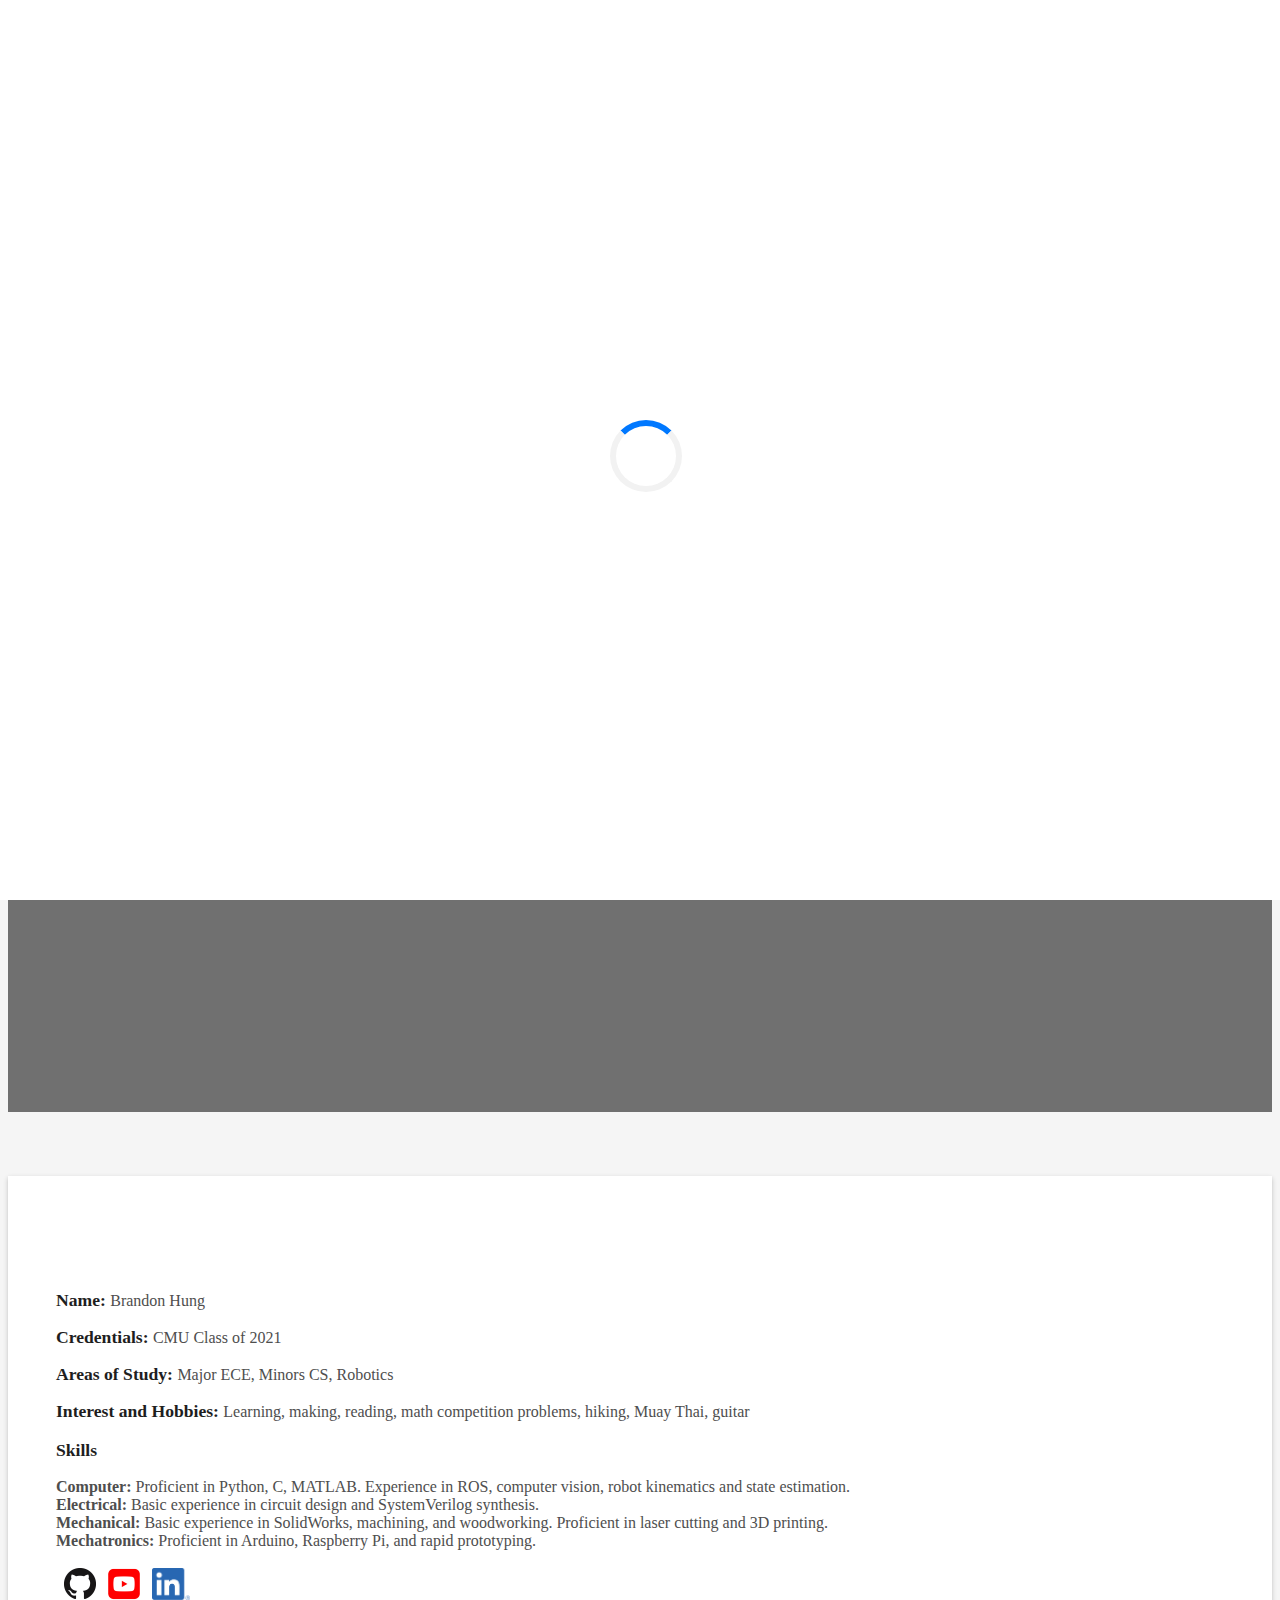
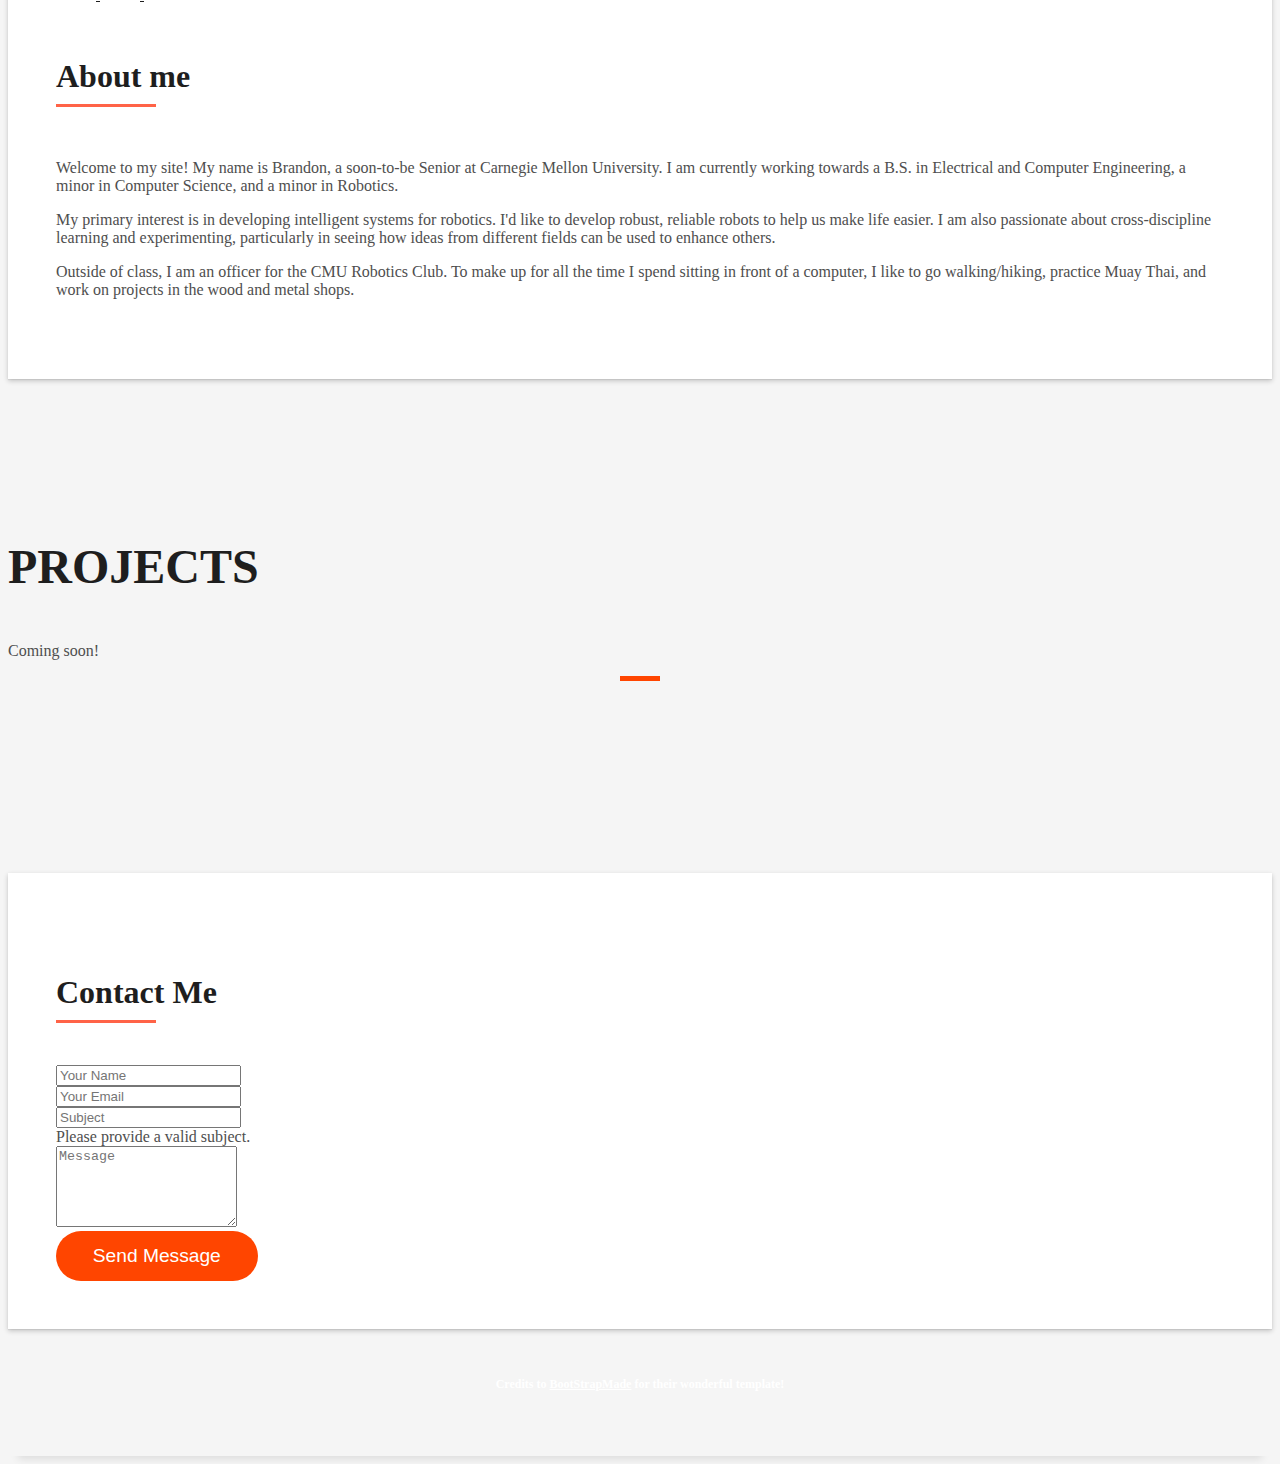
==== index.html @ 5e4ec2a9 "Get rd of alert" ====
<!DOCTYPE html>
<html lang="en">
<head>
  <meta charset="utf-8">
  <title>Brandon Hung's Website</title>
  <meta content="width=device-width, initial-scale=1.0" name="viewport">
  <meta content="" name="keywords">
  <meta content="" name="description">

  <!-- Favicons -->
  <link href="img/robot.png" rel="icon">

  <!-- Bootstrap CSS File -->
  <link href="lib/bootstrap/css/bootstrap.min.css" rel="stylesheet">

  <!-- Libraries CSS Files -->
  <link href="lib/font-awesome/css/font-awesome.min.css" rel="stylesheet">
  <link href="lib/animate/animate.min.css" rel="stylesheet">
  <link href="lib/ionicons/css/ionicons.min.css" rel="stylesheet">
  <link href="lib/owlcarousel/assets/owl.carousel.min.css" rel="stylesheet">
  <link href="lib/lightbox/css/lightbox.min.css" rel="stylesheet">

  <!-- Main Stylesheet File -->
  <link href="css/style.css" rel="stylesheet">

  <!-- =======================================================
    Theme Name: DevFolio
    Theme URL: https://bootstrapmade.com/devfolio-bootstrap-portfolio-html-template/
    Author: BootstrapMade.com
    License: https://bootstrapmade.com/license/
  ======================================================= -->
  <script src="sanitizer/HtmlSanitizer.js"></script>
</head>

<body id="page-top">

  <!--/ Nav Star /-->
  <nav class="navbar navbar-b navbar-trans navbar-expand-md fixed-top" id="mainNav">
    <div class="container">
      <button class="navbar-toggler collapsed" type="button" data-toggle="collapse" data-target="#navbarDefault"
        aria-controls="navbarDefault" aria-expanded="false" aria-label="Toggle navigation">
        <span></span>
        <span></span>
        <span></span>
      </button>
      <div class="navbar-collapse collapse justify-content-end" id="navbarDefault">
        <ul class="navbar-nav">
          <li class="nav-item">
            <a class="nav-link js-scroll active" href="#home">Home</a>
          </li>
          <li class="nav-item">
            <a class="nav-link js-scroll" href="#about">About Me</a>
          </li>
          <li class="nav-item">
            <a class="nav-link js-scroll" href="#work">Projects</a>
          </li>
          <li class="nav-item">
            <a class="nav-link js-scroll" href="#contact">Contact</a>
          </li>
          <li class="nav-item">
            <a class="nav-link js-scroll" href="http://brandonh.dev/myresume.pdf">Resume</a>
          </li>
        </ul>
      </div>
    </div>
  </nav>
  <!--/ Nav End /-->

  <!--/ Intro Skew Star /-->
  <div id="home" class="intro route bg-image" style="background-image: url(img/better-me.jpg)">
    <div class="overlay-itro"></div>
    <div class="intro-content display-table">
      <div class="table-cell">
        <div class="container">
          <!--<p class="display-6 color-d">Hello, world!</p>-->
          <h1 class="intro-title mb-4">Brandon Hung</h1>
          <p class="intro-subtitle-2"> Carnegie Mellon University ECE, Class of 2021</p>
          <p class="intro-subtitle"><span class="text-slider-items">Student,Maker,Robot Lover,Recreational Math Do-er</span><strong class="text-slider"></strong></p>
          <!-- <p class="pt-3"><a class="btn btn-primary btn js-scroll px-4" href="#about" role="button">Learn More</a></p> -->
        </div>
      </div>
    </div>
  </div>
  <!--/ Intro Skew End /-->

  <section id="about" class="about-mf sect-pt4 route">
    <div class="container">
      <div class="row">
        <div class="col-sm-12">
          <div class="box-shadow-full">
            <div class="row">
              <div class="col-md-6">
                <div class="row">
                  <div class="col-sm-6 col-md-5">
                    <div class="about-img">
                      <img src="img/profile-me.jpg" class="img-fluid rounded b-shadow-a" alt="">
                    </div>
                  </div>
                  <div class="col-sm-6 col-md-7">
                    <div class="about-info">
                      <p><span class="title-s">Name: </span> <span>Brandon Hung</span></p>
                      <p><span class="title-s">Credentials: </span><span>CMU Class of 2021</span></p>
                      <p><span class="title-s">Areas of Study: </span> <span> Major ECE, Minors CS, Robotics</span></p>
                      <p><span class="title-s">Interest and Hobbies: </span> Learning, making, reading, math competition problems, hiking, Muay Thai, guitar</p>
                    </div>
                  </div>
                </div>
                <div class="skill-mf">
                  <p class="title-s">Skills</p>
                  <span style="font-weight:bold">Computer: </span> <span> Proficient in Python, C, MATLAB. Experience in ROS, computer vision, robot kinematics and state estimation. </span> <br>
                  <span style="font-weight:bold">Electrical: </span> <span> Basic experience in circuit design and SystemVerilog synthesis. </span><br>
                  <span style="font-weight:bold">Mechanical: </span> <span>Basic experience in SolidWorks, machining, and woodworking. Proficient in laser cutting and 3D printing.</span><br>
                  <span style="font-weight:bold">Mechatronics: </span> <span>Proficient in Arduino, Raspberry Pi, and rapid prototyping.</span><br><br>
                  <a href="https://github.com/BrandonHung343" target="_blank">
                    <img src="img/github.png" style="max-height: 32px; padding-left: 8px;" alt="GitHub">
                  </a>
                  <a href="https://www.youtube.com/channel/UCEioczHubkxTnr8YZyNMptA" target=_blank">
                    <img src="img/yt.png" style="max-height: 32px; padding-left: 8px;" alt="YouTube">
                  </a>
                  <a href="https://www.linkedin.com/in/brandon-hung-580301138/" target=_blank">
                    <img src="img/lin.png" style="max-height: 32px; padding-left: 8px;" alt="LinkedIn">
                  </a>

                </div>
              </div>
              <div class="col-md-6">
                <div class="about-me pt-4 pt-md-0">
                  <div class="title-box">
                    <h5 class="title-left">
                      About me
                    </h5>
                  </div>
                  <p class="lead">
                    Welcome to my site! My name is Brandon, a soon-to-be Senior at Carnegie Mellon University. I am currently working towards a B.S. in Electrical and Computer Engineering, a minor in Computer Science, and a minor in Robotics.
                  </p>
                  <p class="lead">
                    My primary interest is in developing intelligent systems for robotics. I'd like to develop robust, reliable robots to help us make life easier. I am also passionate about cross-discipline learning and experimenting, particularly in seeing how ideas from different fields can be used to enhance others. 
                  </p>
                  <p class="lead">
                    Outside of class, I am an officer for the CMU Robotics Club. To make up for all the time I spend sitting in front of a computer, I like to go walking/hiking, practice Muay Thai, and work on projects in the wood and metal shops.  
                  </p>
                </div>
              </div>
            </div>
          </div>
        </div>
      </div>
    </div>
  </section>

  <!--/ Section Portfolio Star /-->
  <section id="work" class="portfolio-mf sect-pt4 route">
    <div class="container">
      <div class="row">
        <div class="col-sm-12">
          <div class="title-box text-center">
            <h3 class="title-a">
              Projects
            </h3>
            <p class="subtitle-a">
              Coming soon!
            </p>
            <div class="line-mf"></div>
          </div>
        </div>
      </div>
      <!--TODO: put in however many projects I want to list on here-->
      <!--div class="row">
        <div class="col-md-4">
          <div class="work-box">
            <a href="img/work-1.jpg" data-lightbox="gallery-mf">
              <div class="work-img">
                <img src="img/work-1.jpg" alt="" class="img-fluid">
              </div>
              <div class="work-content">
                <div class="row">
                  <div class="col-sm-8">
                    <h2 class="w-title">Lorem impsum dolor</h2>
                    <div class="w-more">
                      <span class="w-ctegory">Web Design</span> / <span class="w-date">18 Sep. 2018</span>
                    </div>
                  </div>
                  <div class="col-sm-4">
                    <div class="w-like">
                      <span class="ion-ios-plus-outline"></span>
                    </div>
                  </div>
                </div>
              </div>
            </a>
          </div>
        </div>
        <div class="col-md-4">
          <div class="work-box">
            <a href="img/work-2.jpg" data-lightbox="gallery-mf">
              <div class="work-img">
                <img src="img/work-2.jpg" alt="" class="img-fluid">
              </div>
              <div class="work-content">
                <div class="row">
                  <div class="col-sm-8">
                    <h2 class="w-title">Loreda Cuno Nere</h2>
                    <div class="w-more">
                      <span class="w-ctegory">Web Design</span> / <span class="w-date">18 Sep. 2018</span>
                    </div>
                  </div>
                  <div class="col-sm-4">
                    <div class="w-like">
                      <span class="ion-ios-plus-outline"></span>
                    </div>
                  </div>
                </div>
              </div>
            </a>
          </div>
        </div>
        <div class="col-md-4">
          <div class="work-box">
            <a href="img/work-3.jpg" data-lightbox="gallery-mf">
              <div class="work-img">
                <img src="img/work-3.jpg" alt="" class="img-fluid">
              </div>
              <div class="work-content">
                <div class="row">
                  <div class="col-sm-8">
                    <h2 class="w-title">Mavrito Lana Dere</h2>
                    <div class="w-more">
                      <span class="w-ctegory">Web Design</span> / <span class="w-date">18 Sep. 2018</span>
                    </div>
                  </div>
                  <div class="col-sm-4">
                    <div class="w-like">
                      <span class="ion-ios-plus-outline"></span>
                    </div>
                  </div>
                </div>
              </div>
            </a>
          </div>
        </div>
        <div class="col-md-4">
          <div class="work-box">
            <a href="img/work-4.jpg" data-lightbox="gallery-mf">
              <div class="work-img">
                <img src="img/work-4.jpg" alt="" class="img-fluid">
              </div>
              <div class="work-content">
                <div class="row">
                  <div class="col-sm-8">
                    <h2 class="w-title">Bindo Laro Cado</h2>
                    <div class="w-more">
                      <span class="w-ctegory">Web Design</span> / <span class="w-date">18 Sep. 2018</span>
                    </div>
                  </div>
                  <div class="col-sm-4">
                    <div class="w-like">
                      <span class="ion-ios-plus-outline"></span>
                    </div>
                  </div>
                </div>
              </div>
            </a>
          </div>
        </div>
        <div class="col-md-4">
          <div class="work-box">
            <a href="img/work-5.jpg" data-lightbox="gallery-mf">
              <div class="work-img">
                <img src="img/work-5.jpg" alt="" class="img-fluid">
              </div>
              <div class="work-content">
                <div class="row">
                  <div class="col-sm-8">
                    <h2 class="w-title">Studio Lena Mado</h2>
                    <div class="w-more">
                      <span class="w-ctegory">Web Design</span> / <span class="w-date">18 Sep. 2018</span>
                    </div>
                  </div>
                  <div class="col-sm-4">
                    <div class="w-like">
                      <span class="ion-ios-plus-outline"></span>
                    </div>
                  </div>
                </div>
              </div>
            </a>
          </div>
        </div>
        <div class="col-md-4">
          <div class="work-box">
            <a href="img/work-6.jpg" data-lightbox="gallery-mf">
              <div class="work-img">
                <img src="img/work-6.jpg" alt="" class="img-fluid">
              </div>
              <div class="work-content">
                <div class="row">
                  <div class="col-sm-8">
                    <h2 class="w-title">Studio Big Bang</h2>
                    <div class="w-more">
                      <span class="w-ctegory">Web Design</span> / <span class="w-date">18 Sep. 2017</span>
                    </div>
                  </div>
                  <div class="col-sm-4">
                    <div class="w-like">
                      <span class="ion-ios-plus-outline"></span>
                    </div>
                  </div>
                </div>
              </div>
            </a>
          </div>
        </div>
        
      </div>
    </div-->
  </section>
  <!--/ Section Portfolio End /-->

  <!--/ Section Contact-Footer Star /-->
  <section class="paralax-mf footer-paralax bg-image sect-mt4 route" style="background-image: url(img/waterfall.jpg)">
    <div class="container">
      <div class="row justify-content-center">
        <div class="col-sm-8 align-self-center">
          <div class="contact-mf">
            <div id="contact" class="box-shadow-full">
              <div class="row align-items-center">
                <div class="col-md-12 align-self-center">
                  <div class="title-box-2">
                    <h5 class="title-left">
                      Contact Me
                    </h5>
                  </div>
                  <div>
                      <form action="https://formspree.io/mwkrokog" method="post" role="form" class="needs-validation">
                      <div id="sendmessage">Your message has been sent. Thank you!</div>
                      <div id="errormessage">Unfortunately your message was unable to be sent</div>
                      <div class="row">
                        <div class="col-md-12 mb-3">
                          <div class="form-group">
                            <input type="text" name="name" class="form-control" id="name" placeholder="Your Name" data-rule="minlen:1" data-msg="Please enter at least 1 char" />
                            <div class="validation"></div>
                          </div>
                        </div>
                        <div class="col-md-12 mb-3">
                          <div class="form-group">
                            <input type="email" class="form-control" name="email" id="email" placeholder="Your Email" data-rule="email" data-msg="Please enter a valid email" />
                            <div class="validation"></div>
                          </div>
                        </div>
                        <div class="col-md-12 mb-3">
                            <div class="form-group">
                              <input type="text" class="form-control" name="subject" id="subject" placeholder="Subject" data-rule="minlen:1" data-msg="Please enter at least 2 chars of subject" />
                              <div class="validation"></div>
                              <div class="invalid-feedback">
                                Please provide a valid subject.
                              </div>
                            </div>
                        </div>
                        <div class="col-md-12 mb-3">
                          <div class="form-group">
                            <textarea class="form-control" name="message" rows="5" data-rule="required" data-msg="Message" placeholder="Message"></textarea>
                            <div class="validation"></div>
                          </div>
                        </div>
                        <div class="col-md-12">
                          <button type="submit" class="button button-a button-big button-rouded" onclick="changeSubject()" onerror="emailInvalid()">Send Message</button>
                        </div>
                        <input type="hidden" name="_subject" value="New sub" id="emSubject"/>
                        <script language="javascript" type="text/javascript">
                          function changeSubject()
                          {
                            var input = document.getElementById('subject').value;
                            var result = HtmlSanitizer.SanitizeHtml(input);
                            document.getElementById("emSubject").value = result;
                          }
                          function emailInvalid()
                          {
                            alert("Email fields invalid!");
                          }
                        </script>
                        <input type="hidden" name="_next" value="/contactThanks.html"/>
                        <input type="text" name="_gotcha" style="display:none"/>
                      </div>
                    </form>
                  </div>
                </div>
              </div>
            </div>
          </div>
        </div>
      </div>
    </div>
    <footer>
      <div class="container">
        <div class="row">
          <div class="col-sm-12">
              <div class="credits">
                <!--
                  All the links in the footer should remain intact.
                  You can delete the links only if you purchased the pro version.
                  Licensing information: https://bootstrapmade.com/license/
                  Purchase the pro version with working PHP/AJAX contact form: https://bootstrapmade.com/buy/?theme=DevFolio
                -->
                
                Credits to <a href="https://bootstrapmade.com/" style="color:white"> BootStrapMade</a> for their wonderful template!
            </div>
          </div>
        </div>
      </div>
    </footer>
  </section>
  <!--/ Section Contact-footer End /-->

  <a href="#" class="back-to-top"><i class="fa fa-chevron-up"></i></a>
  <div id="preloader"></div>

  <!-- JavaScript Libraries -->
  <script src="lib/jquery/jquery.min.js"></script>
  <script src="lib/jquery/jquery-migrate.min.js"></script>
  <script src="lib/popper/popper.min.js"></script>
  <script src="lib/bootstrap/js/bootstrap.min.js"></script>
  <script src="lib/easing/easing.min.js"></script>
  <script src="lib/counterup/jquery.waypoints.min.js"></script>
  <script src="lib/counterup/jquery.counterup.js"></script>
  <script src="lib/owlcarousel/owl.carousel.min.js"></script>
  <script src="lib/lightbox/js/lightbox.min.js"></script>
  <script src="lib/typed/typed.min.js"></script>
  <!-- Contact Form JavaScript File -->
  <script src="contactform/contactform.js"></script>

  <!-- Template Main Javascript File -->
  <script src="js/main.js"></script>

</body>
</html>
---- css/style.css ----
/*
  Theme Name: DevFolio
  Theme URL: https://bootstrapmade.com/devfolio-bootstrap-portfolio-html-template/
  Author: BootstrapMade.com
  License: https://bootstrapmade.com/license/
*/

/*======================================
//--//-->   STYLES GENERALES
======================================*/

body {
  background-color: #f5f5f5;
  color: #4e4e4e;
}

h1,
h2,
h3,
h4,
h5,
h6 {
  color: #1e1e1e;
}

a {
  color: #1e1e1e;
  transition: all 0.5s ease-in-out;
}

a:hover {
  color: #0078ff;
  text-decoration: none;
  transition: all 0.5s ease-in-out;
}

.p-r {
  position: relative;
}

.color-a {
  color: #0078ff;
}

.color-d {
  color: #f5f5f5;
}

.color-text-a {
  color: #4e4e4e;
}

.box-shadow,
.paralax-mf,
.service-box,
.work-box,
.card-blog {
  box-shadow: 0 13px 8px -10px rgba(0, 0, 0, 0.1);
}

.box-shadow-a,
.button:hover {
  box-shadow: 0 0 0 4px #cde1f8;
}

.display-5 {
  font-size: 2.5rem;
  font-weight: 300;
  line-height: 1.1;
}

.display-6 {
  font-size: 2rem;
  font-weight: 300;
  line-height: 1.1;
}

.avatar {
  width: 32px;
  height: 32px;
  margin-right: 4px;
  overflow: hidden;
}

.bg-image {
  background-repeat: no-repeat;
  background-attachment: fixed;
  background-size: cover;
  background-position: center center;
}

.overlay-mf {
  background-color: #0078ff;
}

.overlay-mf {
  position: absolute;
  top: 0;
  left: 0px;
  padding: 0;
  height: 100%;
  width: 100%;
  opacity: .7;
}

.paralax-mf {
  position: relative;
  padding: 8rem 0;
}

.display-table {
  width: 100%;
  height: 100%;
  display: table;
}

.table-cell {
  display: table-cell;
  vertical-align: middle;
}

/*--/ Sections /--*/

.sect-4 {
  padding: 4rem 0;
}

.sect-pt4 {
  padding-top: 4rem;
}

.sect-mt4 {
  margin-top: 4rem;
}

/*--/ Title s /--*/

.title-s {
  font-weight: 600;
  color: #1e1e1e;
  font-size: 1.1rem;
}

/*--/ Title A /--*/

.title-box {
  margin-bottom: 4rem;
}

.title-a {
  font-size: 3rem;
  font-weight: bold;
  text-transform: uppercase;
}

.subtitle-a {
  color: #4e4e4e;
}

.line-mf {
  width: 40px;
  height: 5px;
  background-color: #ff4500;
  margin: 0 auto;
}

/*--/ Title Left /--*/

.title-box-2 {
  margin-bottom: 3rem;
}

.title-left {
  font-size: 2rem;
  position: relative;
}

.title-left:before {
  content: '';
  position: absolute;
  height: 3px;
  background-color: #ff6347;
  width: 100px;
  bottom: -12px;
}

.title-left-2 {
  font-size: 2rem;
  position: relative;
}

.title-left-2:before {
  content: '';
  position: absolute;
  height: 3px;
  background-color: #0078ff;
  width: 100px;
  bottom: -12px;
}

/*------/ Box /------*/

.box-pl2 {
  padding-left: 2rem;
}

.box-shadow-full {
  padding: 3rem 1.25rem;
  position: relative;
  background-color: #fff;
  margin-bottom: 3rem;
  z-index: 2;
  box-shadow: 0 1px 1px 0 rgba(0, 0, 0, 0.06), 0 2px 5px 0 rgba(0, 0, 0, 0.2);
}

/*------/ Socials /------*/

.socials {
  padding: 1.5rem 0;
}

.socials ul li {
  display: inline-block;
}

.socials .ico-circle {
  height: 40px;
  width: 40px;
  font-size: 1.7rem;
  border-radius: 50%;
  line-height: 1.4;
  margin: 0 15px 0 0;
  box-shadow: 0 0 0 3px #0078ff;
  transition: all 500ms ease;
}

.socials .ico-circle:hover {
  background-color: #0078ff;
  color: #fff;
  box-shadow: 0 0 0 3px #cde1f8;
  transition: all 500ms ease;
}

/*------/ Ul resect /------*/

.ul-resect,
.socials ul,
.list-ico,
.blog-wrapper .post-meta ul,
.box-comments .list-comments,
.widget-sidebar .list-sidebar,
.widget-tags ul {
  list-style: none;
  padding-left: 0;
  margin-bottom: 0;
}

.list-ico {
  line-height: 2;
}

.list-ico span {
  color: #0078ff;
  margin-right: 10px;
}

/*------/ Ico Circle /------*/

.ico-circle {
  height: 100px;
  width: 100px;
  font-size: 2rem;
  border-radius: 50%;
  line-height: 1.55;
  margin: 0 auto;
  text-align: center;
  box-shadow: 0 0 0 10px #0078ff;
  display: block;
}

/*------/ Owl Carousel /------*/

.owl-theme .owl-dots {
  text-align: center;
  margin-top: 18px;
}

.owl-theme .owl-dots .owl-dot {
  display: inline-block;
}

.owl-theme .owl-dots .owl-dot span {
  width: 18px;
  height: 7px;
  margin: 5px 5px;
  background: #cde1f8;
  border: 0px solid #cde1f8;
  display: block;
  transition: all 0.6s ease-in-out;
  cursor: pointer;
}

.owl-theme .owl-dots .owl-dot:hover span {
  background-color: #cde1f8;
}

.owl-theme .owl-dots .owl-dot.active span {
  background-color: #1B1B1B;
  width: 25px;
}

/*--/ Scrolltop s /--*/

.scrolltop-mf {
  position: relative;
  display: none;
}

.scrolltop-mf span {
  z-index: 999;
  position: fixed;
  width: 42px;
  height: 42px;
  background-color: #0078ff;
  opacity: .7;
  font-size: 1.6rem;
  line-height: 1.5;
  text-align: center;
  color: #fff;
  top: auto;
  left: auto;
  right: 30px;
  bottom: 50px;
  cursor: pointer;
  border-radius: 50%;
}

/* Back to top button */

.back-to-top {
  position: fixed;
  display: none;
  background: #ff4500;
  color: #fff;
  width: 44px;
  height: 44px;
  text-align: center;
  line-height: 1;
  font-size: 16px;
  border-radius: 50%;
  right: 15px;
  bottom: 15px;
  transition: background 0.5s;
  z-index: 11;
}

.back-to-top i {
  padding-top: 12px;
  color: #fff;
}

/* Prelaoder */

#preloader {
  position: fixed;
  top: 0;
  left: 0;
  right: 0;
  bottom: 0;
  z-index: 9999;
  overflow: hidden;
  background: #fff;
}

#preloader:before {
  content: "";
  position: fixed;
  top: calc(50% - 30px);
  left: calc(50% - 30px);
  border: 6px solid #f2f2f2;
  border-top: 6px solid #0078ff;
  border-radius: 50%;
  width: 60px;
  height: 60px;
  -webkit-animation: animate-preloader 1s linear infinite;
  animation: animate-preloader 1s linear infinite;
}

@-webkit-keyframes animate-preloader {
  0% {
    -webkit-transform: rotate(0deg);
    transform: rotate(0deg);
  }

  100% {
    -webkit-transform: rotate(360deg);
    transform: rotate(360deg);
  }
}

@keyframes animate-preloader {
  0% {
    -webkit-transform: rotate(0deg);
    transform: rotate(0deg);
  }

  100% {
    -webkit-transform: rotate(360deg);
    transform: rotate(360deg);
  }
}

/*======================================
//--//-->   NAVBAR
======================================*/

.navbar-b {
  transition: all .5s ease-in-out;
  background-color: transparent;
  padding-top: 1.563rem;
  padding-bottom: 1.563rem;
}

.navbar-b.navbar-reduce {
  box-shadow: 0px 6px 9px 0px rgba(0, 0, 0, 0.06);
}

.navbar-b.navbar-trans .nav-item,
.navbar-b.navbar-reduce .nav-item {
  position: relative;
  padding-right: 10px;
  padding-left: 0;
}

.navbar-b.navbar-trans .nav-link,
.navbar-b.navbar-reduce .nav-link {
  color: #fff;
  text-transform: uppercase;
  font-weight: 600;
}

.navbar-b.navbar-trans .nav-link:before,
.navbar-b.navbar-reduce .nav-link:before {
  content: '';
  position: absolute;
  margin-left: 0px;
  width: 0%;
  bottom: 0;
  left: 0;
  height: 2px;
  transition: all 500ms ease;
}

.navbar-b.navbar-trans .nav-link:hover,
.navbar-b.navbar-reduce .nav-link:hover {
  color: #1B1B1B;
}

.navbar-b.navbar-trans .nav-link:hover:before,
.navbar-b.navbar-reduce .nav-link:hover:before {
  width: 35px;
}

.navbar-b.navbar-trans .show > .nav-link:before,
.navbar-b.navbar-trans .active > .nav-link:before,
.navbar-b.navbar-trans .nav-link.show:before,
.navbar-b.navbar-trans .nav-link.active:before,
.navbar-b.navbar-reduce .show > .nav-link:before,
.navbar-b.navbar-reduce .active > .nav-link:before,
.navbar-b.navbar-reduce .nav-link.show:before,
.navbar-b.navbar-reduce .nav-link.active:before {
  width: 35px;
}

.navbar-b.navbar-trans .nav-link:before {
  background-color: #fff;
}

.navbar-b.navbar-trans .nav-link:hover {
  color: #fff;
}

.navbar-b.navbar-trans .show > .nav-link,
.navbar-b.navbar-trans .active > .nav-link,
.navbar-b.navbar-trans .nav-link.show,
.navbar-b.navbar-trans .nav-link.active {
  color: #fff;
}

.navbar-b.navbar-reduce {
  transition: all .5s ease-in-out;
  background-color: #fff;
  padding-top: 15px;
  padding-bottom: 15px;
}

.navbar-b.navbar-reduce .nav-link {
  color: #ff4500;
}

.navbar-b.navbar-reduce .nav-link:before {
  background-color: #ff4500;
}

.navbar-b.navbar-reduce .nav-link:hover {
  color: #ff4500;
}

.navbar-b.navbar-reduce .show > .nav-link,
.navbar-b.navbar-reduce .active > .nav-link,
.navbar-b.navbar-reduce .nav-link.show,
.navbar-b.navbar-reduce .nav-link.active {
  color: #ff4500;
}

.navbar-b.navbar-reduce .navbar-brand {
  color: #ff4500
}

.navbar-b.navbar-reduce .navbar-toggler span {
  background-color: #1B1B1B;
}

.navbar-b .navbar-brand {
  color: #fff;
  font-size: 1.6rem;
  font-weight: 600;
}

.navbar-b .navbar-nav .dropdown-item.show .dropdown-menu,
.navbar-b .dropdown.show .dropdown-menu,
.navbar-b .dropdown-btn.show .dropdown-menu {
  -webkit-transform: translate3d(0px, 0px, 0px);
  transform: translate3d(0px, 0px, 0px);
  visibility: visible !important;
}

.navbar-b .dropdown-menu {
  margin: 1.12rem 0 0;
  border-radius: 0;
}

.navbar-b .dropdown-menu .dropdown-item {
  padding: .7rem 1.7rem;
  transition: all 500ms ease;
}

.navbar-b .dropdown-menu .dropdown-item:hover {
  background-color: #0078ff;
  color: #fff;
  transition: all 500ms ease;
}

.navbar-b .dropdown-menu .dropdown-item.active {
  background-color: #0078ff;
}

/*--/ Hamburger Navbar /--*/

.navbar-toggler {
  position: relative;
}

.navbar-toggler:focus,
.navbar-toggler:active {
  outline: 0;
}

.navbar-toggler span {
  display: block;
  background-color: #fff;
  height: 3px;
  width: 25px;
  margin-top: 4px;
  margin-bottom: 4px;
  -webkit-transform: rotate(0deg);
  transform: rotate(0deg);
  left: 0;
  opacity: 1;
}

.navbar-toggler span:nth-child(1),
.navbar-toggler span:nth-child(3) {
  transition: -webkit-transform .35s ease-in-out;
  transition: transform .35s ease-in-out;
  transition: transform .35s ease-in-out, -webkit-transform .35s ease-in-out;
}

.navbar-toggler:not(.collapsed) span:nth-child(1) {
  position: absolute;
  left: 12px;
  top: 10px;
  -webkit-transform: rotate(135deg);
  transform: rotate(135deg);
  opacity: 0.9;
}

.navbar-toggler:not(.collapsed) span:nth-child(2) {
  height: 12px;
  visibility: hidden;
  background-color: transparent;
}

.navbar-toggler:not(.collapsed) span:nth-child(3) {
  position: absolute;
  left: 12px;
  top: 10px;
  -webkit-transform: rotate(-135deg);
  transform: rotate(-135deg);
  opacity: 0.9;
}

/*======================================
//--//-->   INTRO
======================================*/

.intro {
  height: 100vh;
  position: relative;
  color: #fff;
}

.intro .intro-content {
  text-align: center;
  position: absolute;
}

.intro .overlay-itro {
  background-color: rgba(0, 0, 0, 0.6);
  position: absolute;
  top: 0;
  left: 0px;
  padding: 0;
  height: 100%;
  width: 100%;
  opacity: .9;
}

.intro .intro-title {
  color: #fff;
  font-weight: 600;
  font-size: 3rem;
}

.intro .intro-subtitle {
  font-size: 1.5rem;
  font-weight: 300;
}

.intro .text-slider-items {
  display: none;
}

.intro-single {
  height: 350px;
}

.intro-single .intro-content {
  margin-top: 30px;
}

.intro-single .intro-title {
  text-transform: uppercase;
  font-size: 3rem;
}

.intro-single .breadcrumb {
  background-color: transparent;
  color: #0078ff;
}

.intro-single .breadcrumb .breadcrumb-item:before {
  color: #cde1f8;
}

.intro-single .breadcrumb .breadcrumb-item.active {
  color: #cde1f8;
}

.intro-single .breadcrumb a {
  color: #fff;
}

/*======================================
//--//-->   ABOUT
======================================*/

.about-mf .box-shadow-full {
  padding-top: 4rem;
  padding-bottom: 4rem;
}

.about-mf .about-img {
  margin-bottom: 2rem;
}

.about-mf .about-img img {
  margin-left: 10px;
}

.skill-mf span {
  color: #4e4e4e;
}


/*======================================
//--//-->   COUNTER
======================================*/

.counter-box {
  color: #fff;
  text-align: center;
}

.counter-ico {
  margin-bottom: 1rem;
}

.counter-ico .ico-circle {
  height: 60px;
  width: 60px;
  line-height: 1.8;
  box-shadow: 0 0 0 10px #cde1f8;
}

.counter-num .counter {
  font-size: 2rem;
  margin-bottom: 0;
}

/*======================================
//--//-->   PORTFOLIO
======================================*/

.work-box {
  margin-bottom: 3rem;
  -webkit-backface-visibility: hidden;
  backface-visibility: hidden;
  background-color: #fff;
}

.work-box:hover img {
  -webkit-transform: scale(1.3);
  transform: scale(1.3);
}

.work-img {
  display: block;
  overflow: hidden;
}

.work-img img {
  transition: all 1s;
}

.work-content {
  padding: 2rem 3% 1rem 4%;
}

.work-content .w-more {
  color: #4e4e4e;
  font-size: .8rem;
}

.work-content .w-more .w-ctegory {
  color: #0078ff;
}

.work-content .w-like {
  font-size: 2.5rem;
  color: #0078ff;
  float: right;
}

.work-content .w-like a {
  color: #0078ff;
}

.work-content .w-like .num-like {
  font-size: .7rem;
}

.w-title {
  font-size: 1.2rem;
}

/*======================================
//--//-->   TESTIMONIALS
======================================*/

.testimonials .owl-carousel .owl-item img {
  width: auto;
}

.testimonial-box {
  color: #fff;
  text-align: center;
}

.testimonial-box .author-test {
  margin-top: 1rem;
}

.testimonial-box .author-test img {
  margin: 0 auto;
}

.testimonial-box .author {
  color: #fff;
  text-transform: uppercase;
  font-weight: 600;
  margin: 1rem 0;
  display: block;
  font-size: 1.4rem;
}

.testimonial-box .comit {
  font-size: 2rem;
  color: #0078ff;
  background-color: #fff;
  width: 52px;
  height: 52px;
  display: block;
  margin: 0 auto;
  border-radius: 50%;
  line-height: 1.6;
}

/*======================================
//--//-->   BLOG
======================================*/

.card-blog .card-body {
  position: relative;
}

.card-blog .card-category-box {
  position: absolute;
  text-align: center;
  top: -16px;
  left: 15px;
  right: 15px;
  line-height: 25px;
  overflow: hidden;
}

.card-blog .card-category {
  display: inline-block;
  color: #fff;
  padding: 0 15px 5px;
  overflow: hidden;
  background-color: #0078ff;
  border-radius: 4px;
}

.card-blog .card-category .category {
  color: #fff;
  display: inline-block;
  text-transform: uppercase;
  font-size: .7rem;
  letter-spacing: .1px;
  margin-bottom: 0;
}

.card-blog .card-title {
  font-size: 1.3rem;
  margin-top: .6rem;
}

.card-blog .card-description {
  color: #4e4e4e;
}

.card-blog .post-author {
  display: inline-block;
}

.card-blog .post-date {
  color: #4e4e4e;
  display: inline-block;
  float: right;
}

/*------/ Comments /------*/

.box-comments .list-comments li {
  padding-bottom: 40px;
}

.box-comments .list-comments .comment-avatar {
  display: table-cell;
  vertical-align: top;
}

.box-comments .list-comments .comment-avatar img {
  width: 80px;
  height: 80px;
}

.box-comments .list-comments .comment-author {
  font-size: 1.3rem;
}

.box-comments .list-comments .comment-details {
  display: table-cell;
  vertical-align: top;
  padding-left: 25px;
}

.box-comments .list-comments a {
  color: #0078ff;
}

.box-comments .list-comments span {
  color: #1e1e1e;
  font-style: italic;
}

.box-comments .comment-children {
  margin-left: 40px;
}

/*------/ Sidebar /------*/

.widget-sidebar .sidebar-title {
  font-size: 1.6rem;
  font-weight: 600;
  border-left: 5px solid #0078ff;
  padding-left: 15px;
  text-transform: uppercase;
  margin-bottom: 1.5rem;
}

.widget-sidebar .list-sidebar li {
  position: relative;
  padding: 6px 0 6px 24px;
}

.widget-sidebar .list-sidebar li:before {
  position: absolute;
  content: "";
  width: 10px;
  height: 1px;
  left: 0;
  background-color: #0078ff;
  top: 20px;
}

.sidebar-search input {
  background-color: #fff;
  border-radius: 0;
  transition: all 0.5s ease-in-out;
}

.sidebar-search .btn-search {
  background-color: #0078ff;
  border-color: #0078ff;
  border-radius: 0;
  padding-left: 20px;
  padding-right: 20px;
}

.widget-tags ul li {
  display: inline-block;
  background-color: #0078ff;
  padding: .2rem .6rem;
  margin-bottom: .5rem;
  border-radius: 15px;
}

.widget-tags ul li a {
  color: #fff;
}

/*======================================
//--//-->   CONTACT
======================================*/

.footer-paralax {
  padding: 4rem 0 0 0;
}

.contact-mf {
  margin-top: 4rem;
}

/*======================================
//--//-->   FOOTER
======================================*/

footer {
  text-align: center;
  font-weight: bold;
  font-size: 12px;
  color: #fff;
  padding-bottom: 4rem;
}

footer .copyright {
  margin-bottom: .3rem;
}

footer .credits {
  margin-bottom: 0;
}

footer .credits a {
  color: #000;
}

/*======================================
//--//-->   CONtaCT FORM
======================================*/

#sendmessage {
  color: #ffa07a;
  border: 1px solid #ffa07a;
  display: none;
  text-align: center;
  padding: 15px;
  font-weight: 600;
  margin-bottom: 15px;
}

#errormessage {
  color: red;
  display: none;
  border: 1px solid red;
  text-align: center;
  padding: 15px;
  font-weight: 600;
  margin-bottom: 15px;
}

#sendmessage.show,
#errormessage.show,
.show {
  display: block;
}

.validation {
  color: red;
  display: none;
  margin: 0 0 20px;
  font-weight: 400;
  font-size: 13px;
}

/*======================================
//--//-->   BUTTON
======================================*/

.button {
  display: inline-block;
  padding: .3rem .6rem;
  text-align: center;
  vertical-align: middle;
  -webkit-user-select: none;
  -moz-user-select: none;
  -ms-user-select: none;
  user-select: none;
  font-size: 1rem;
  border-radius: .3rem;
  border: 0px solid transparent;
  transition: all 500ms ease;
  cursor: pointer;
}

.button:focus {
  outline: 0;
}

.button:hover {
  background-color: #fa8072;
  color: #fff;
  transition: all 500ms ease;
}

.button-a {
  background-color: #ff4500;
  color: #fff;
  border-color: #ffa07a;
}

.button-big {
  padding: .9rem 2.3rem;
  font-size: 1.2rem;
}

.button-rouded {
  border-radius: 5rem;
}

.btn-lg {
  padding: .5rem 1rem;
  font-size: 1.25rem;
  line-height: 1.5;
  border-radius: .3rem;
}

@media (min-width: 577px) {
  .counter-box {
    margin-bottom: 1.8rem;
  }
}

@media (min-width: 767px) {
  .about-mf .box-pl2 {
    margin-top: 3rem;
    padding-left: 0rem;
  }

  .card-blog {
    margin-bottom: 3rem;
  }

  .contact-mf .box-pl2 {
    margin-top: 3rem;
    padding-left: 0rem;
  }
}

@media (min-width: 768px) {
  .box-shadow-full {
    padding: 3rem;
  }

  .navbar-b.navbar-trans .nav-item,
  .navbar-b.navbar-reduce .nav-item {
    padding-left: 10px;
  }

  .navbar-b.navbar-trans .nav-link:before,
  .navbar-b.navbar-reduce .nav-link:before {
    margin-left: 18px;
  }

  .intro .intro-title {
    font-size: 4.5rem;
  }

  .intro .intro-subtitle {
    font-size: 1.5rem;
  }

  .intro .intro-subtitle-2 {
    font-size: 1.5rem;
    font-weight: 400;
  }

  .intro-single .intro-title {
    font-size: 3.5rem;
  }

  .testimonial-box .description {
    padding: 0 5rem;
  }

  .post-box,
  .form-comments,
  .box-comments,
  .widget-sidebar {
    padding: 3rem;
  }

  .blog-wrapper .article-title {
    font-size: 1.9rem;
  }

  .box-comments .list-comments .comment-author {
    font-size: 1.5rem;
  }
}

@media (min-width: 992px) {
  .testimonial-box .description {
    padding: 0 8rem;
  }
}

@media (min-width: 1200px) {
  .testimonial-box .description {
    padding: 0 13rem;
  }
}

@media (max-width: 1024px) {
  .bg-image {
    background-attachment: scroll;
  }
}

@media (max-width: 768px) {
  .back-to-top {
    bottom: 15px;
  }
}

/*==================
       Icons
  ==================*/
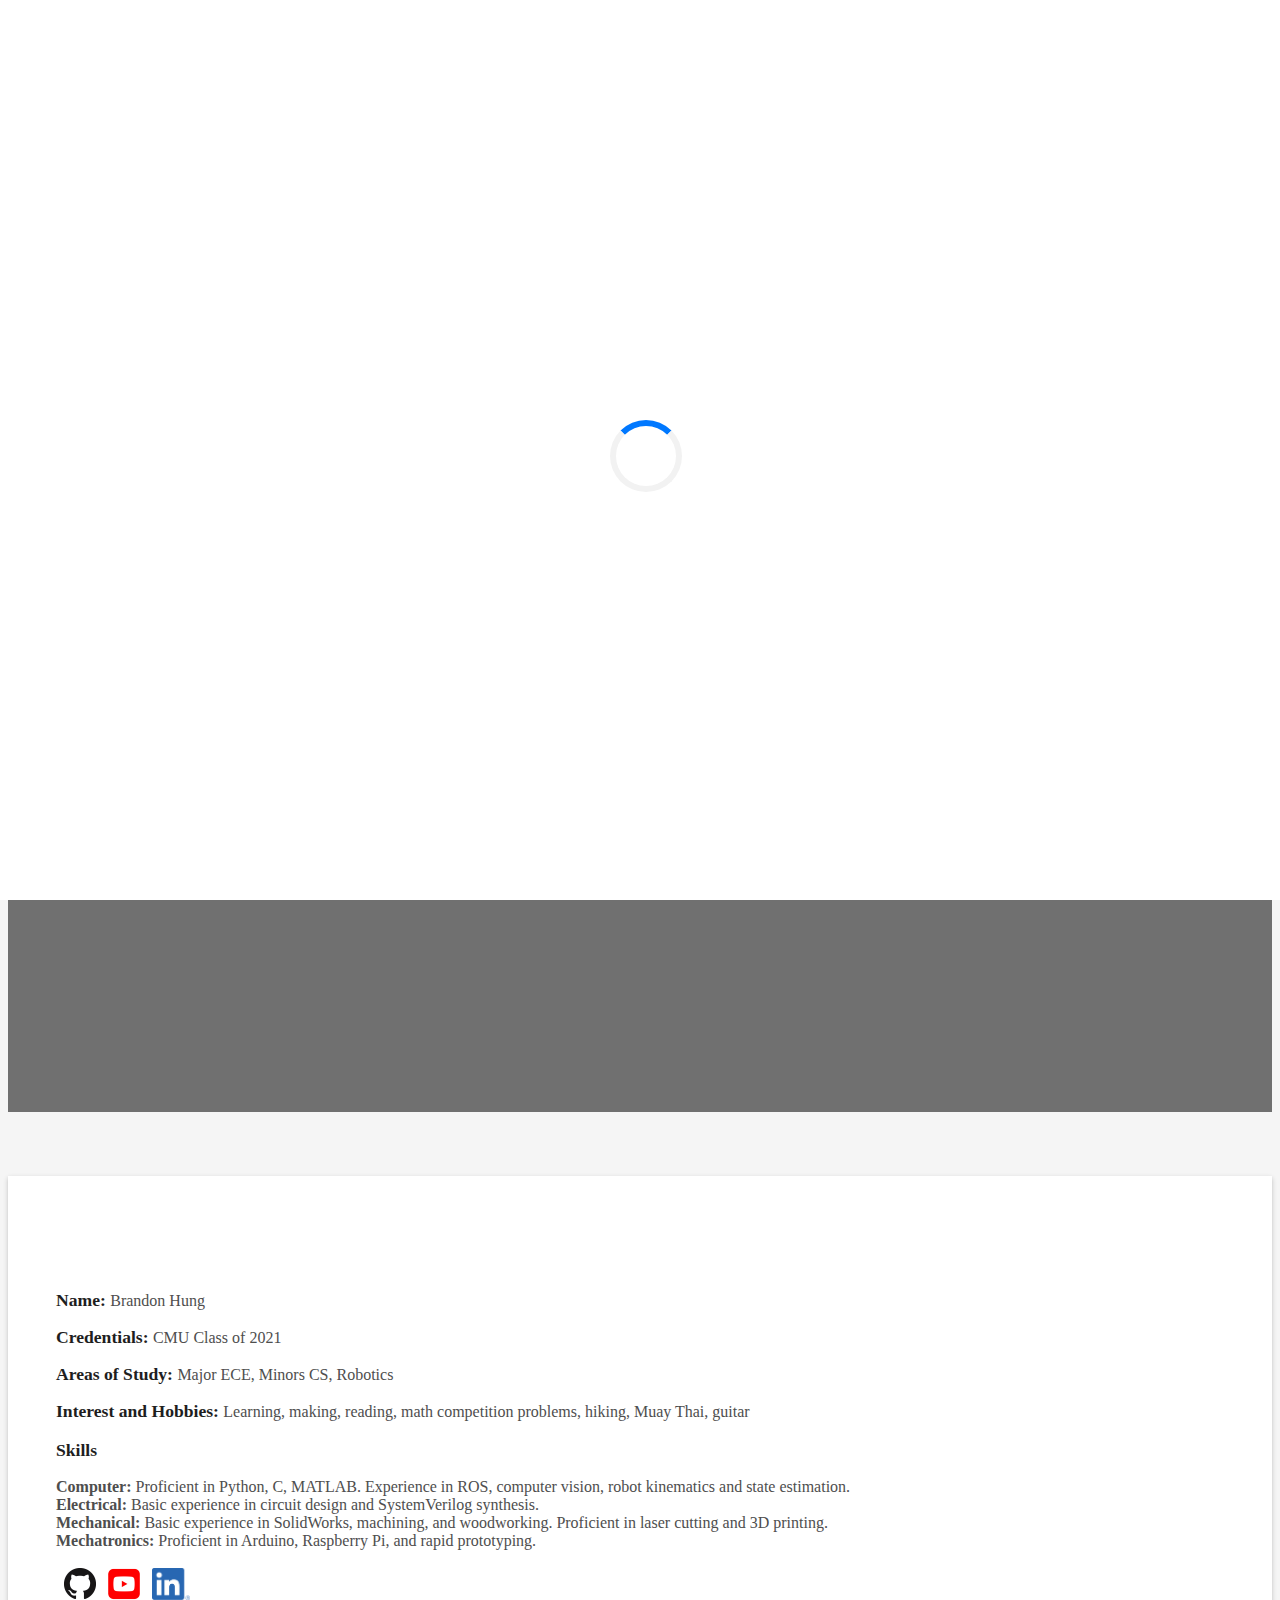
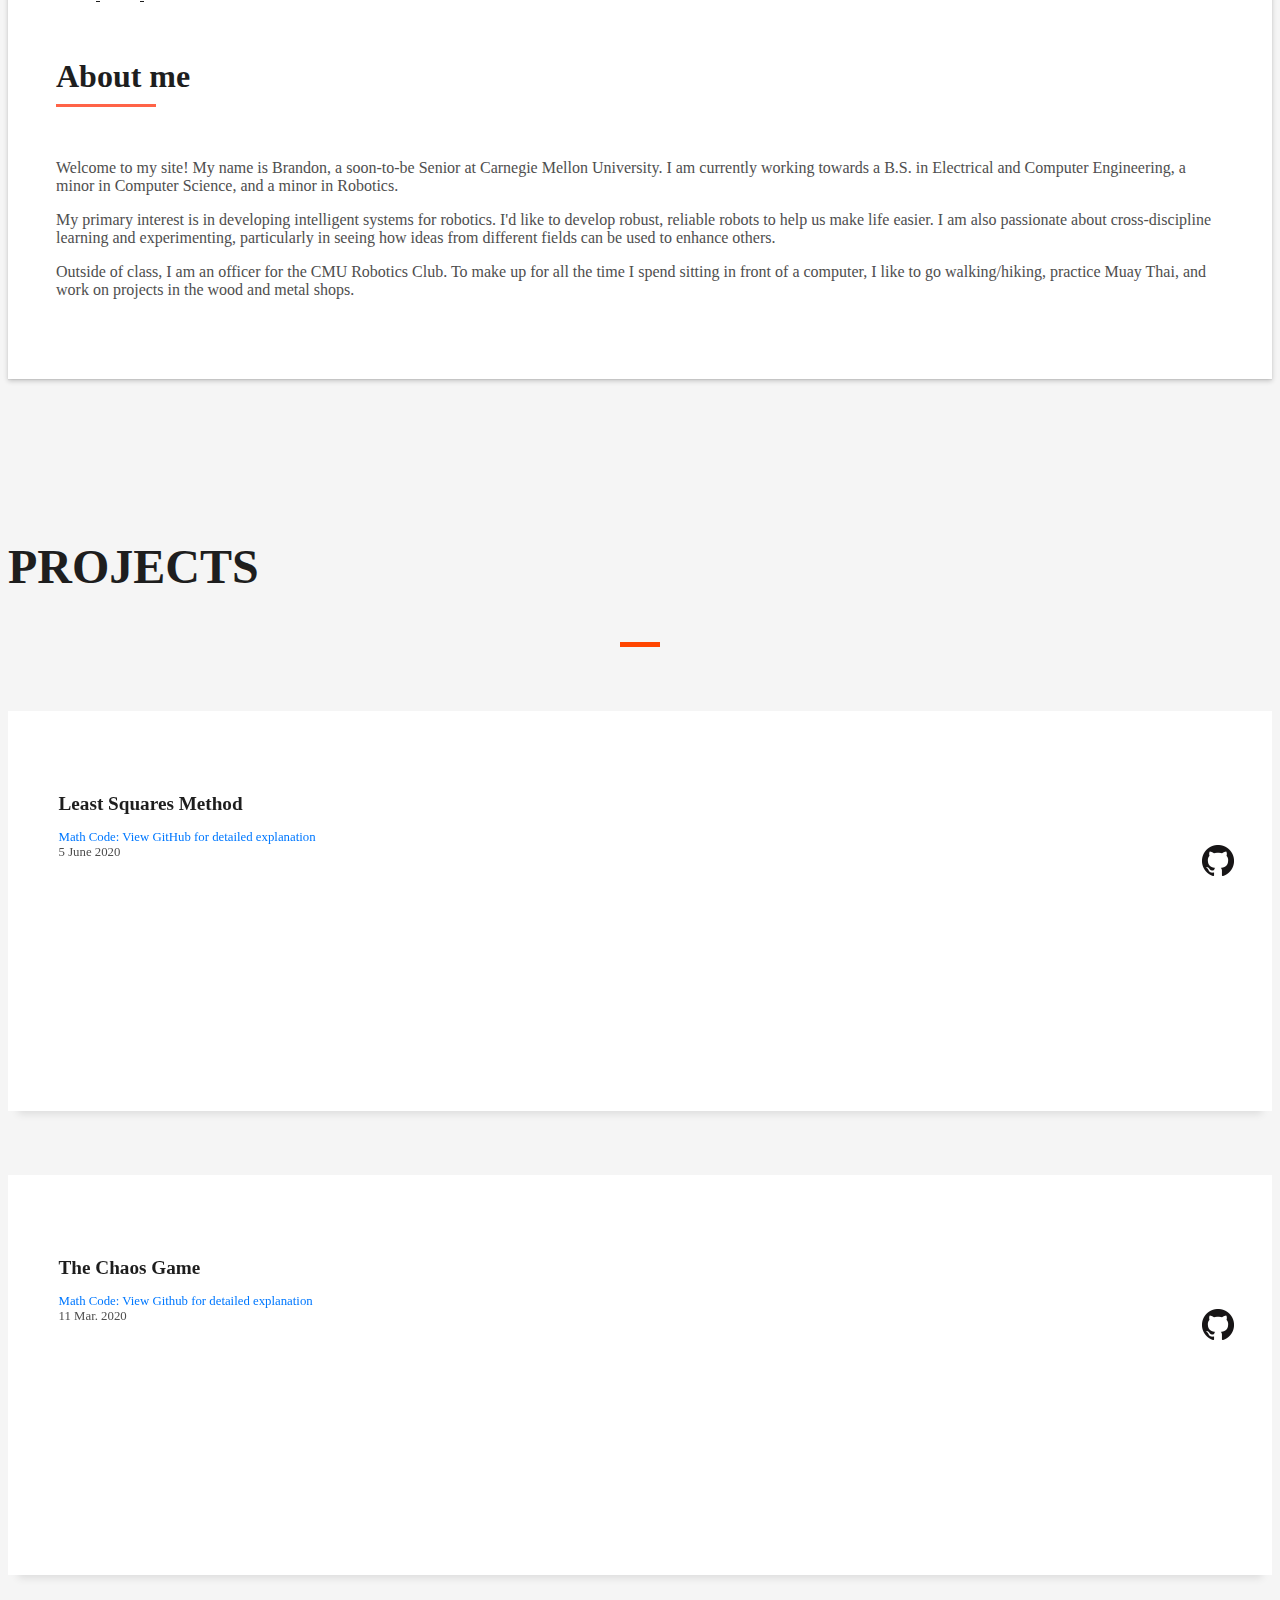
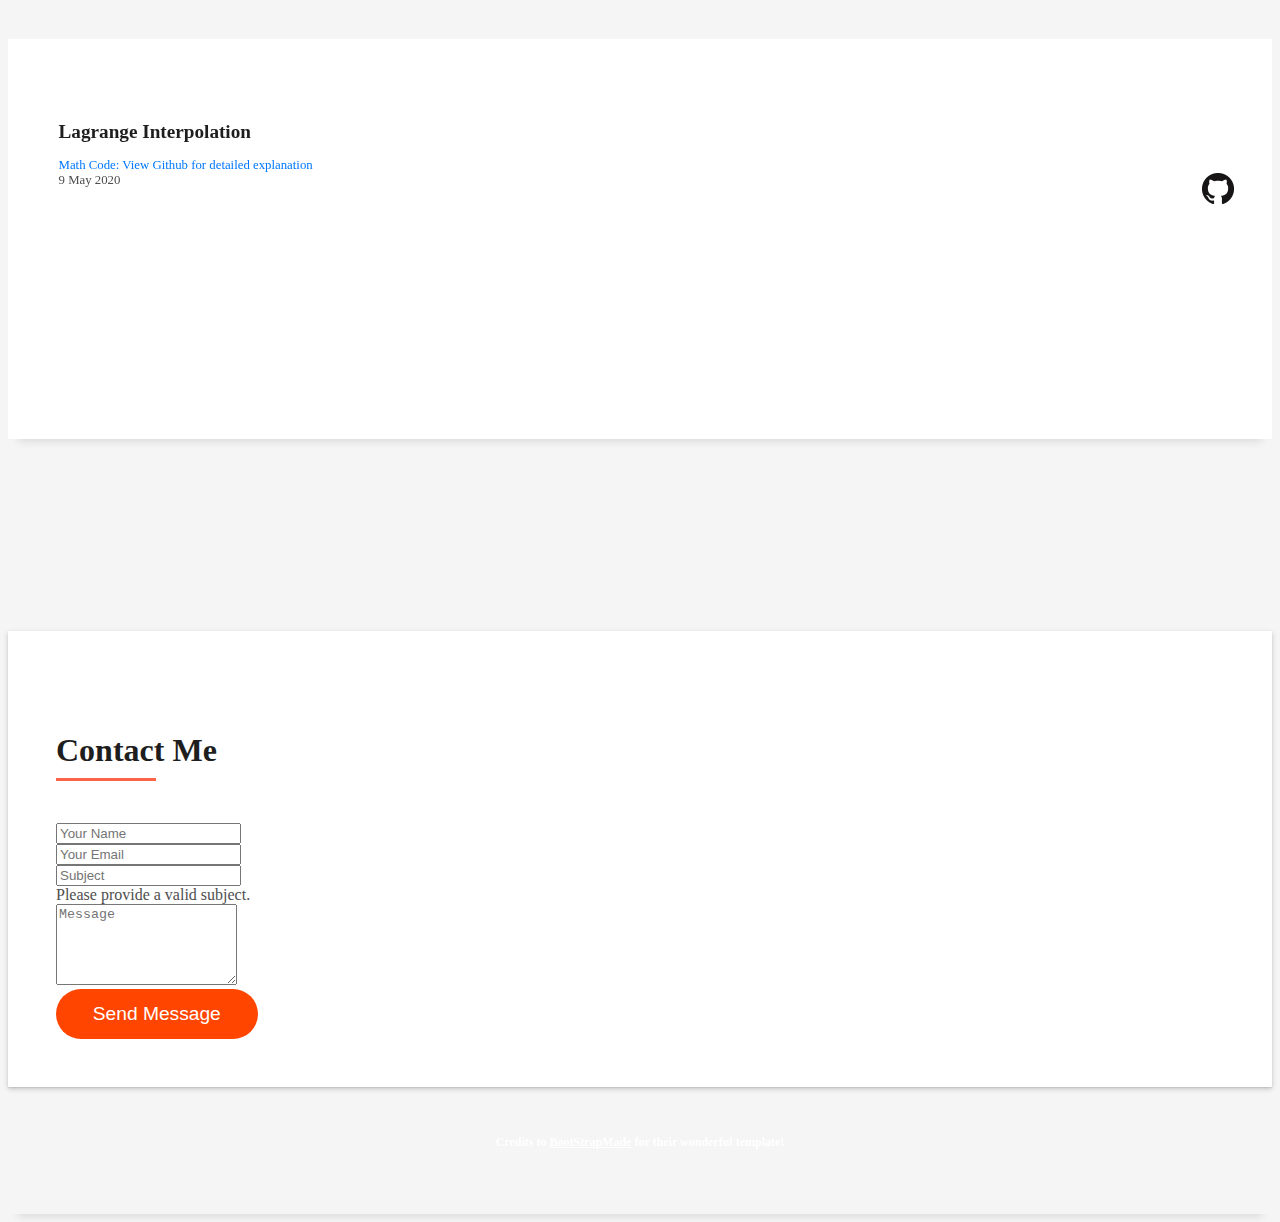
==== commit 864bc9cd: "Fixed formatting" ====
--- a/index.html
+++ b/index.html
@@ -67,7 +67,7 @@
   <!--/ Nav End /-->
 
   <!--/ Intro Skew Star /-->
-  <div id="home" class="intro route bg-image" style="background-image: url(img/better-me.jpg)">
+  <div id="home" class="intro route bg-image" style="background-image: url(img/lighthouse.jpg)">
     <div class="overlay-itro"></div>
     <div class="intro-content display-table">
       <div class="table-cell">
@@ -157,44 +157,104 @@
             <h3 class="title-a">
               Projects
             </h3>
-            <p class="subtitle-a">
+            <!--p class="subtitle-a">
               Coming soon!
-            </p>
+            </p-->
             <div class="line-mf"></div>
           </div>
         </div>
       </div>
       <!--TODO: put in however many projects I want to list on here-->
-      <!--div class="row">
-        <div class="col-md-4">
-          <div class="work-box">
-            <a href="img/work-1.jpg" data-lightbox="gallery-mf">
-              <div class="work-img">
-                <img src="img/work-1.jpg" alt="" class="img-fluid">
-              </div>
-              <div class="work-content">
-                <div class="row">
-                  <div class="col-sm-8">
-                    <h2 class="w-title">Lorem impsum dolor</h2>
-                    <div class="w-more">
-                      <span class="w-ctegory">Web Design</span> / <span class="w-date">18 Sep. 2018</span>
-                    </div>
-                  </div>
-                  <div class="col-sm-4">
-                    <div class="w-like">
-                      <span class="ion-ios-plus-outline"></span>
-                    </div>
-                  </div>
-                </div>
-              </div>
-            </a>
-          </div>
-        </div>
-        <div class="col-md-4">
-          <div class="work-box">
-            <a href="img/work-2.jpg" data-lightbox="gallery-mf">
-              <div class="work-img">
-                <img src="img/work-2.jpg" alt="" class="img-fluid">
+      <div class="row">
+        <div class="col-md-4">
+          <div class="work-box">
+            <a href="img/least_squares/parabola_fit.png" data-lightbox="least_squares" data-title="Since the problem is overdetermined, the pseudoinverse is taken to minimize the sum of squared distances.">
+              <div class="work-img">
+                <img src="img/least_squares/parabola_fit.png" alt="" class="img-fluid">
+              </div>
+            </a>
+            <a href="img/least_squares/line_fit.png" data-lightbox="least_squares" data-title="This problem is also overdetermined. So the algorithm uses the pseudoinverse to minimize the sum of squared distances."></a>
+            <a href="img/least_squares/cubic_fit.png" data-lightbox="least_squares" data-title="The problem is perfectly constrained; as a result, we get one polynomial solution that interpolates each of the given points."></a>
+            <a href="img/least_squares/degreeFour_fit.png" data-lightbox="least_squares" data-title="The problem is underconstrained; hence, an infinity of polynomials exists to fit the points."></a>
+            <div class="work-content">
+              <div class="row">
+                <div class="col-sm-12">
+                  <h2 class="w-title">Least Squares Method</h2>
+                  <div class="w-more">
+                    <span class="w-ctegory">Math Code: View GitHub for detailed explanation</span><br> 
+                    <span class="w-date">5 June 2020</span>
+                    <a href="https://github.com/BrandonHung343/Math-Stuff/blob/master/gaussianElimAndLeastSquares.py" target="_blank">
+                      <img src="img/github.png" style="max-height: 32px; float: right" alt="GitHub">
+                    </a>
+                  </div>
+                </div>
+              </div>
+            </div>
+          </div>
+        </div>
+
+        <div class="col-md-4">
+          <div class="work-box">
+            <a href="img/chaos_game/tri.png" data-lightbox="chaos_game" data-title="Sierpinski's triangle emerges!">
+              <div class="work-img">
+                <img src="img/chaos_game/tri.png" style="margin-left: auto; margin-right: auto" alt="" class="img-fluid">
+              </div>
+            </a>
+            <a href="img/chaos_game/square.png" data-lightbox="chaos_game" data-title="Fractal squares, closely spaced together"></a>
+            <a href="img/chaos_game/pent.png" data-lightbox="chaos_game" data-title="Pentagons, which we see are more distributed"></a>
+            <a href="img/chaos_game/chaos.png" data-lightbox="chaos_game" data-title="Chaos is just a factor away; merely by changing the step size scale factor, our once beautiful fractal squares descend into chaos."></a>
+            <a href="img/chaos_game/walk.png" data-lightbox="chaos_game" data-title="My personal favorite: since all the lefts and rights in the circle cancel out, there's only one route left: to the center!"></a>
+            <div class="work-content">
+              <div class="row">
+                <div class="col-sm-12">
+                  <h2 class="w-title">The Chaos Game</h2>
+                  <div class="w-more">
+                    <span class="w-ctegory">Math Code: View Github for detailed explanation</span><br> 
+                    <span class="w-date">11 Mar. 2020</span>
+                    <a href="https://github.com/BrandonHung343/Math-Stuff/blob/master/chaosGame.m" target="_blank">
+                      <img src="img/github.png" style="max-height: 32px; float: right" alt="GitHub">
+                    </a>
+                  </div>
+                </div>
+              </div>
+            </div>
+          </div>
+        </div>
+
+        <div class="col-md-4">
+          <div class="work-box">
+            <a href="img/l_interp/degreeSev.png" data-lightbox="l_int" data-title="Whatever this thing is, I just made up the points">
+              <div class="work-img">
+                <img src="img/l_interp/degreeSev.png" alt="" class="img-fluid">
+              </div>
+            </a>
+            <a href="img/l_interp/line.png" data-lightbox="l_int" data-title="Fits the line beautifully"></a>
+            <a href="img/l_interp/parab.png" data-lightbox="l_int" data-title="Classic x squared!"></a>
+            <a href="img/l_interp/cubic.png" data-lightbox="l_int" data-title="X cubed this time"></a>
+            <div class="work-content">
+              <div class="row">
+                <div class="col-sm-12">
+                  <h2 class="w-title">Lagrange Interpolation</h2>
+                  <div class="w-more">
+                    <span class="w-ctegory">Math Code: View Github for detailed explanation</span><br> 
+                    <span class="w-date">9 May 2020</span>
+                    <a href="https://github.com/BrandonHung343/Math-Stuff/blob/master/lagrangeInterpolation.py" target="_blank">
+                      <img src="img/github.png" style="max-height: 32px; float: right" alt="GitHub">
+                    </a>
+                  </div>
+                </div>
+              </div>
+            </div>
+          </div>
+        </div>
+
+      </div>
+        
+        <!--div class="col-md-4">
+          <div class="work-box">
+            <a href="img/least_squares/line_fit.png" data-lightbox="gallery-mf">
+              <div class="work-img">
+                <img src="img/least_squares/line_fit.png" alt="" class="img-fluid">
               </div>
               <div class="work-content">
                 <div class="row">
@@ -317,7 +377,7 @@
   <!--/ Section Portfolio End /-->
 
   <!--/ Section Contact-Footer Star /-->
-  <section class="paralax-mf footer-paralax bg-image sect-mt4 route" style="background-image: url(img/waterfall.jpg)">
+  <section class="paralax-mf footer-paralax bg-image sect-mt4 route" style="background-image: url(img/snowforest.jpg)">
     <div class="container">
       <div class="row justify-content-center">
         <div class="col-sm-8 align-self-center">
--- a/css/style.css
+++ b/css/style.css
@@ -733,20 +733,25 @@
 ======================================*/
 
 .work-box {
-  margin-bottom: 3rem;
+  margin-bottom: 4rem;
   -webkit-backface-visibility: hidden;
   backface-visibility: hidden;
   background-color: #fff;
+  height: 400px;
 }
 
 .work-box:hover img {
-  -webkit-transform: scale(1.3);
-  transform: scale(1.3);
+  -webkit-transform: scale(1.05);
+  transform: scale(1.05);
 }
 
 .work-img {
   display: block;
   overflow: hidden;
+  max-height: 250px;
+  width: auto;
+  height: auto;
+  float: center;
 }
 
 .work-img img {
@@ -782,6 +787,7 @@
 
 .w-title {
   font-size: 1.2rem;
+  padding-top: 1rem;
 }
 
 /*======================================
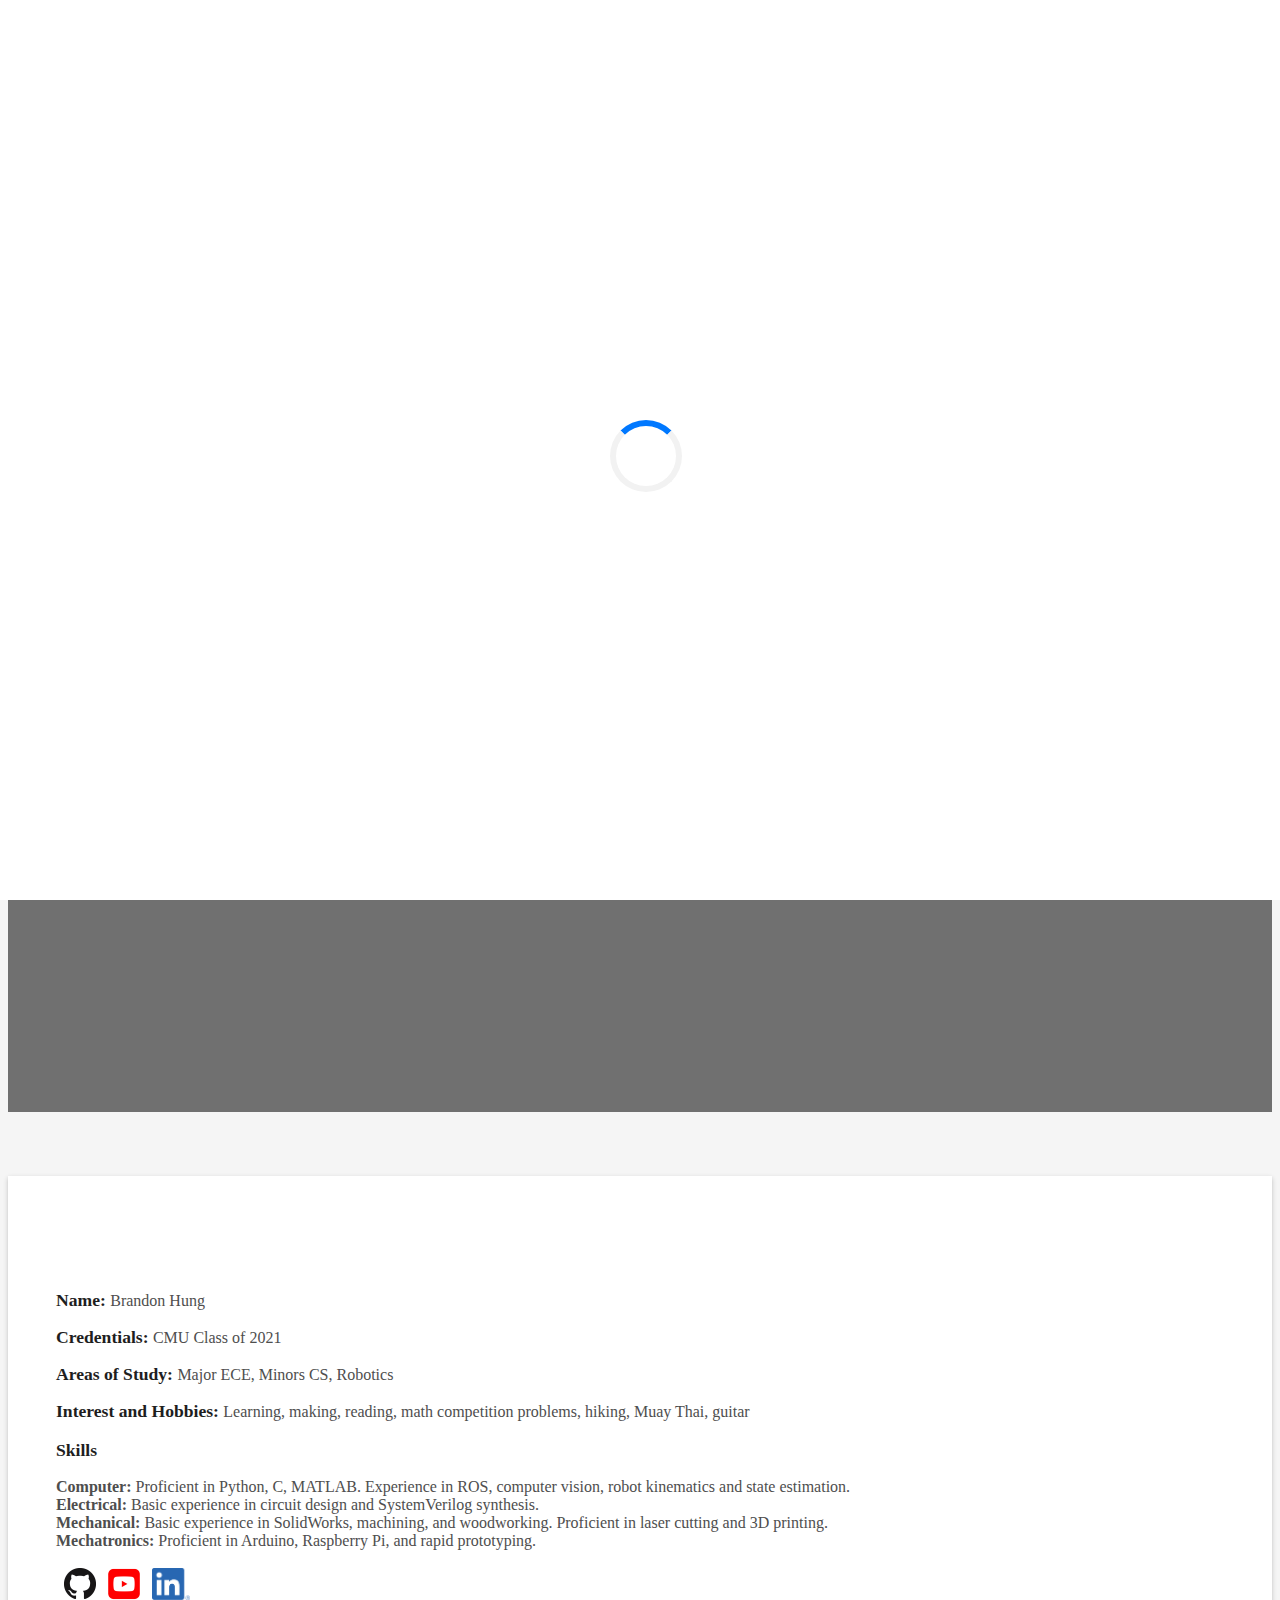
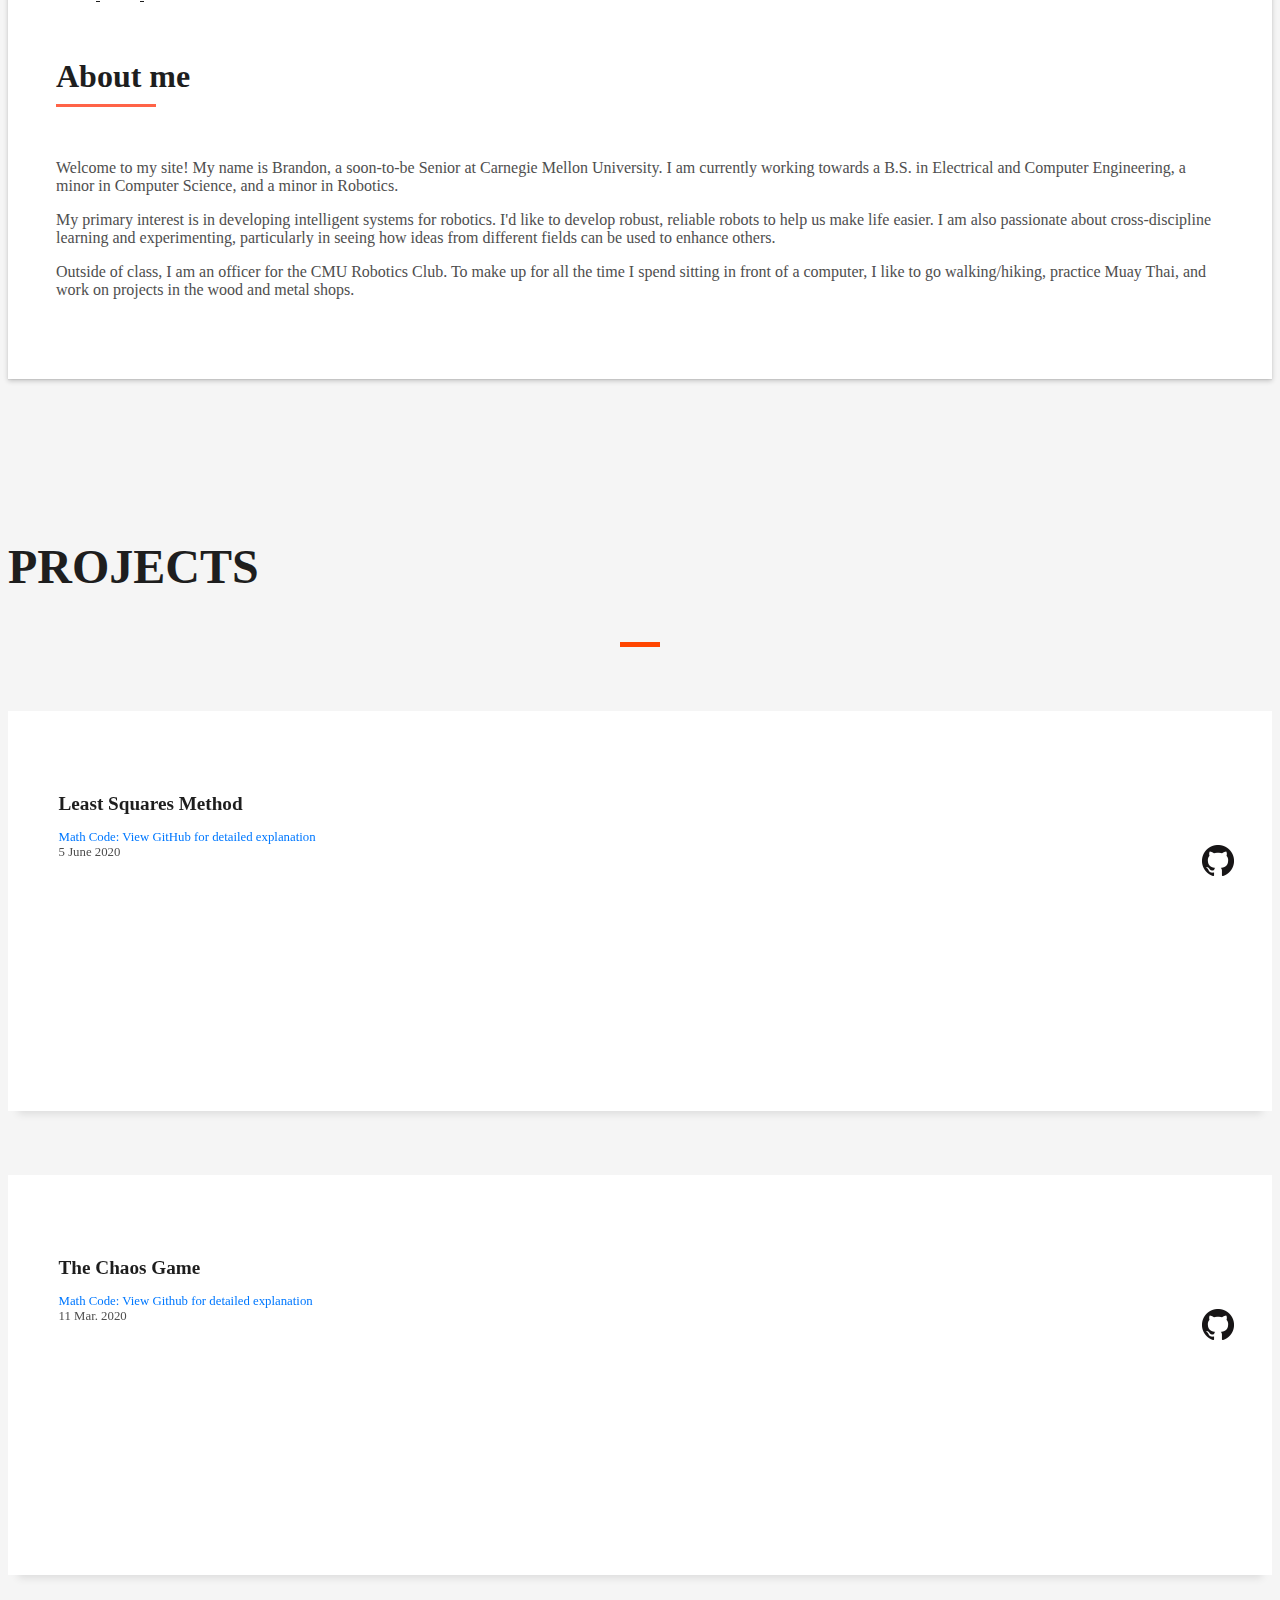
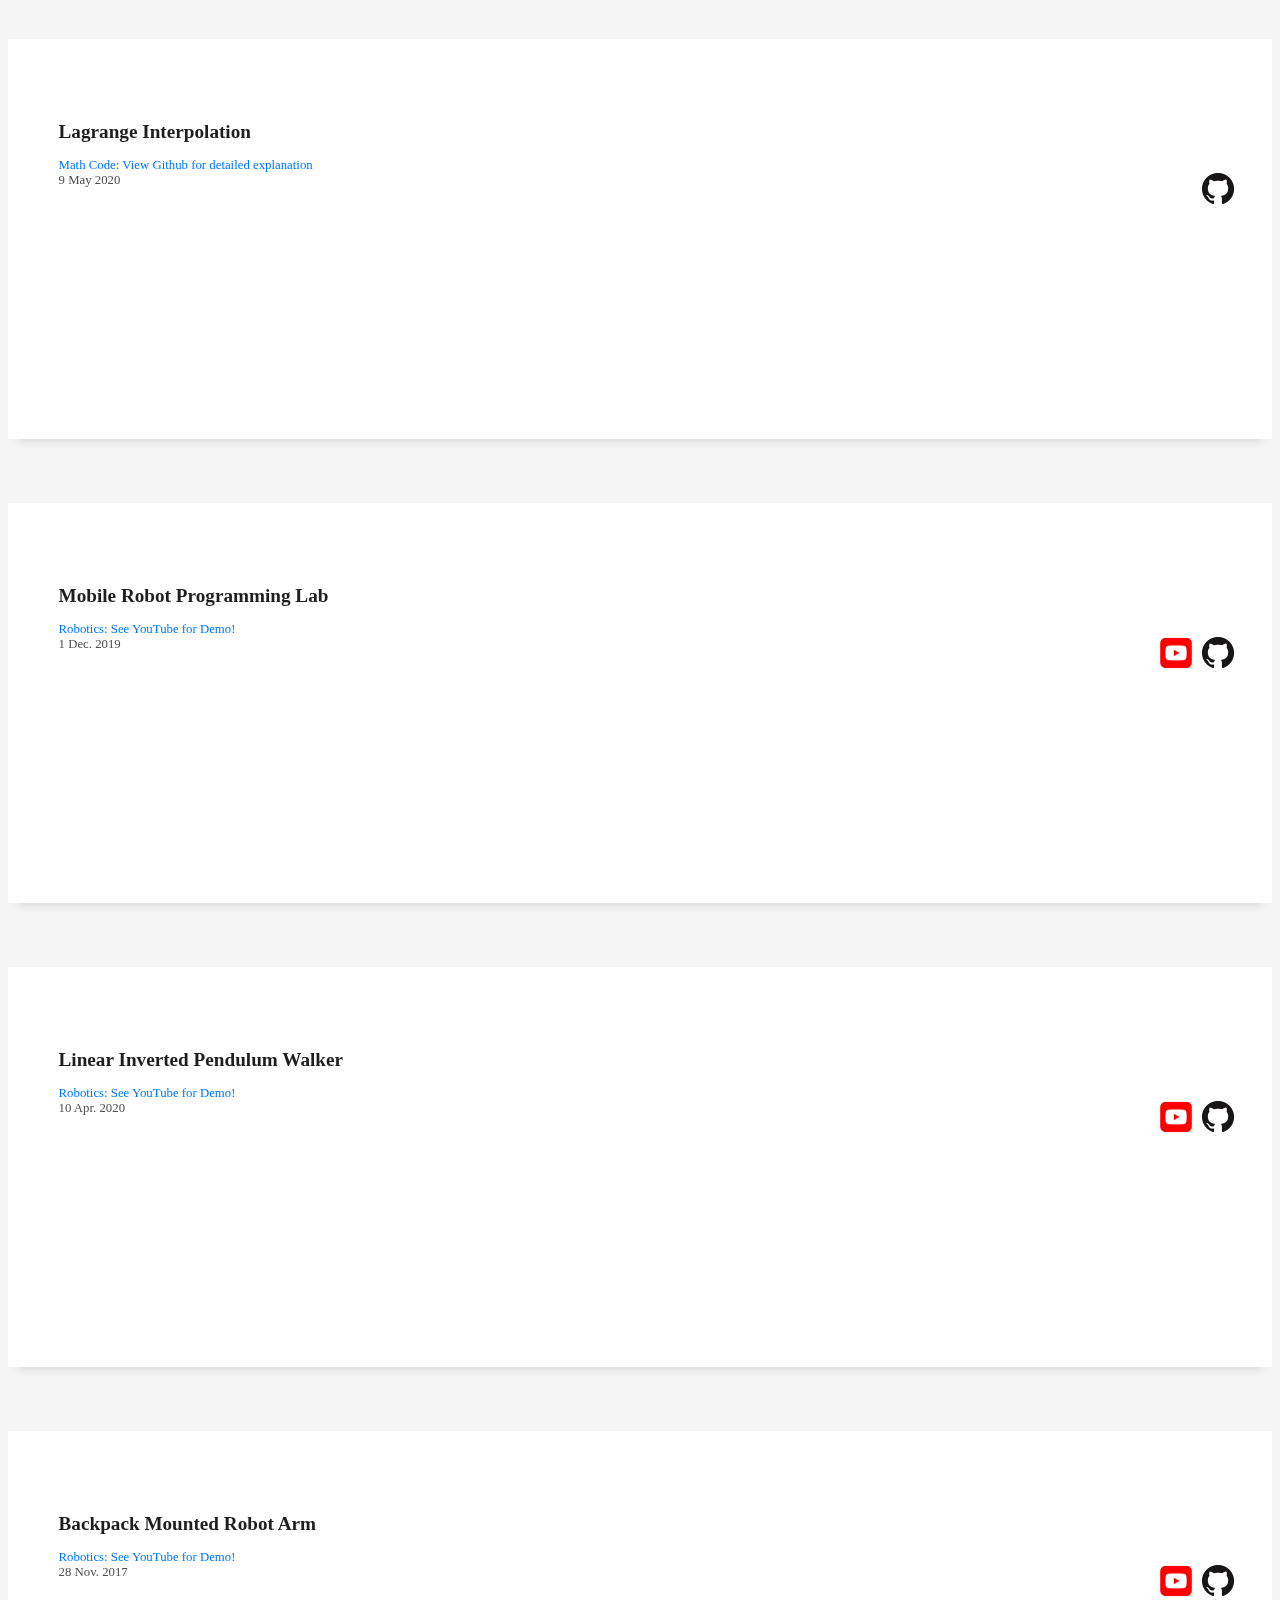
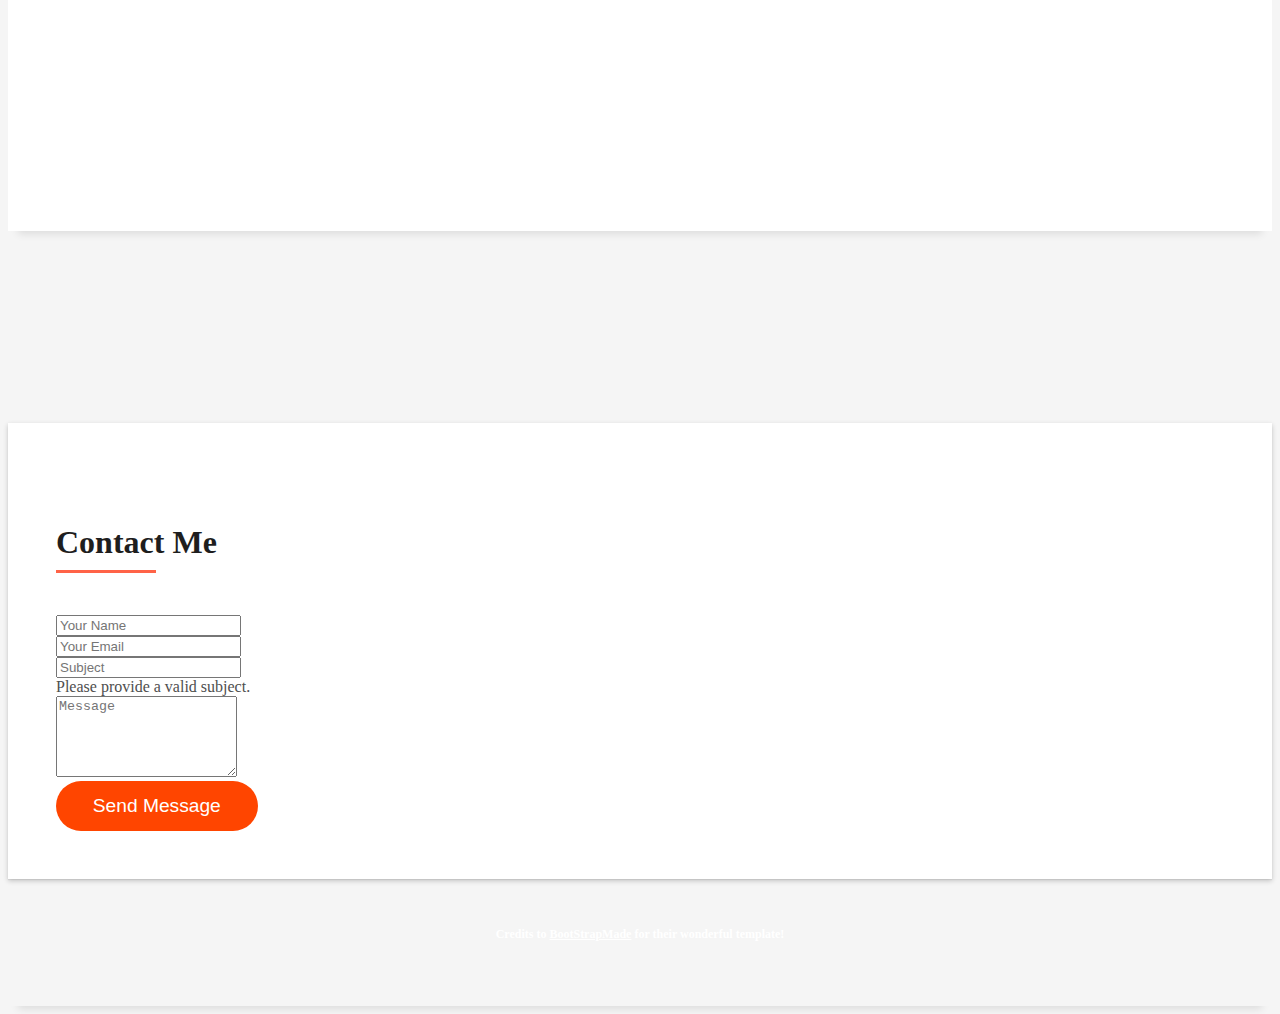
==== commit 29357fd2: "Fixed some working" ====
--- a/index.html
+++ b/index.html
@@ -248,18 +248,106 @@
           </div>
         </div>
 
-      </div>
-        
+        <div class="col-md-4">
+          <div class="work-box">
+            <a href="img/mrpl/robot.jpg" data-lightbox="mrpl" data-title="Robot carrying a model pallet for 16-362">
+              <div class="work-img">
+                <img src="img/mrpl/robot.jpg" alt="" class="img-fluid">
+              </div>
+            </a>
+              <div class="work-content">
+                <div class="row">
+                  <div class="col-sm-12">
+                    <h2 class="w-title">Mobile Robot Programming Lab</h2>
+                    <div class="w-more">
+                      <span class="w-ctegory">Robotics: See YouTube for Demo!</span><br> 
+                      <span class="w-date">1 Dec. 2019</span>
+                      <a href="https://github.com/joshuadurham/CMU16362" target="_blank">
+                        <img src="img/github.png" style="max-height: 32px; float: right" alt="GitHub">
+                      </a>
+                      <a href="https://youtu.be/L0OBLXS6TPo" target="_blank">
+                        <img src="img/yt.png" style="max-height: 32px; float: right; padding-right: 10px" alt="YouTube">
+                      </a>
+                    </div>
+                  </div>
+                </div>
+              </div>
+            <a href="img/mrpl/fig8.jpg" data-lightbox="mrpl" data-title="Real life figure 8 path of robot after running. Robots never quite work right in real life!. "></a>
+          </div>
+        </div>
+
+        <div class="col-md-4">
+          <div class="work-box">
+            <a href="img/lipm/robot.jpg" data-lightbox="lipm" data-title="Walking robot simulation for 16-311! Uses the linear inverted pendulum model to assume a fixed head height">
+              <div class="work-img">
+                <img src="img/lipm/robot.jpg" alt="" class="img-fluid">
+              </div>
+            </a>
+              <div class="work-content">
+                <div class="row">
+                  <div class="col-sm-12">
+                    <h2 class="w-title">Linear Inverted Pendulum Walker</h2>
+                    <div class="w-more">
+                      <span class="w-ctegory">Robotics: See YouTube for Demo!</span><br> 
+                      <span class="w-date">10 Apr. 2020</span>
+                      <a href="https://github.com/BrandonHung343/Intro-To-Robotics/blob/master/lab9/lipm.py" target="_blank">
+                        <img src="img/github.png" style="max-height: 32px; float: right" alt="GitHub">
+                      </a>
+                      <a href="https://youtu.be/yWmS0pYMtVQ" target="_blank">
+                        <img src="img/yt.png" style="max-height: 32px; float: right; padding-right: 10px" alt="YouTube">
+                      </a>
+                    </div>
+                  </div>
+                </div>
+              </div>
+            <a href="img/lipm/step1.JPG" data-lightbox="lipm" data-title="Takes a step calculated based on the current acceleration."></a>
+            <a href="img/lipm/step2.JPG" data-lightbox="lipm" data-title="Successfully makes it to a standing position!"></a>
+          </div>
+        </div>
+
+        <div class="col-md-4">
+          <div class="work-box">
+            <a href="img/tpArm/backArm.JPG" data-lightbox="tp" data-title="My term project for 15-112. 4 DOF backpack-mounted robot arm built by Julian Whitman of the CMU Biorobotics Lab!">
+              <div class="work-img">
+                <img src="img/tpArm/ballTrack.JPG" alt="" class="img-fluid">
+              </div>
+            </a>
+              <div class="work-content">
+                <div class="row">
+                  <div class="col-sm-12">
+                    <h2 class="w-title">Backpack Mounted Robot Arm</h2>
+                    <div class="w-more">
+                      <span class="w-ctegory">Robotics: See YouTube for Demo!</span><br> 
+                      <span class="w-date">28 Nov. 2017</span>
+                      <a href="https://github.com/BrandonHung343/15-112-Term-Project" target="_blank">
+                        <img src="img/github.png" style="max-height: 32px; float: right" alt="GitHub">
+                      </a>
+                      <a href="https://youtu.be/ydzbmCfADh0" target="_blank">
+                        <img src="img/yt.png" style="max-height: 32px; float: right; padding-right: 10px" alt="YouTube">
+                      </a>
+                    </div>
+                  </div>
+                </div>
+              </div>
+            <a href="img/tpArm/track.JPG" data-lightbox="tp" data-title="A camera running OpenCV masks, thresholds and segments the image to track the red ball."></a>
+            <a href="img/tpArm/ballTrack.JPG" data-lightbox="tp" data-title="All together: the camera tracks the ball's location, then sends 
+            its position. The ball location is converted to local arm coordinates and inverse kinematics is done to get the end effector to the location"></a>
+          </div>
+        </div>
+
+
+
+      </div>
         <!--div class="col-md-4">
           <div class="work-box">
-            <a href="img/least_squares/line_fit.png" data-lightbox="gallery-mf">
-              <div class="work-img">
-                <img src="img/least_squares/line_fit.png" alt="" class="img-fluid">
+            <a href="img/work-3.jpg" data-lightbox="gallery-mf">
+              <div class="work-img">
+                <img src="img/work-3.jpg" alt="" class="img-fluid">
               </div>
               <div class="work-content">
                 <div class="row">
                   <div class="col-sm-8">
-                    <h2 class="w-title">Loreda Cuno Nere</h2>
+                    <h2 class="w-title">Mavrito Lana Dere</h2>
                     <div class="w-more">
                       <span class="w-ctegory">Web Design</span> / <span class="w-date">18 Sep. 2018</span>
                     </div>
@@ -276,14 +364,14 @@
         </div>
         <div class="col-md-4">
           <div class="work-box">
-            <a href="img/work-3.jpg" data-lightbox="gallery-mf">
-              <div class="work-img">
-                <img src="img/work-3.jpg" alt="" class="img-fluid">
+            <a href="img/work-4.jpg" data-lightbox="gallery-mf">
+              <div class="work-img">
+                <img src="img/work-4.jpg" alt="" class="img-fluid">
               </div>
               <div class="work-content">
                 <div class="row">
                   <div class="col-sm-8">
-                    <h2 class="w-title">Mavrito Lana Dere</h2>
+                    <h2 class="w-title">Bindo Laro Cado</h2>
                     <div class="w-more">
                       <span class="w-ctegory">Web Design</span> / <span class="w-date">18 Sep. 2018</span>
                     </div>
@@ -300,14 +388,14 @@
         </div>
         <div class="col-md-4">
           <div class="work-box">
-            <a href="img/work-4.jpg" data-lightbox="gallery-mf">
-              <div class="work-img">
-                <img src="img/work-4.jpg" alt="" class="img-fluid">
+            <a href="img/work-5.jpg" data-lightbox="gallery-mf">
+              <div class="work-img">
+                <img src="img/work-5.jpg" alt="" class="img-fluid">
               </div>
               <div class="work-content">
                 <div class="row">
                   <div class="col-sm-8">
-                    <h2 class="w-title">Bindo Laro Cado</h2>
+                    <h2 class="w-title">Studio Lena Mado</h2>
                     <div class="w-more">
                       <span class="w-ctegory">Web Design</span> / <span class="w-date">18 Sep. 2018</span>
                     </div>
@@ -324,16 +412,16 @@
         </div>
         <div class="col-md-4">
           <div class="work-box">
-            <a href="img/work-5.jpg" data-lightbox="gallery-mf">
-              <div class="work-img">
-                <img src="img/work-5.jpg" alt="" class="img-fluid">
+            <a href="img/work-6.jpg" data-lightbox="gallery-mf">
+              <div class="work-img">
+                <img src="img/work-6.jpg" alt="" class="img-fluid">
               </div>
               <div class="work-content">
                 <div class="row">
                   <div class="col-sm-8">
-                    <h2 class="w-title">Studio Lena Mado</h2>
-                    <div class="w-more">
-                      <span class="w-ctegory">Web Design</span> / <span class="w-date">18 Sep. 2018</span>
+                    <h2 class="w-title">Studio Big Bang</h2>
+                    <div class="w-more">
+                      <span class="w-ctegory">Web Design</span> / <span class="w-date">18 Sep. 2017</span>
                     </div>
                   </div>
                   <div class="col-sm-4">
@@ -346,30 +434,6 @@
             </a>
           </div>
         </div>
-        <div class="col-md-4">
-          <div class="work-box">
-            <a href="img/work-6.jpg" data-lightbox="gallery-mf">
-              <div class="work-img">
-                <img src="img/work-6.jpg" alt="" class="img-fluid">
-              </div>
-              <div class="work-content">
-                <div class="row">
-                  <div class="col-sm-8">
-                    <h2 class="w-title">Studio Big Bang</h2>
-                    <div class="w-more">
-                      <span class="w-ctegory">Web Design</span> / <span class="w-date">18 Sep. 2017</span>
-                    </div>
-                  </div>
-                  <div class="col-sm-4">
-                    <div class="w-like">
-                      <span class="ion-ios-plus-outline"></span>
-                    </div>
-                  </div>
-                </div>
-              </div>
-            </a>
-          </div>
-        </div>
         
       </div>
     </div-->
@@ -377,7 +441,7 @@
   <!--/ Section Portfolio End /-->
 
   <!--/ Section Contact-Footer Star /-->
-  <section class="paralax-mf footer-paralax bg-image sect-mt4 route" style="background-image: url(img/snowforest.jpg)">
+  <section class="paralax-mf footer-paralax bg-image sect-mt4 route" style="background-image: url(img/snowtreecomp.jpg)">
     <div class="container">
       <div class="row justify-content-center">
         <div class="col-sm-8 align-self-center">
@@ -489,7 +553,7 @@
   <script src="contactform/contactform.js"></script>
 
   <!-- Template Main Javascript File -->
-  <script src="js/main.js"></script>
+  <script async src="js/main.js"></script>
 
 </body>
 </html>
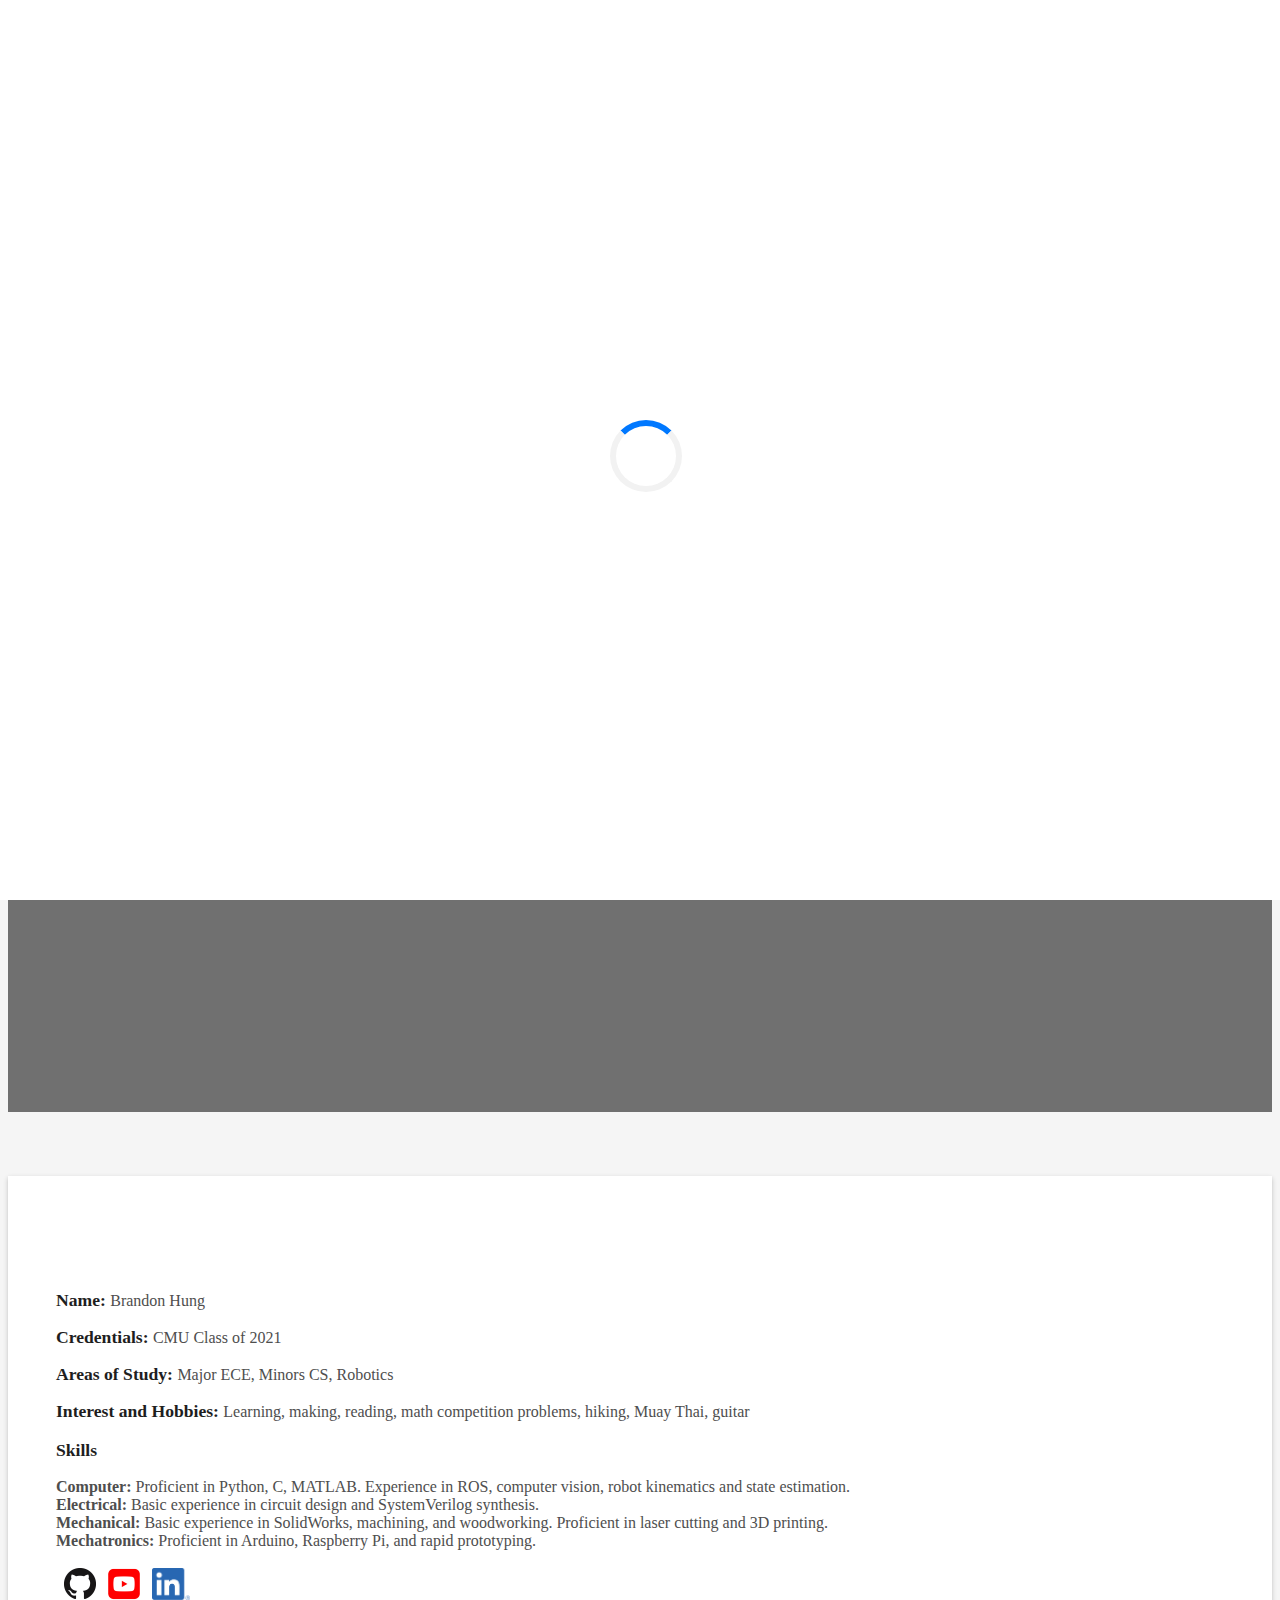
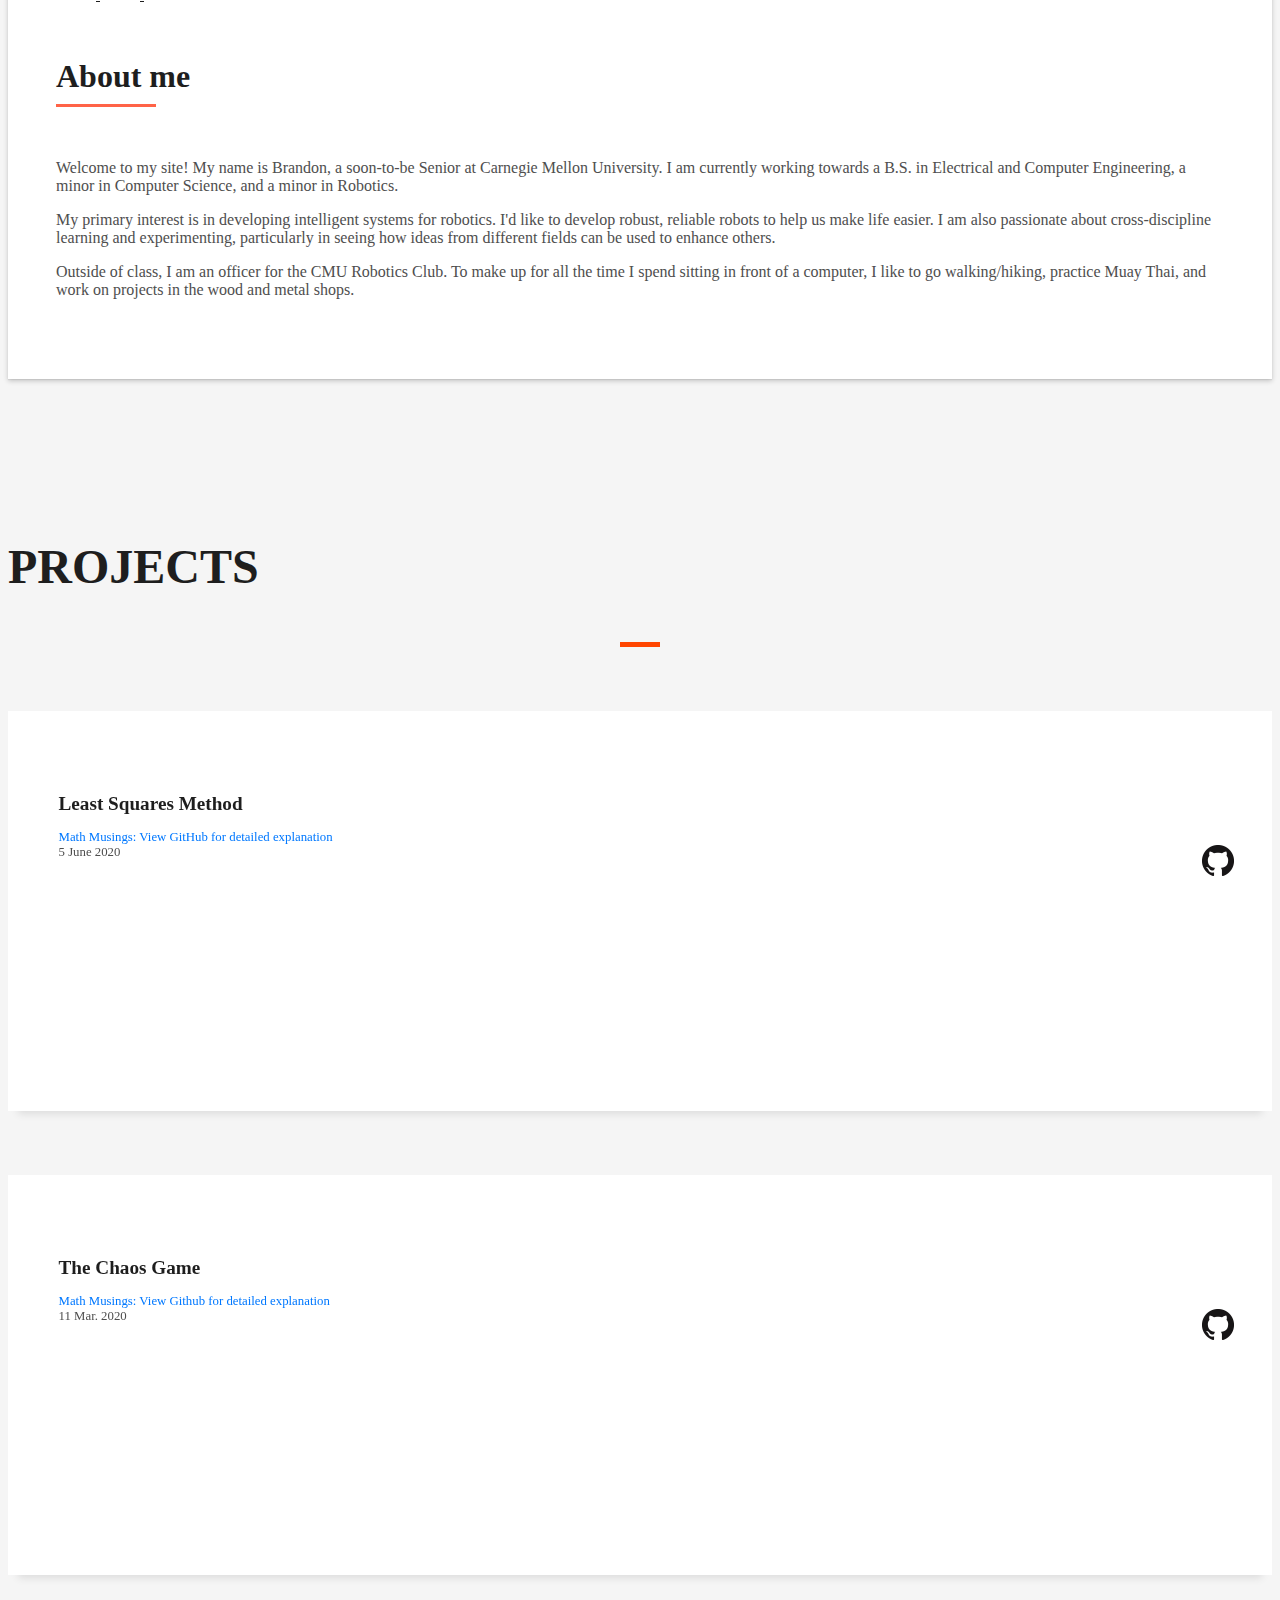
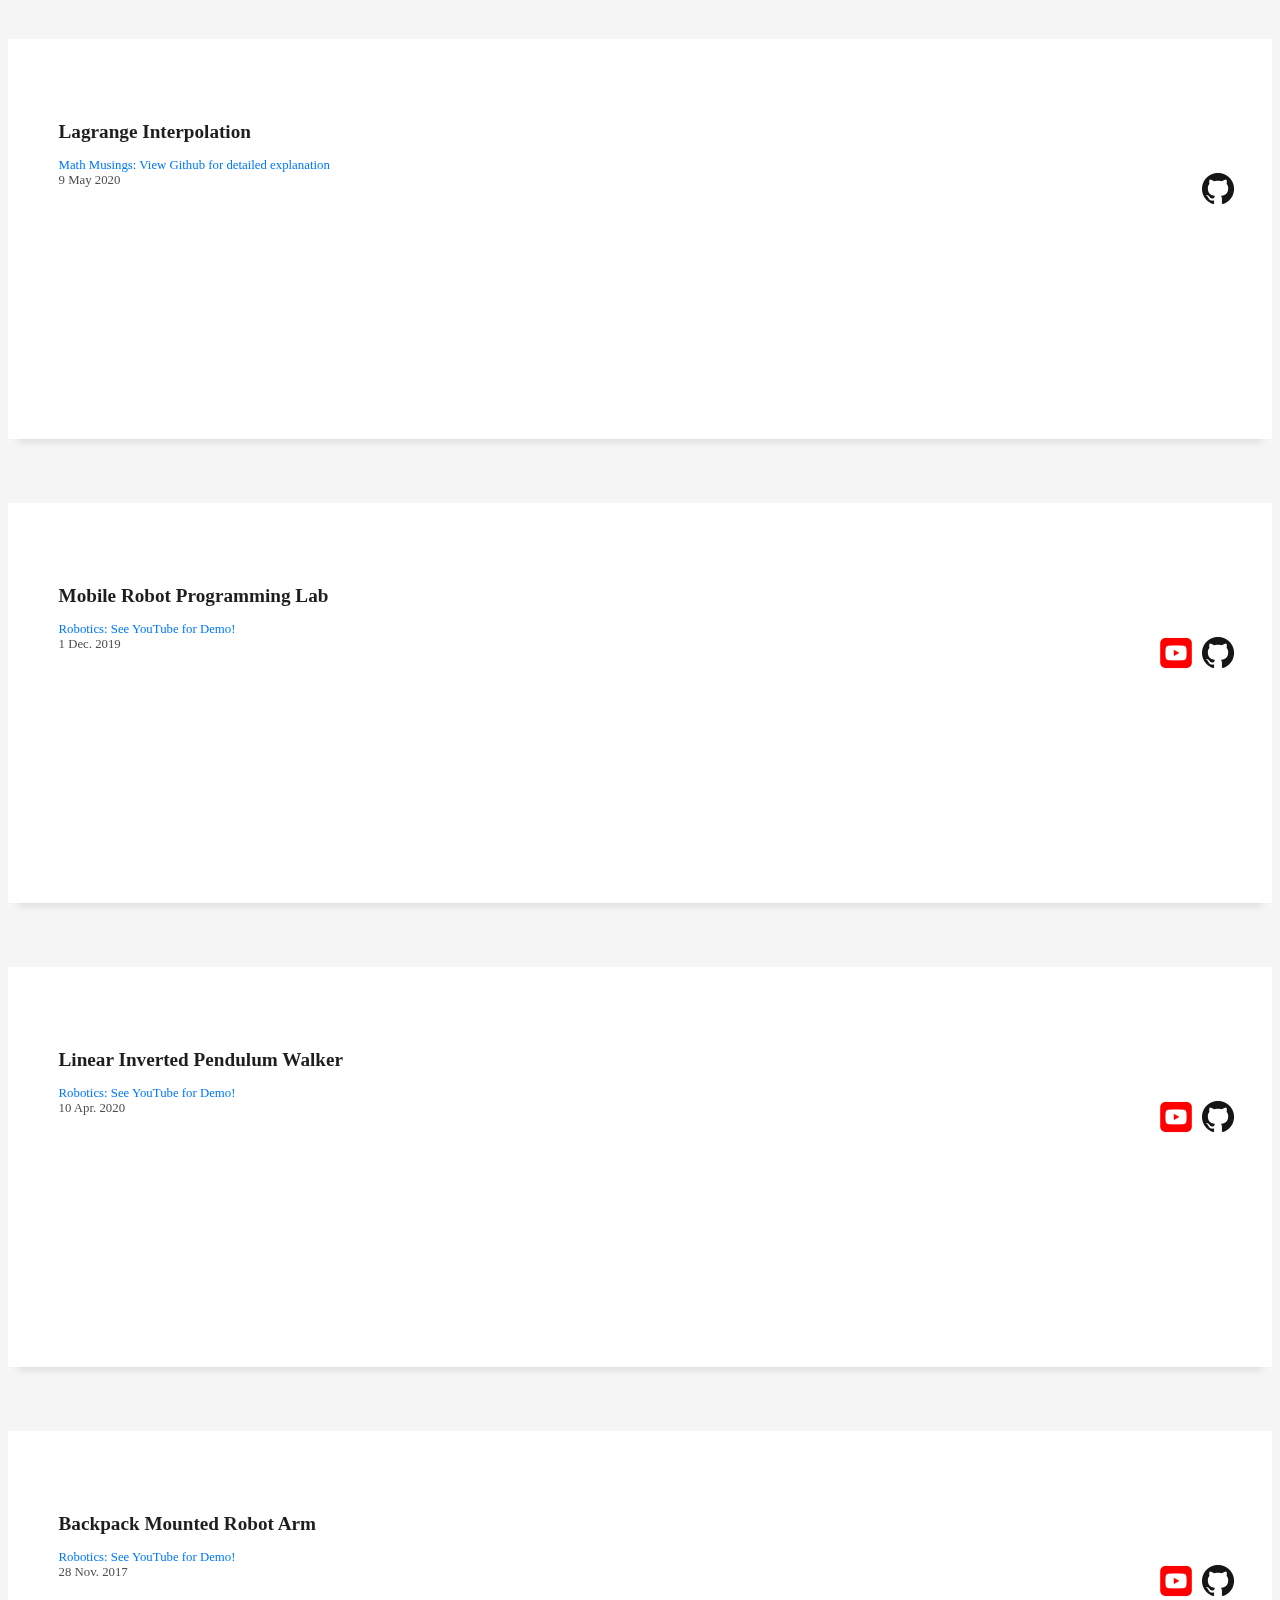
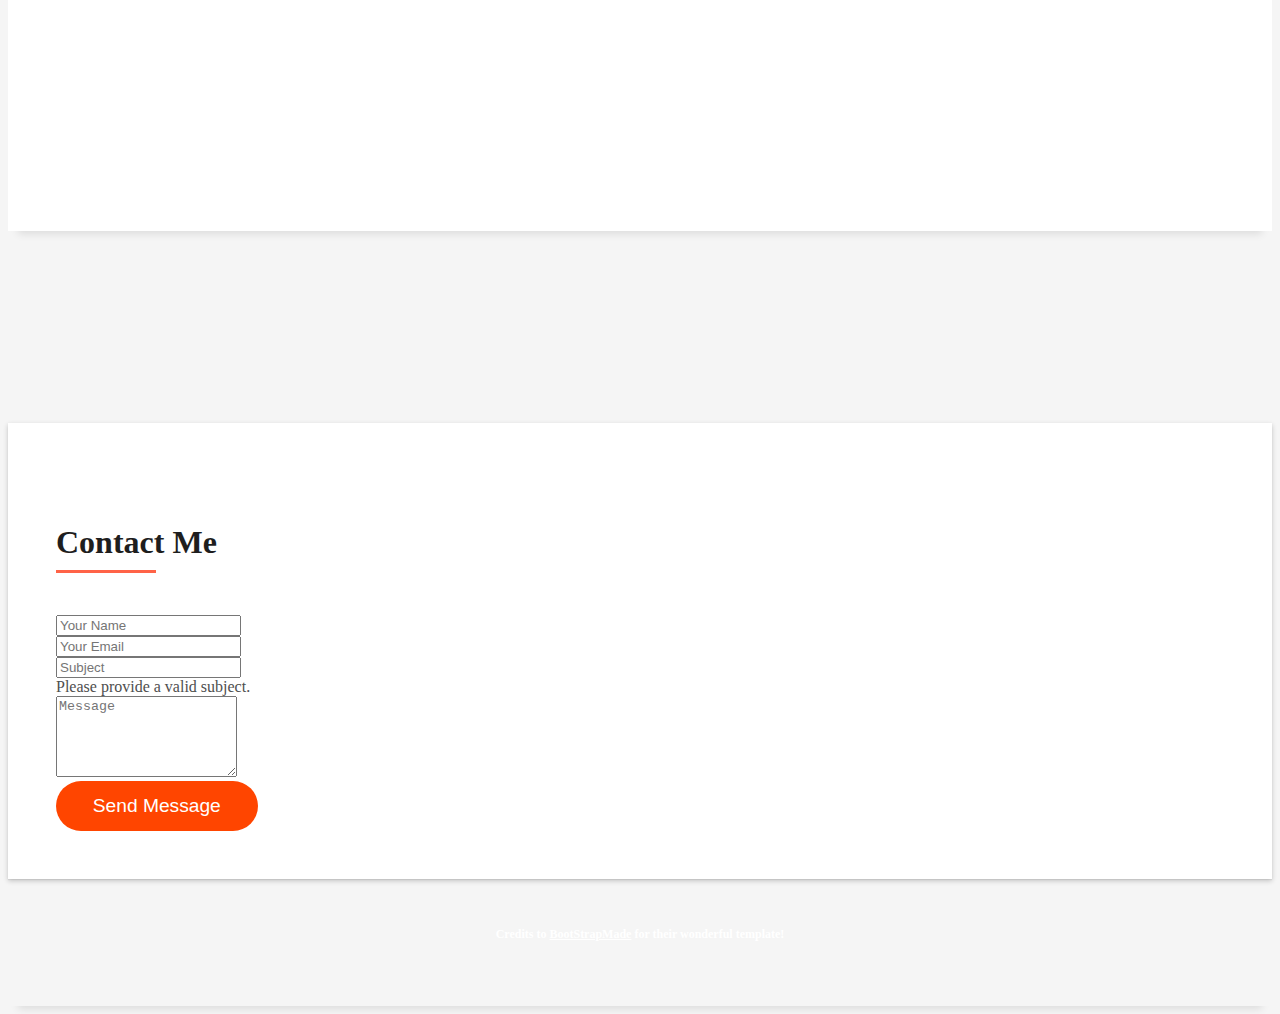
==== commit 1d494501: "Changed some descriptions" ====
--- a/index.html
+++ b/index.html
@@ -181,7 +181,7 @@
                 <div class="col-sm-12">
                   <h2 class="w-title">Least Squares Method</h2>
                   <div class="w-more">
-                    <span class="w-ctegory">Math Code: View GitHub for detailed explanation</span><br> 
+                    <span class="w-ctegory">Math Musings: View GitHub for detailed explanation</span><br> 
                     <span class="w-date">5 June 2020</span>
                     <a href="https://github.com/BrandonHung343/Math-Stuff/blob/master/gaussianElimAndLeastSquares.py" target="_blank">
                       <img src="img/github.png" style="max-height: 32px; float: right" alt="GitHub">
@@ -209,7 +209,7 @@
                 <div class="col-sm-12">
                   <h2 class="w-title">The Chaos Game</h2>
                   <div class="w-more">
-                    <span class="w-ctegory">Math Code: View Github for detailed explanation</span><br> 
+                    <span class="w-ctegory">Math Musings: View Github for detailed explanation</span><br> 
                     <span class="w-date">11 Mar. 2020</span>
                     <a href="https://github.com/BrandonHung343/Math-Stuff/blob/master/chaosGame.m" target="_blank">
                       <img src="img/github.png" style="max-height: 32px; float: right" alt="GitHub">
@@ -236,7 +236,7 @@
                 <div class="col-sm-12">
                   <h2 class="w-title">Lagrange Interpolation</h2>
                   <div class="w-more">
-                    <span class="w-ctegory">Math Code: View Github for detailed explanation</span><br> 
+                    <span class="w-ctegory">Math Musings: View Github for detailed explanation</span><br> 
                     <span class="w-date">9 May 2020</span>
                     <a href="https://github.com/BrandonHung343/Math-Stuff/blob/master/lagrangeInterpolation.py" target="_blank">
                       <img src="img/github.png" style="max-height: 32px; float: right" alt="GitHub">
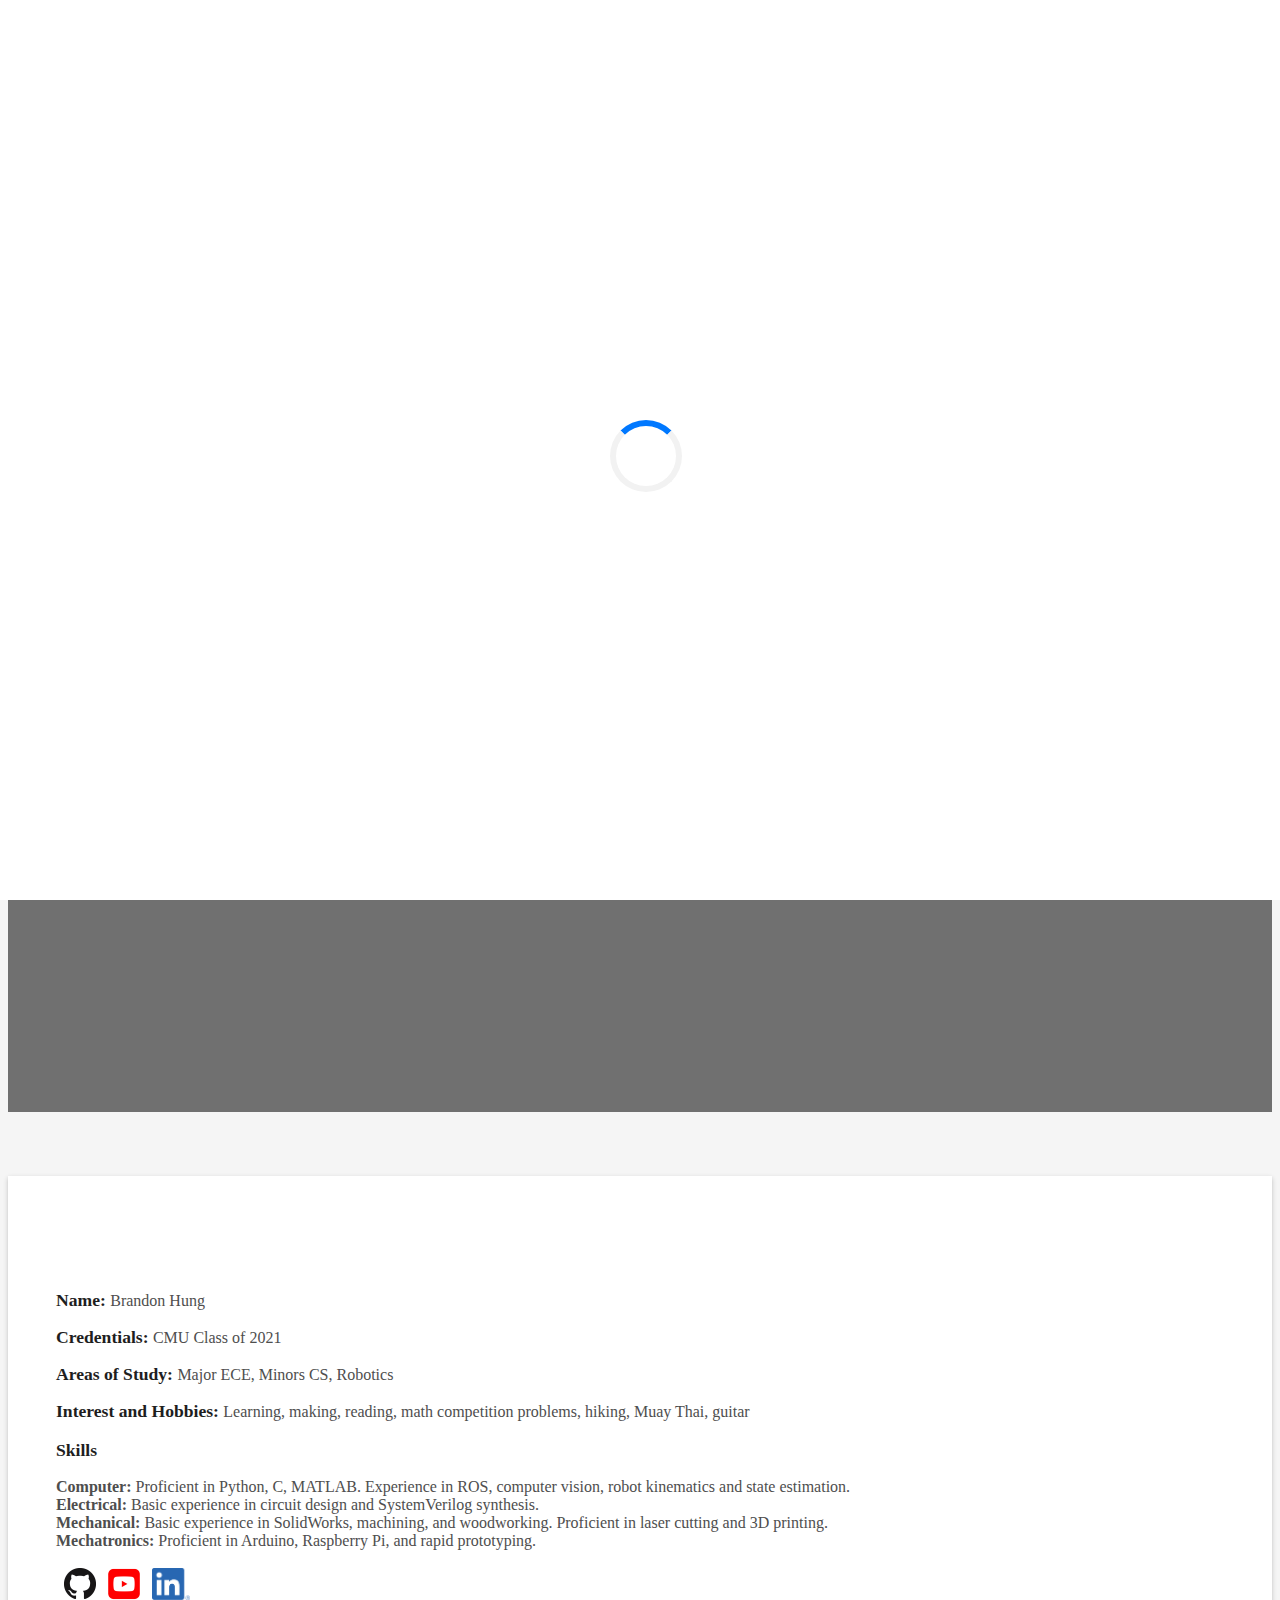
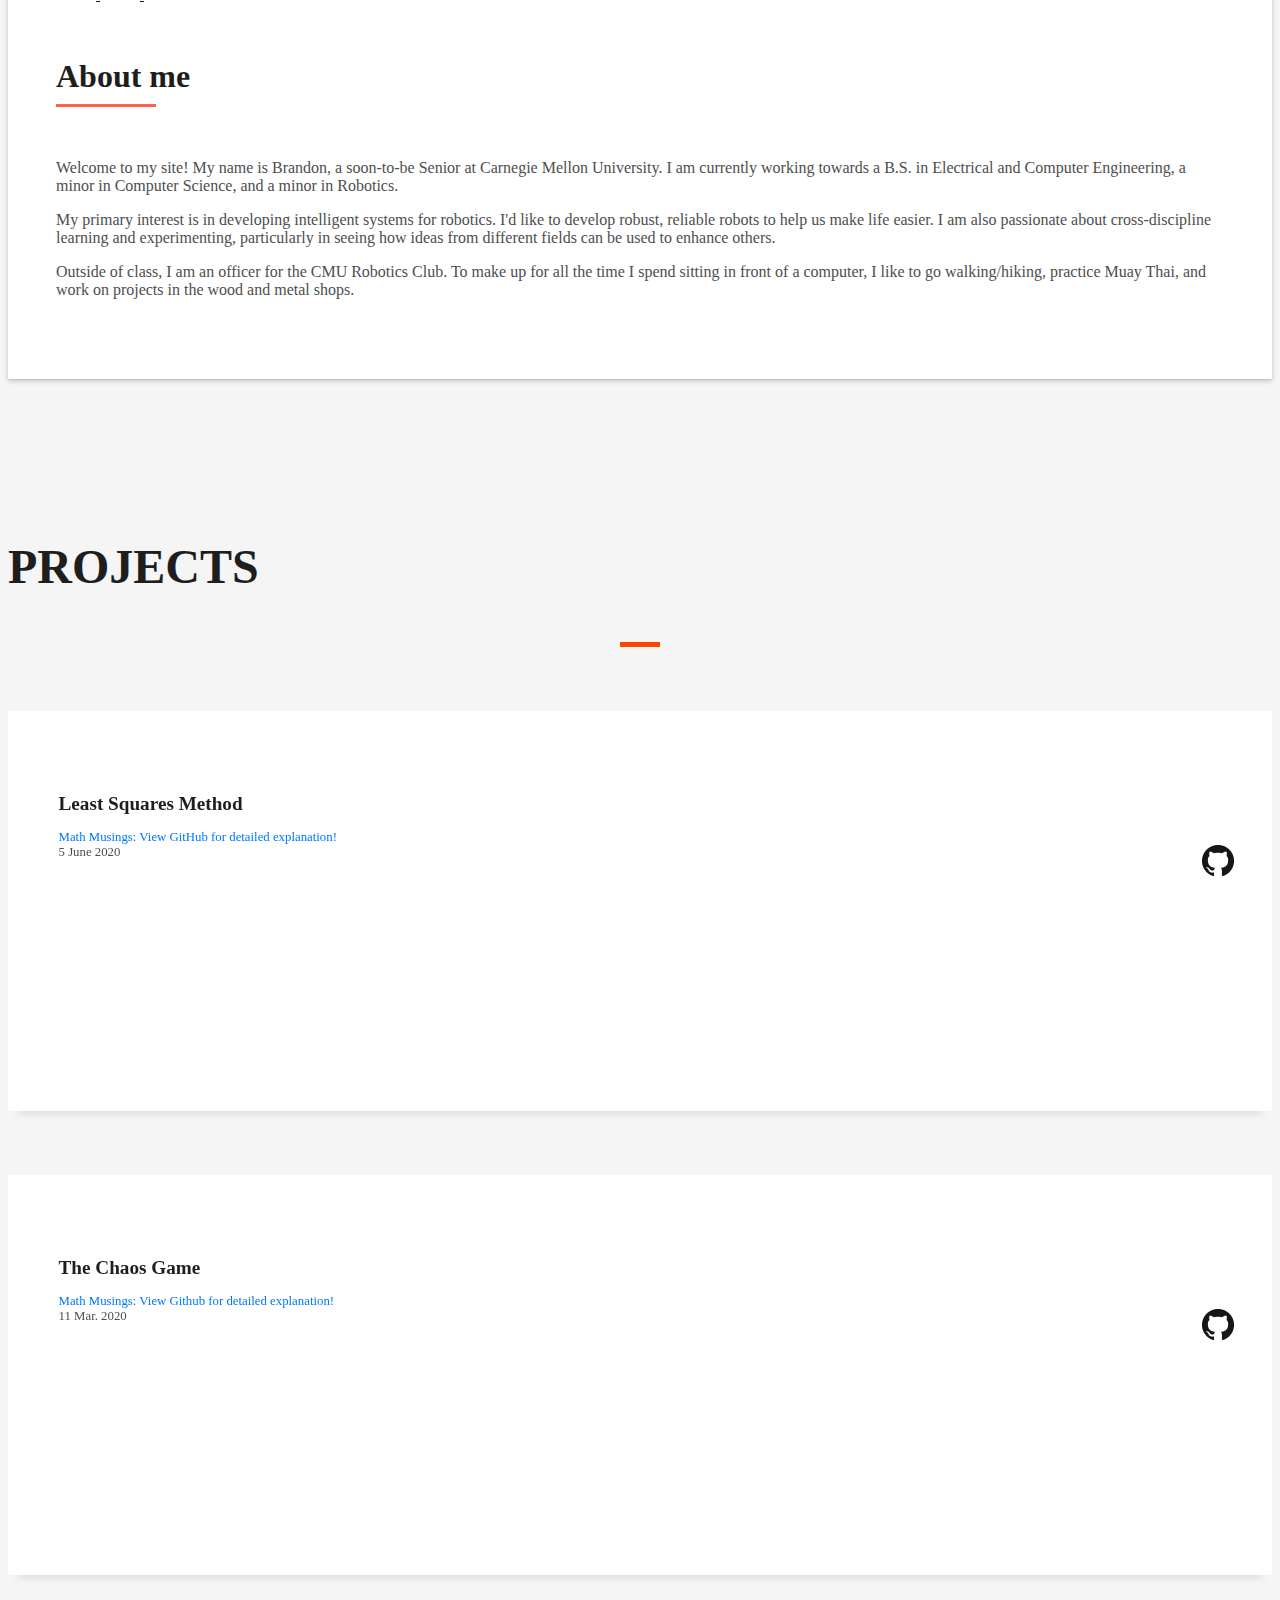
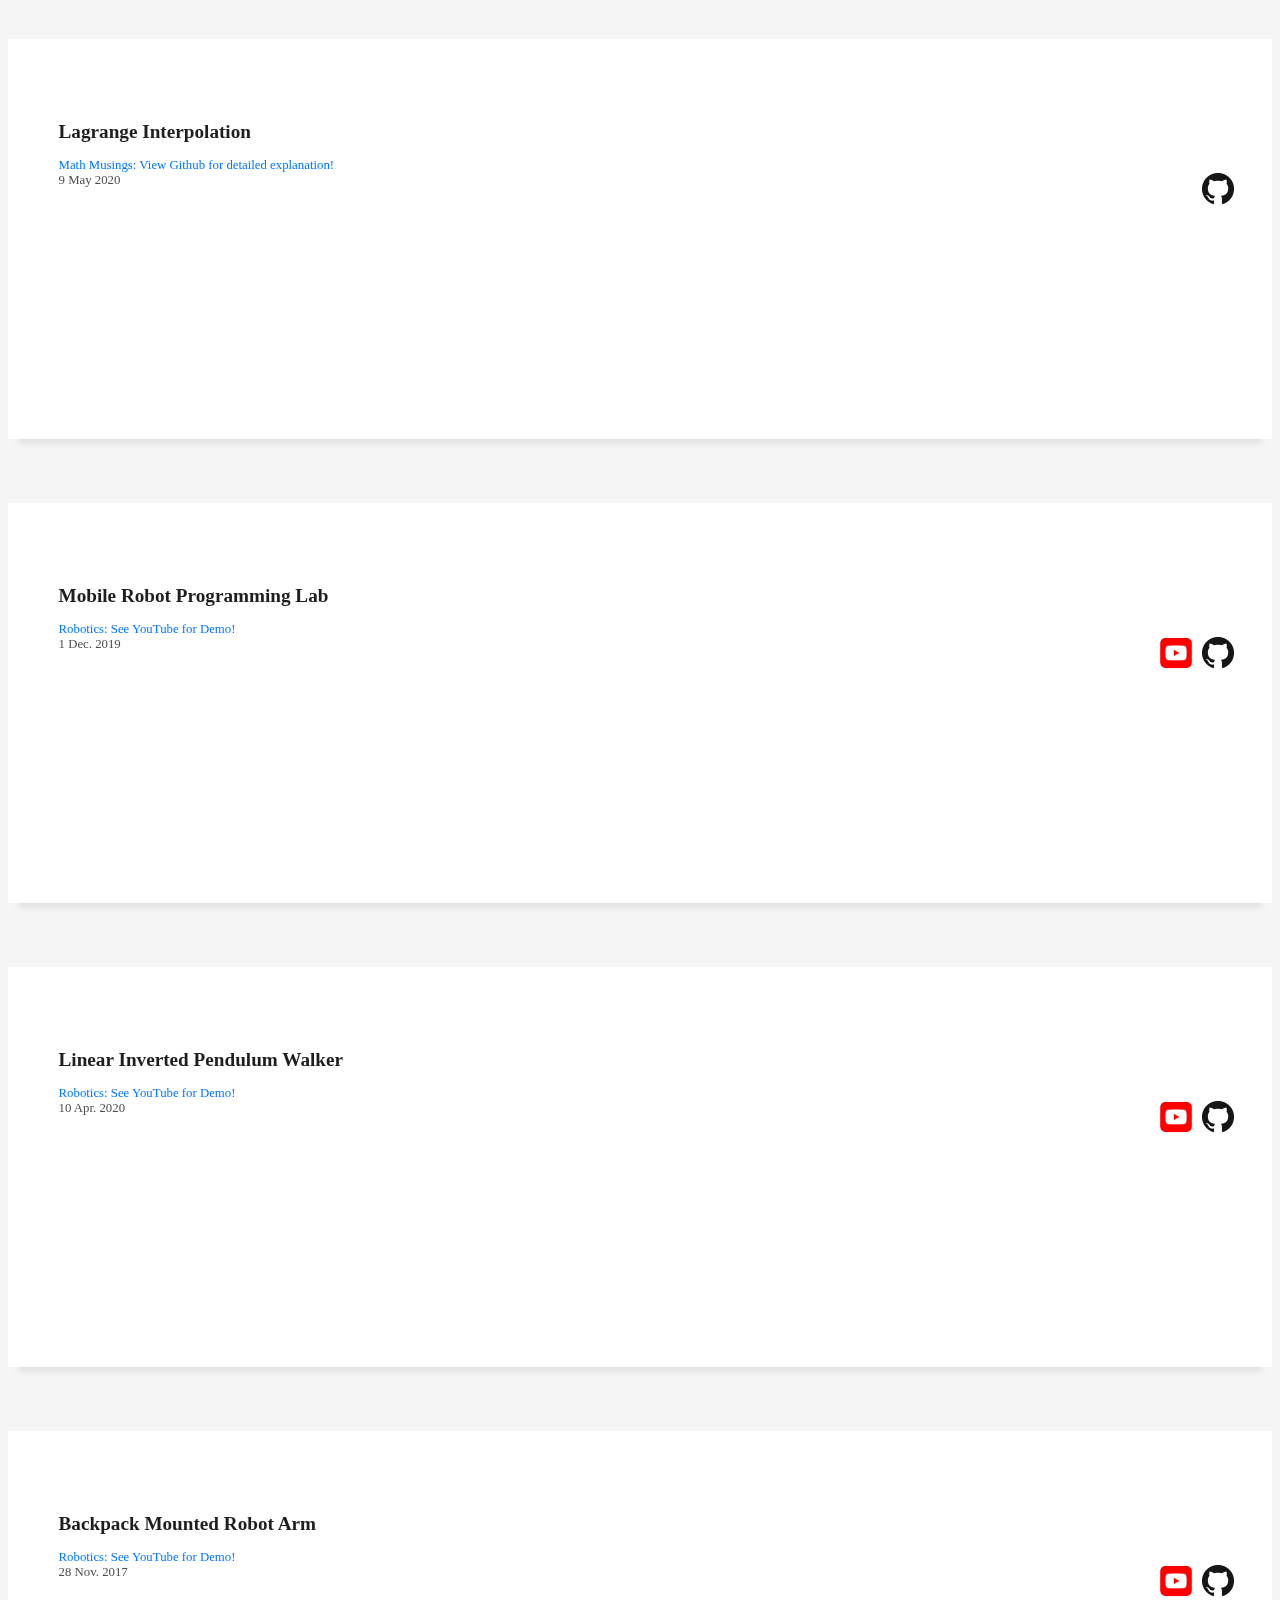
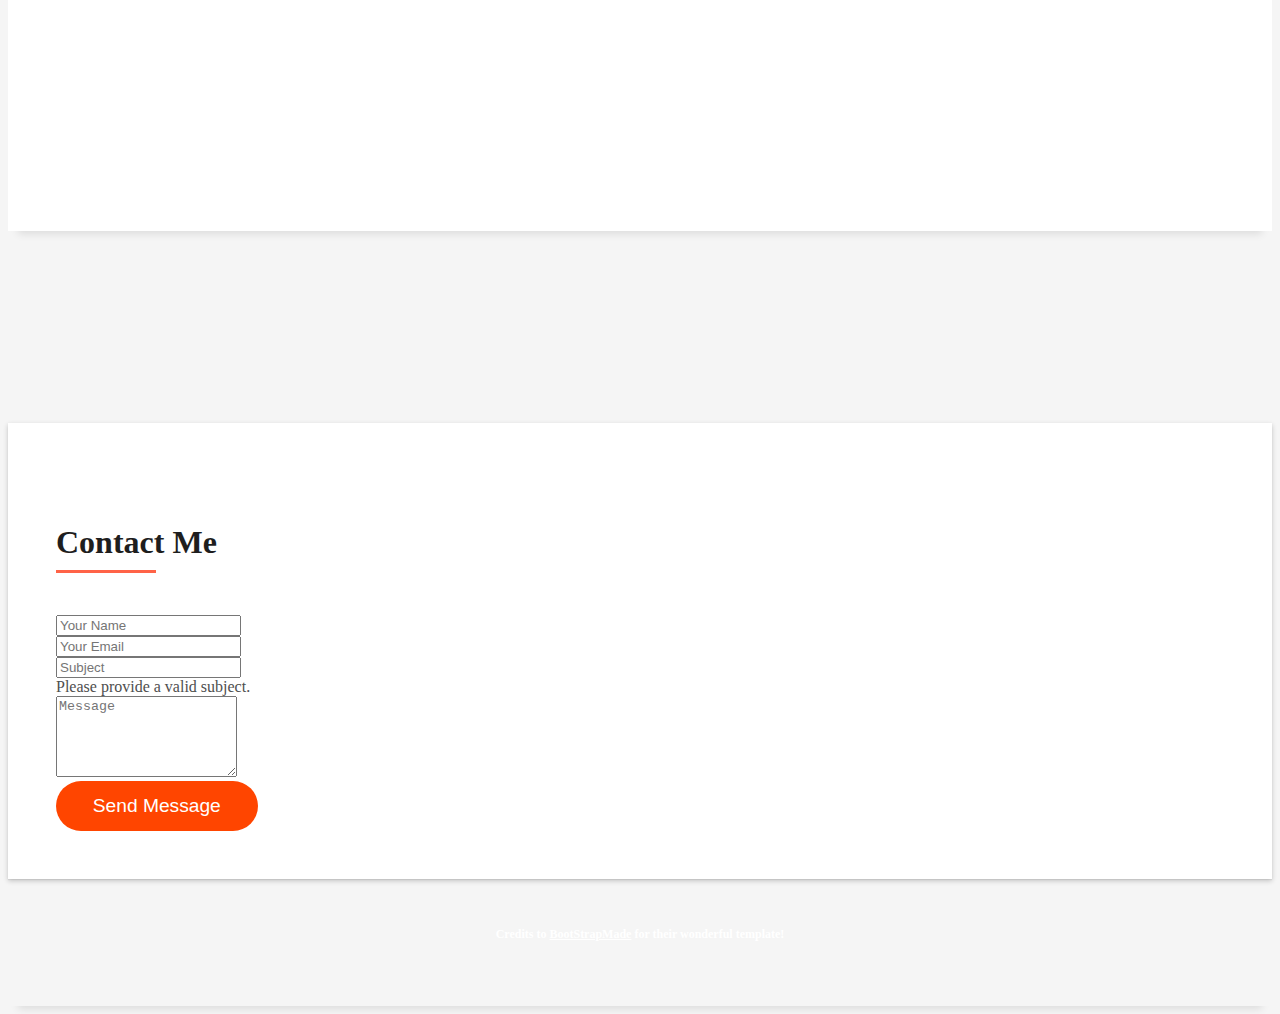
==== commit 889120ab: "Shrunk more pictures" ====
--- a/index.html
+++ b/index.html
@@ -67,7 +67,7 @@
   <!--/ Nav End /-->
 
   <!--/ Intro Skew Star /-->
-  <div id="home" class="intro route bg-image" style="background-image: url(img/lighthouse.jpg)">
+  <div id="home" class="intro route bg-image" style="background-image: url(img/l-small.jpg)">
     <div class="overlay-itro"></div>
     <div class="intro-content display-table">
       <div class="table-cell">
@@ -181,7 +181,7 @@
                 <div class="col-sm-12">
                   <h2 class="w-title">Least Squares Method</h2>
                   <div class="w-more">
-                    <span class="w-ctegory">Math Musings: View GitHub for detailed explanation</span><br> 
+                    <span class="w-ctegory">Math Musings: View GitHub for detailed explanation!</span><br> 
                     <span class="w-date">5 June 2020</span>
                     <a href="https://github.com/BrandonHung343/Math-Stuff/blob/master/gaussianElimAndLeastSquares.py" target="_blank">
                       <img src="img/github.png" style="max-height: 32px; float: right" alt="GitHub">
@@ -209,7 +209,7 @@
                 <div class="col-sm-12">
                   <h2 class="w-title">The Chaos Game</h2>
                   <div class="w-more">
-                    <span class="w-ctegory">Math Musings: View Github for detailed explanation</span><br> 
+                    <span class="w-ctegory">Math Musings: View Github for detailed explanation!</span><br> 
                     <span class="w-date">11 Mar. 2020</span>
                     <a href="https://github.com/BrandonHung343/Math-Stuff/blob/master/chaosGame.m" target="_blank">
                       <img src="img/github.png" style="max-height: 32px; float: right" alt="GitHub">
@@ -236,7 +236,7 @@
                 <div class="col-sm-12">
                   <h2 class="w-title">Lagrange Interpolation</h2>
                   <div class="w-more">
-                    <span class="w-ctegory">Math Musings: View Github for detailed explanation</span><br> 
+                    <span class="w-ctegory">Math Musings: View Github for detailed explanation!</span><br> 
                     <span class="w-date">9 May 2020</span>
                     <a href="https://github.com/BrandonHung343/Math-Stuff/blob/master/lagrangeInterpolation.py" target="_blank">
                       <img src="img/github.png" style="max-height: 32px; float: right" alt="GitHub">
@@ -441,7 +441,7 @@
   <!--/ Section Portfolio End /-->
 
   <!--/ Section Contact-Footer Star /-->
-  <section class="paralax-mf footer-paralax bg-image sect-mt4 route" style="background-image: url(img/snowtreecomp.jpg)">
+  <section class="paralax-mf footer-paralax bg-image sect-mt4 route" style="background-image: url(img/snowtreesmall.jpg)">
     <div class="container">
       <div class="row justify-content-center">
         <div class="col-sm-8 align-self-center">
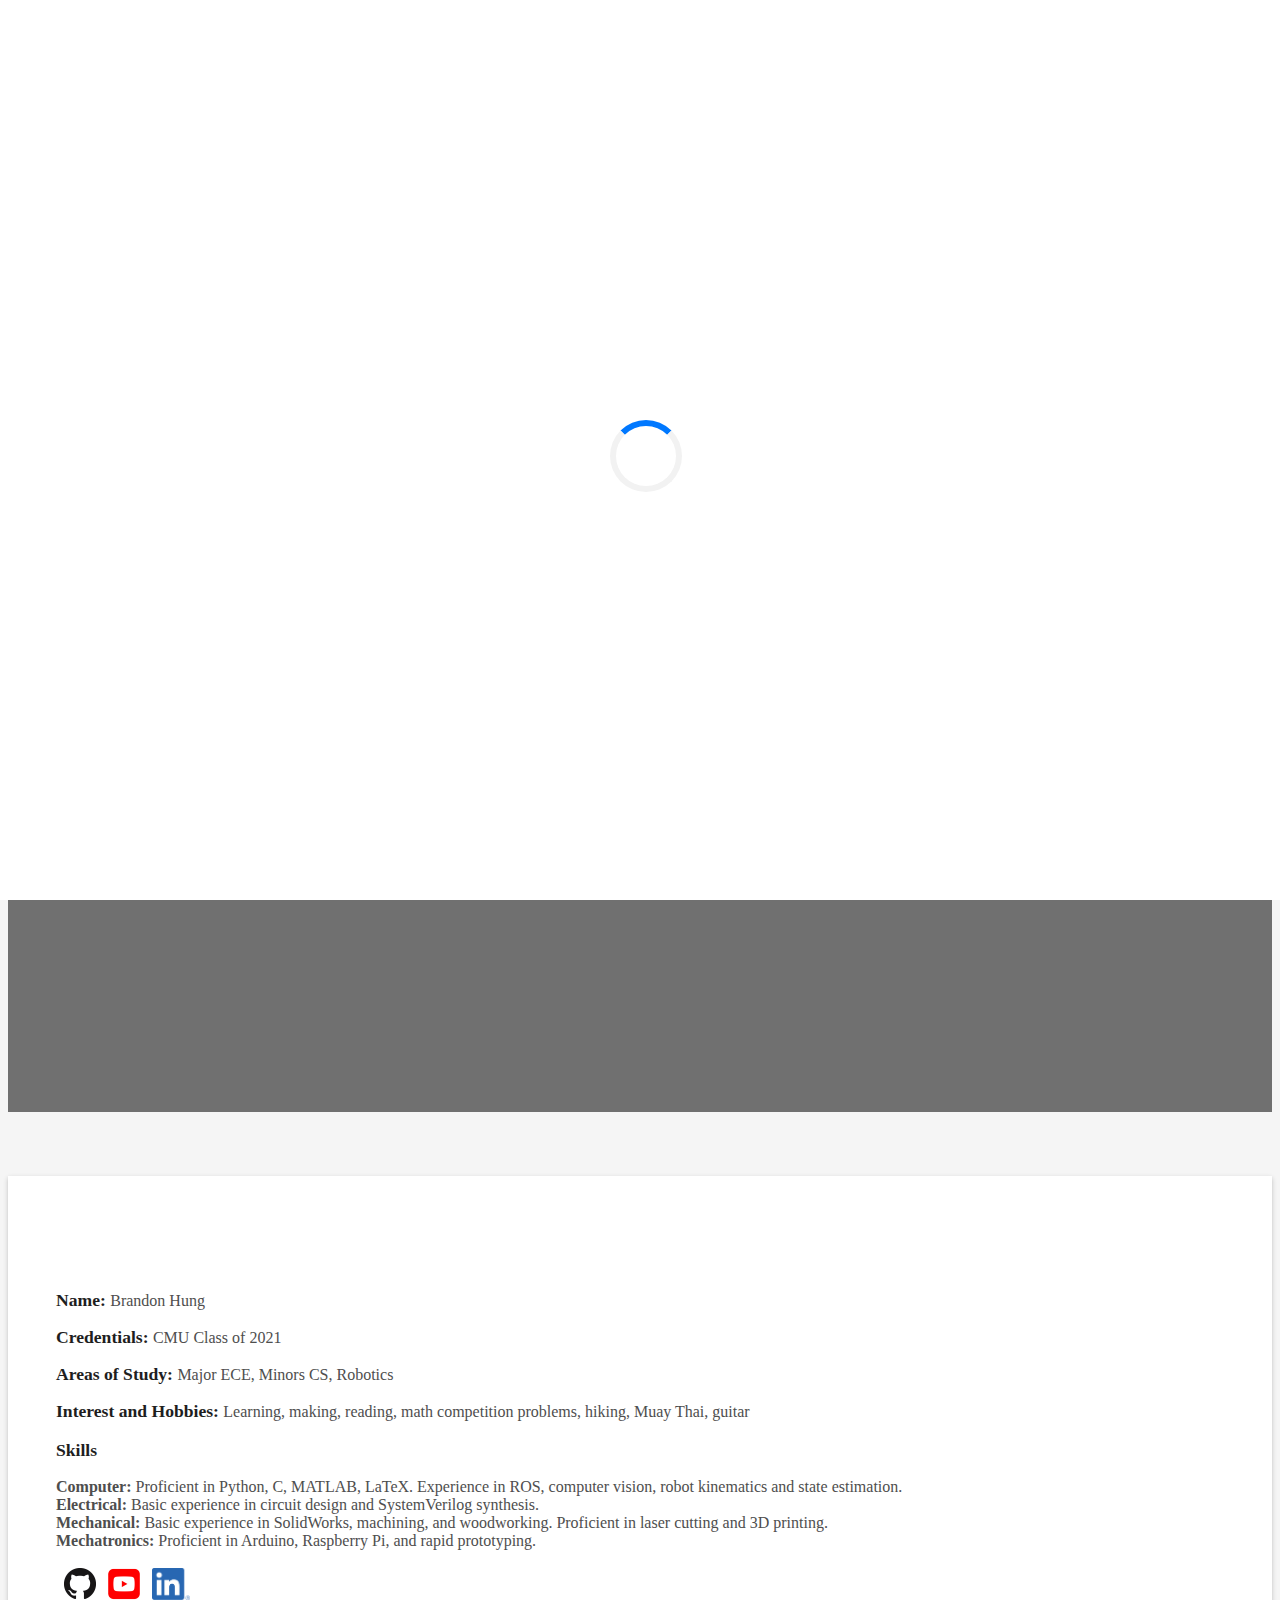
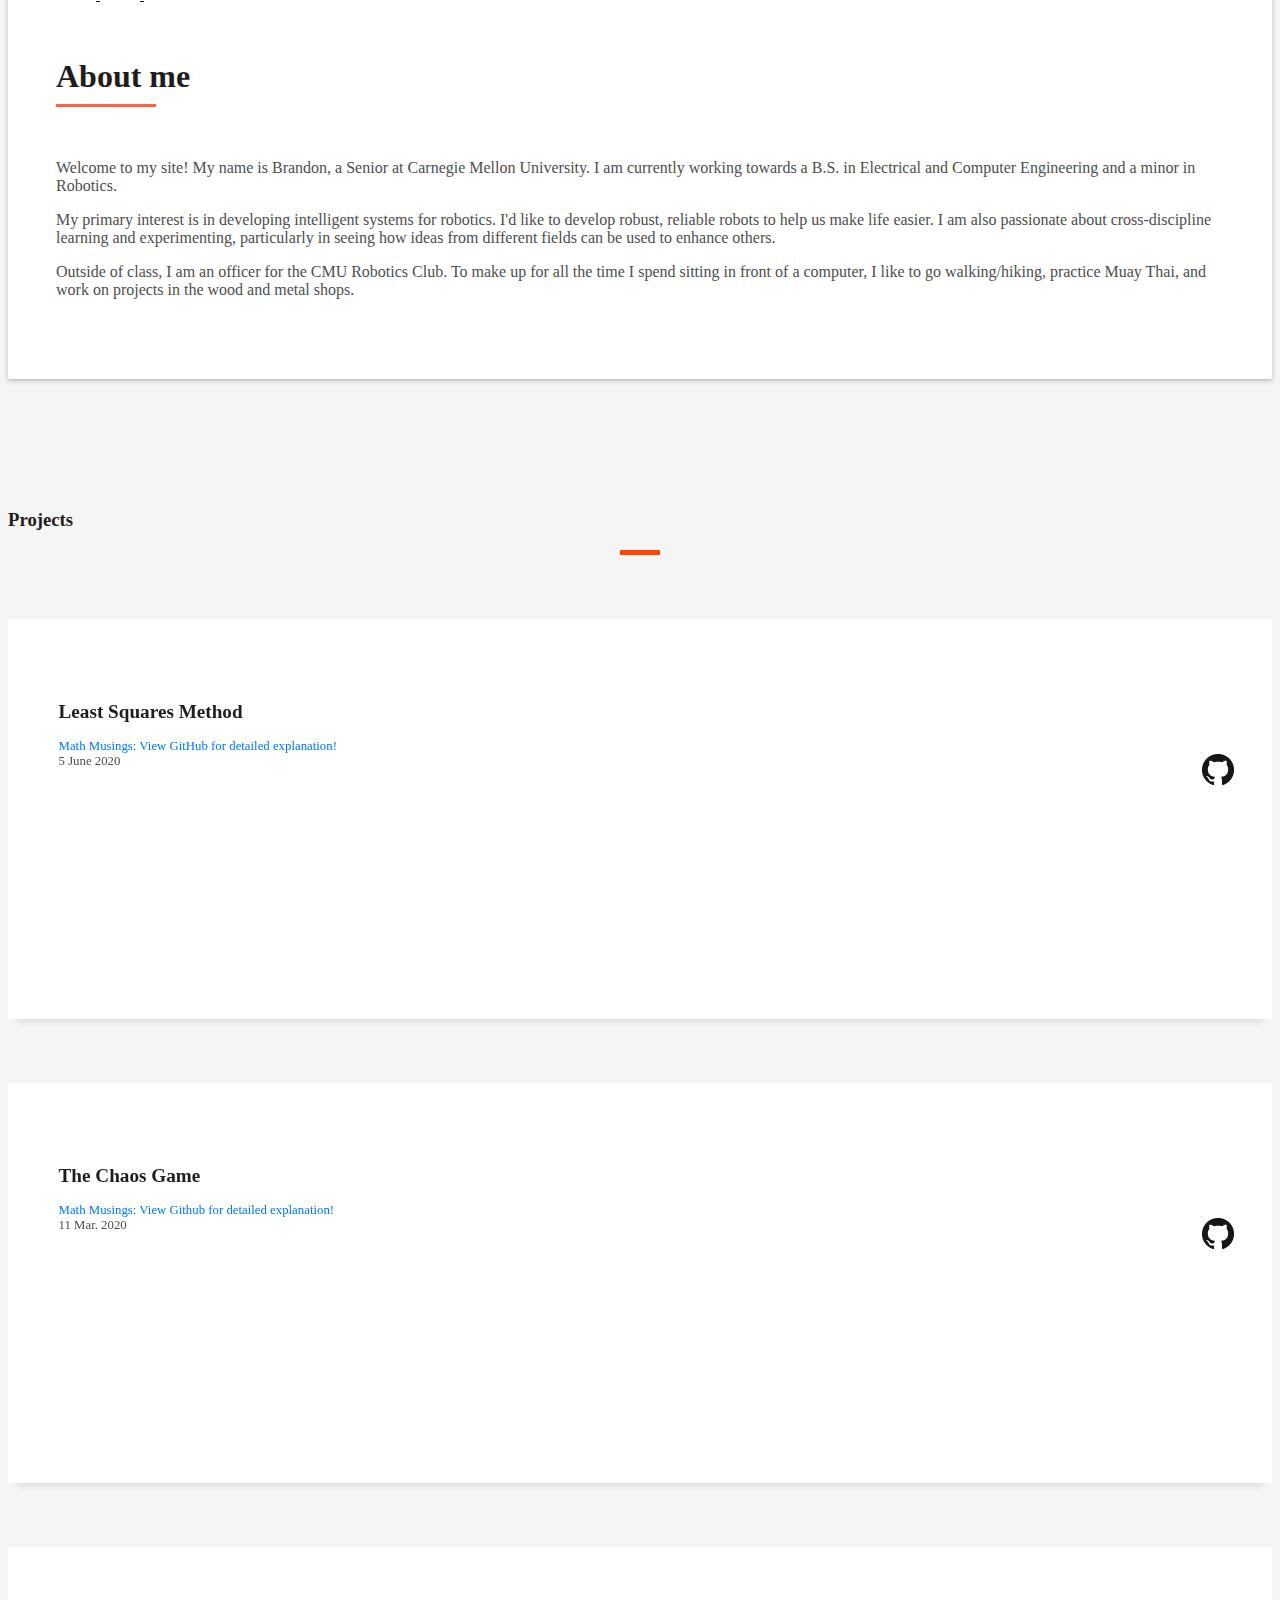
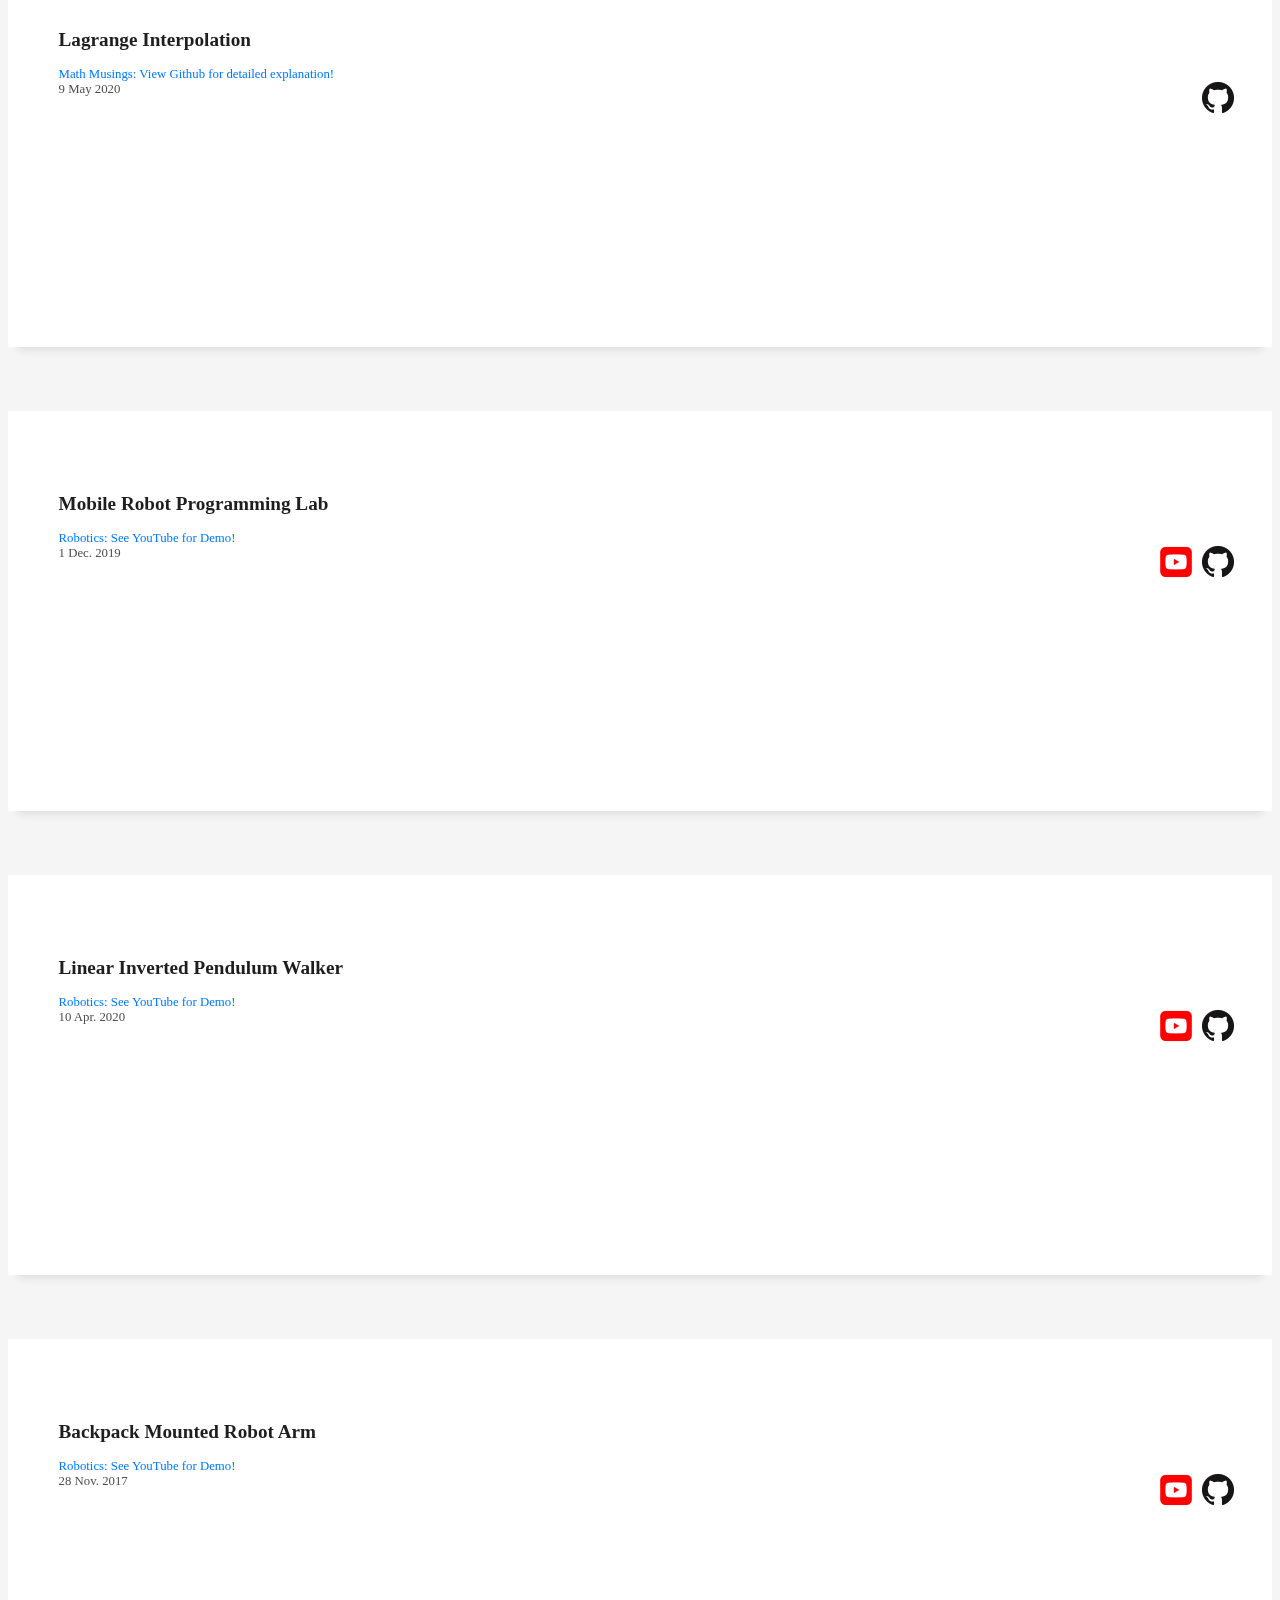
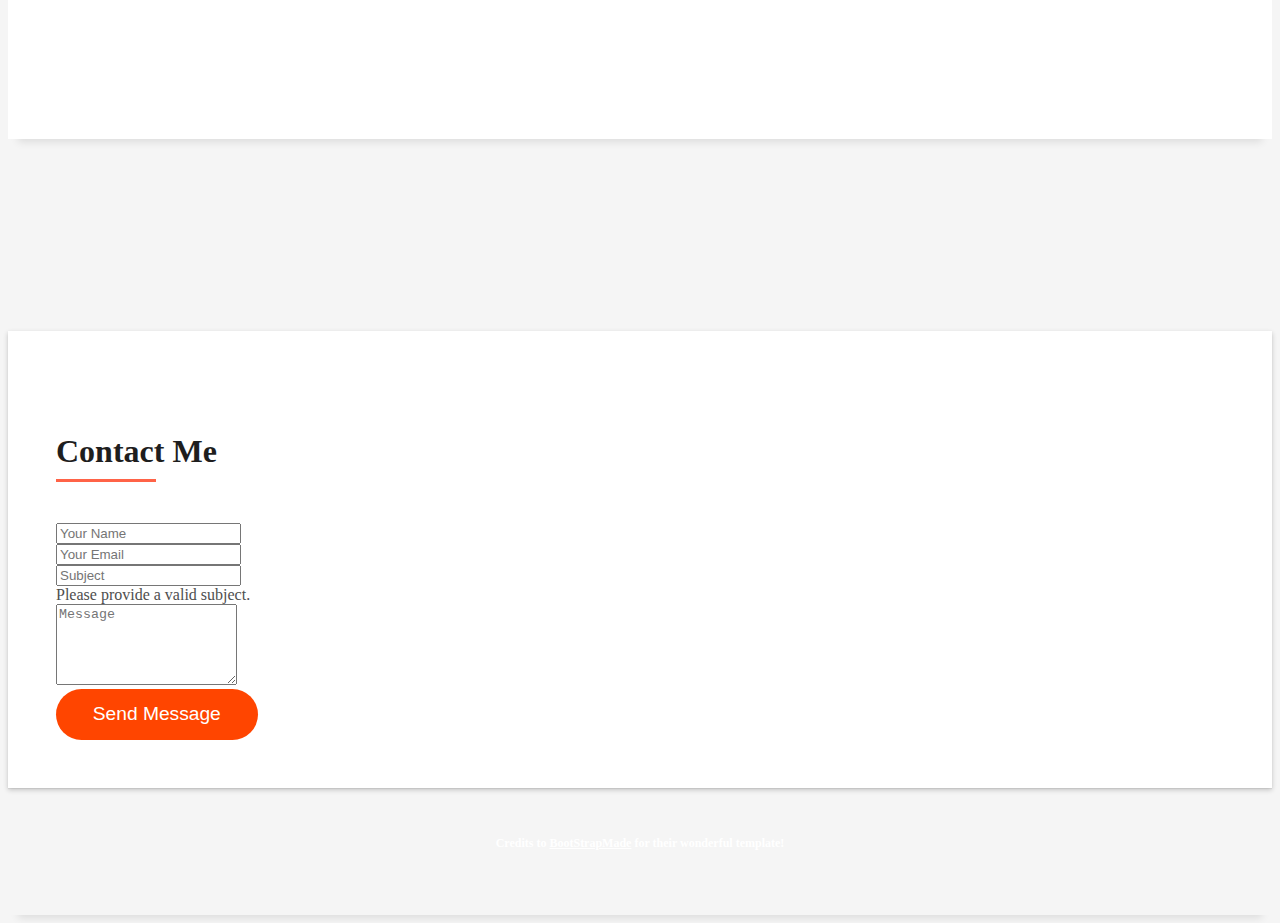
==== commit 299cec33: "Updated" ====
--- a/index.html
+++ b/index.html
@@ -107,7 +107,7 @@
                 </div>
                 <div class="skill-mf">
                   <p class="title-s">Skills</p>
-                  <span style="font-weight:bold">Computer: </span> <span> Proficient in Python, C, MATLAB. Experience in ROS, computer vision, robot kinematics and state estimation. </span> <br>
+                  <span style="font-weight:bold">Computer: </span> <span> Proficient in Python, C, MATLAB, LaTeX. Experience in ROS, computer vision, robot kinematics and state estimation. </span> <br>
                   <span style="font-weight:bold">Electrical: </span> <span> Basic experience in circuit design and SystemVerilog synthesis. </span><br>
                   <span style="font-weight:bold">Mechanical: </span> <span>Basic experience in SolidWorks, machining, and woodworking. Proficient in laser cutting and 3D printing.</span><br>
                   <span style="font-weight:bold">Mechatronics: </span> <span>Proficient in Arduino, Raspberry Pi, and rapid prototyping.</span><br><br>
@@ -131,7 +131,7 @@
                     </h5>
                   </div>
                   <p class="lead">
-                    Welcome to my site! My name is Brandon, a soon-to-be Senior at Carnegie Mellon University. I am currently working towards a B.S. in Electrical and Computer Engineering, a minor in Computer Science, and a minor in Robotics.
+                    Welcome to my site! My name is Brandon, a Senior at Carnegie Mellon University. I am currently working towards a B.S. in Electrical and Computer Engineering and a minor in Robotics.
                   </p>
                   <p class="lead">
                     My primary interest is in developing intelligent systems for robotics. I'd like to develop robust, reliable robots to help us make life easier. I am also passionate about cross-discipline learning and experimenting, particularly in seeing how ideas from different fields can be used to enhance others. 
@@ -150,11 +150,11 @@
 
   <!--/ Section Portfolio Star /-->
   <section id="work" class="portfolio-mf sect-pt4 route">
-    <div class="container">
+    <div class="work-background">
       <div class="row">
         <div class="col-sm-12">
           <div class="title-box text-center">
-            <h3 class="title-a">
+            <h3 class="title-b">
               Projects
             </h3>
             <!--p class="subtitle-a">
@@ -441,7 +441,7 @@
   <!--/ Section Portfolio End /-->
 
   <!--/ Section Contact-Footer Star /-->
-  <section class="paralax-mf footer-paralax bg-image sect-mt4 route" style="background-image: url(img/snowtreesmall.jpg)">
+  <section class="paralax-mf footer-paralax bg-image route" style="background-image: url(img/snowtreesmall.jpg)">
     <div class="container">
       <div class="row justify-content-center">
         <div class="col-sm-8 align-self-center">
@@ -553,7 +553,7 @@
   <script src="contactform/contactform.js"></script>
 
   <!-- Template Main Javascript File -->
-  <script async src="js/main.js"></script>
+  <script defer src="js/main.js"></script>
 
 </body>
 </html>
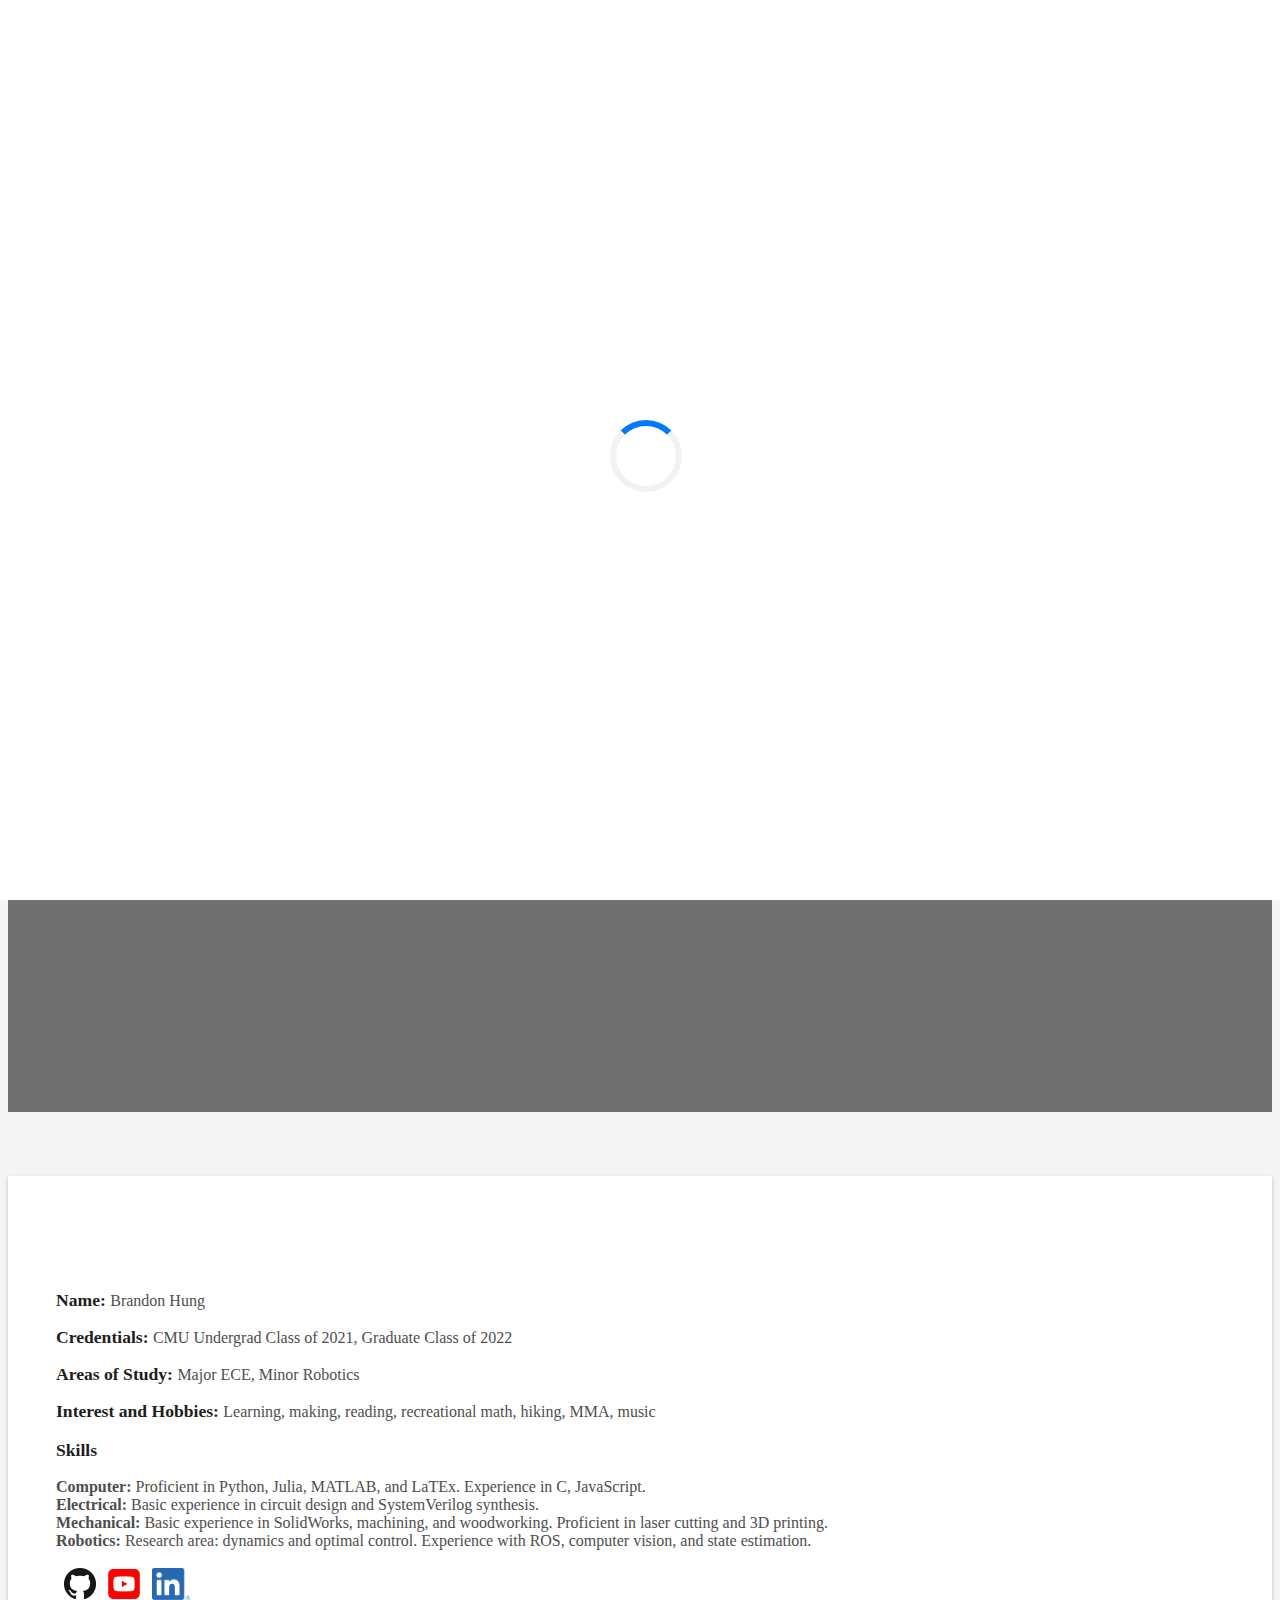
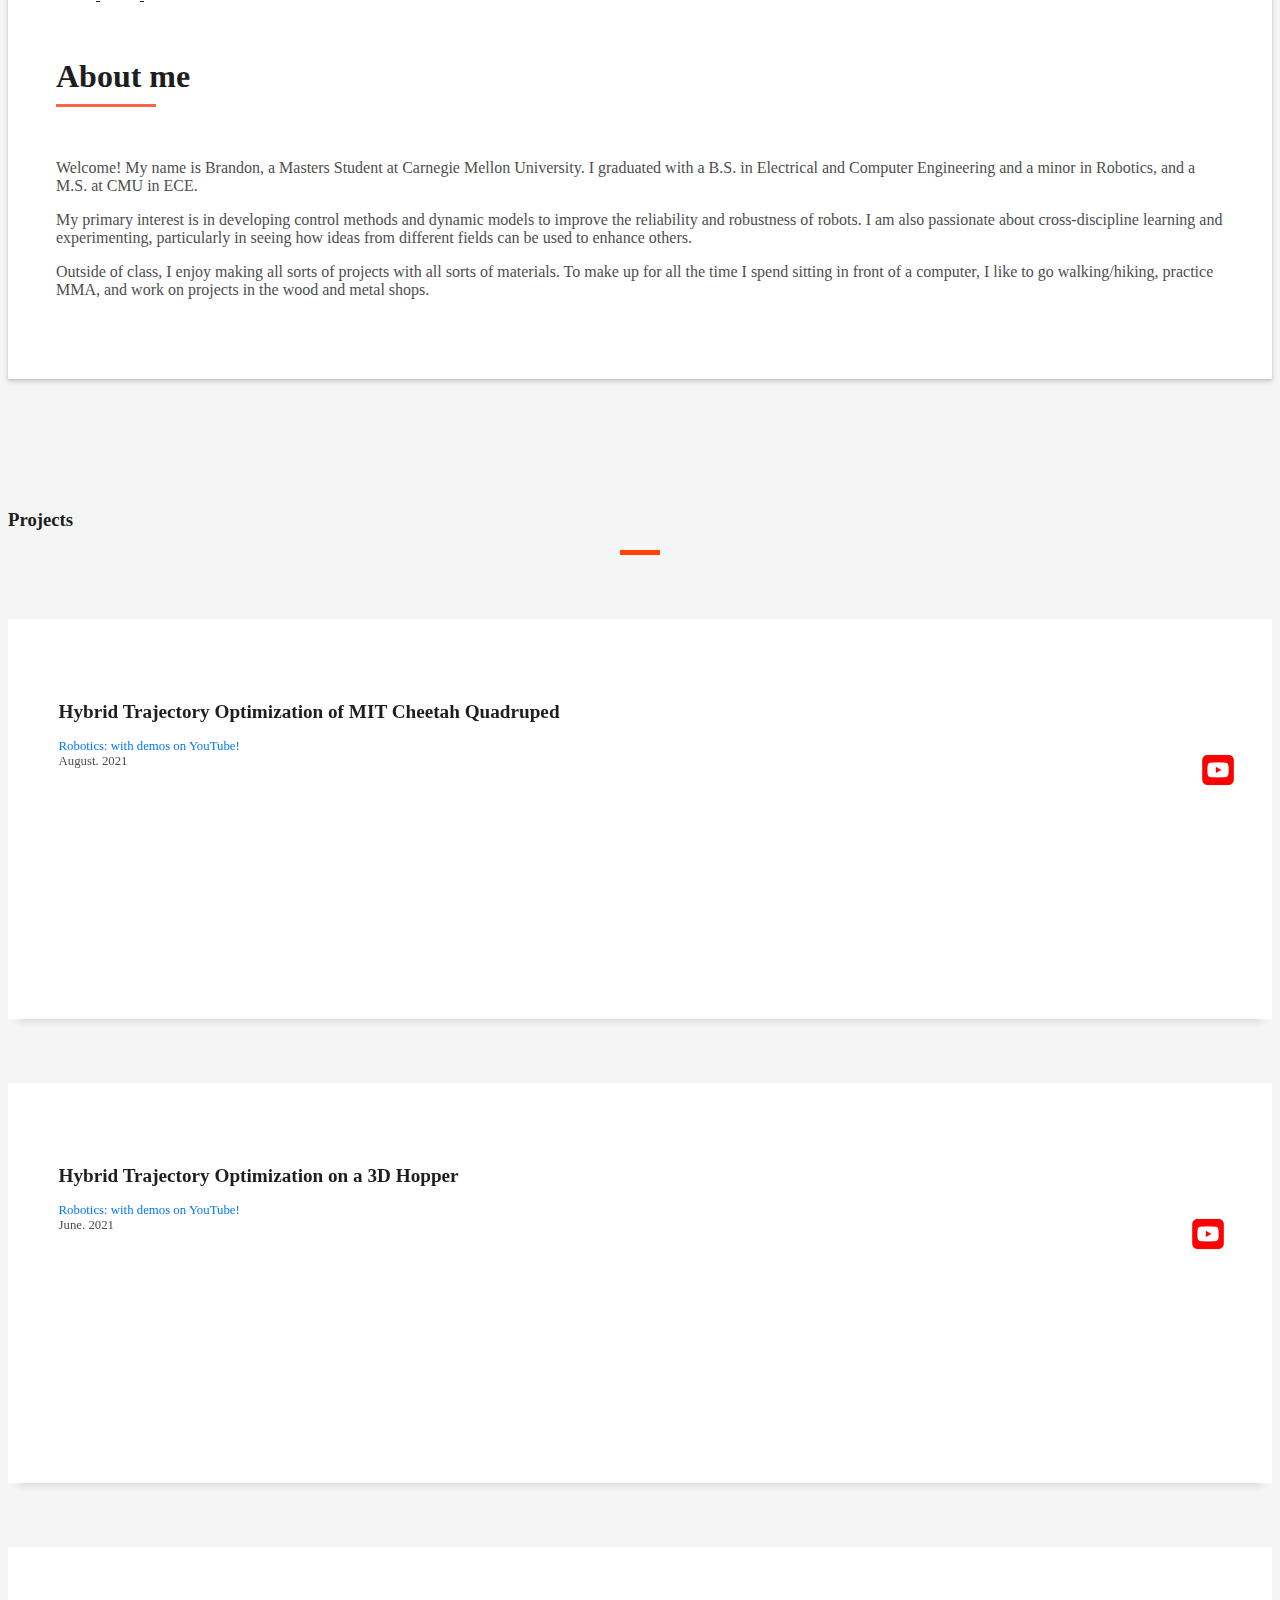
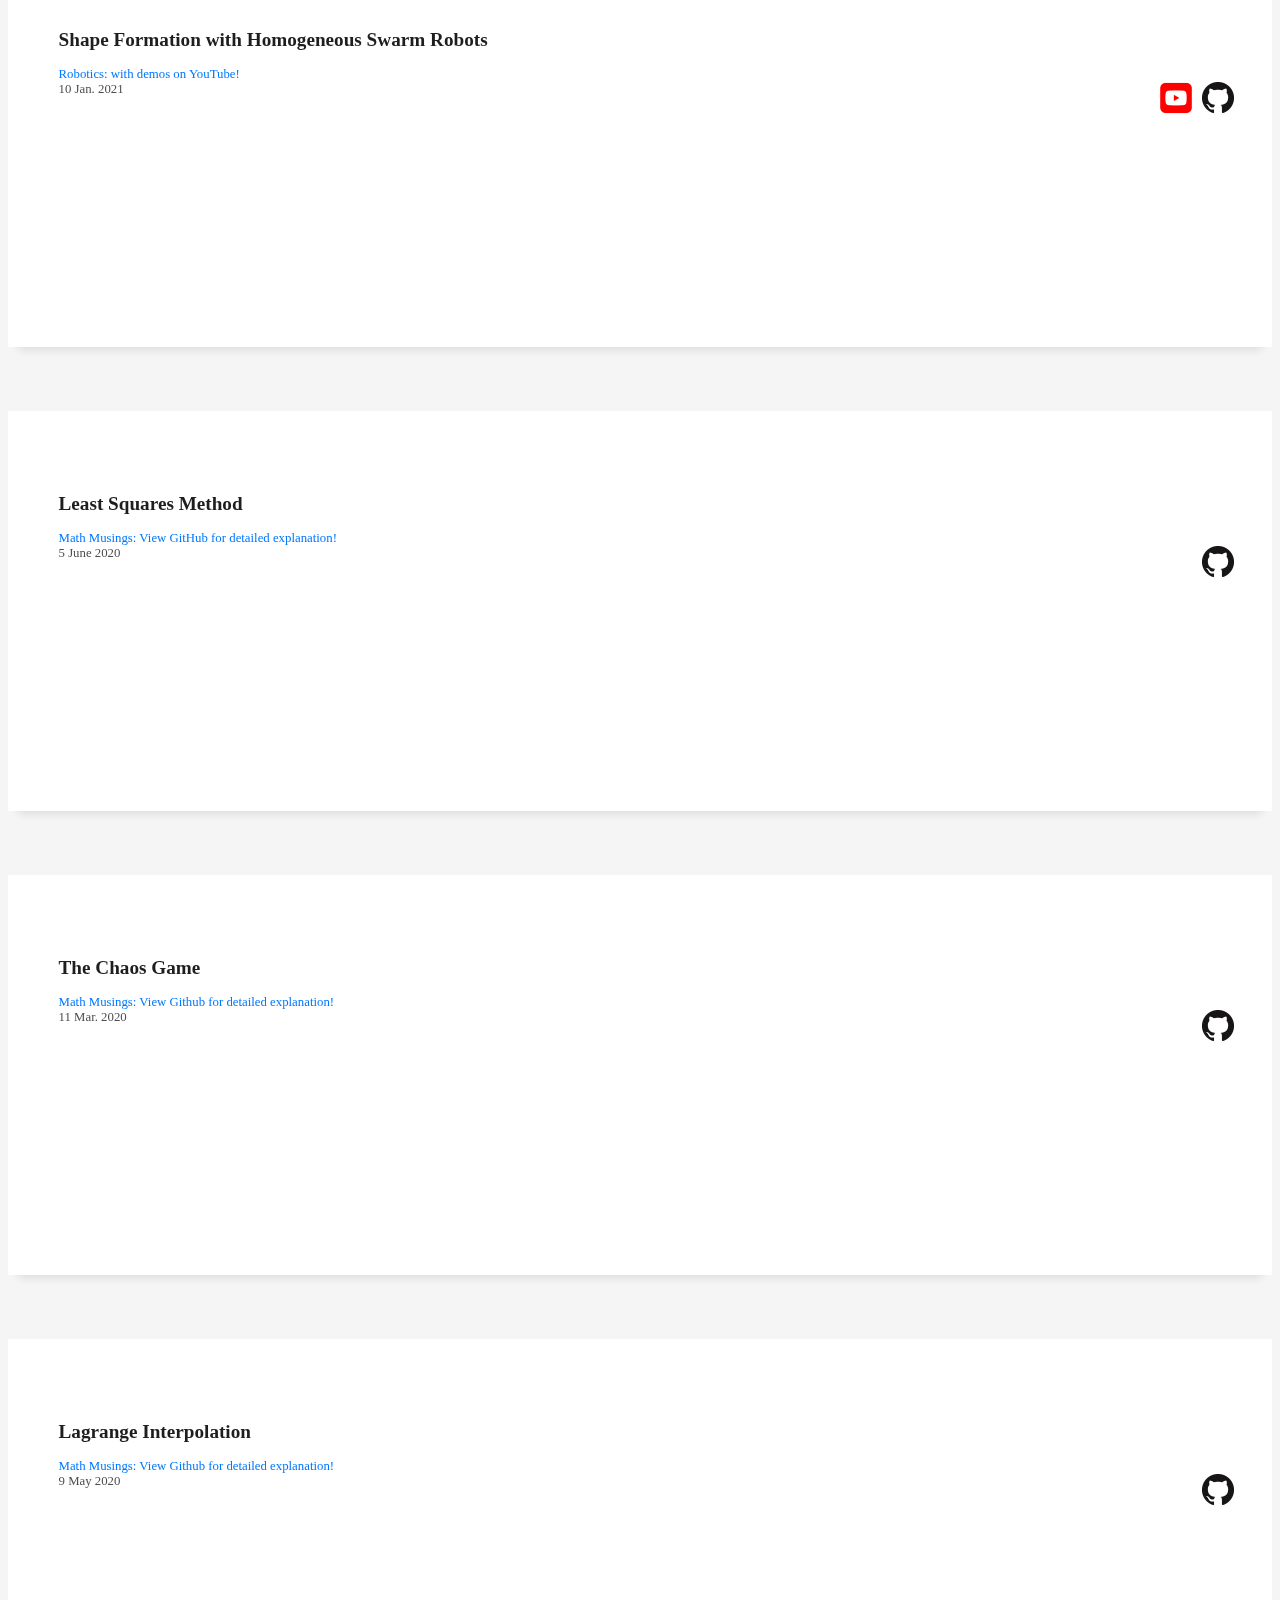
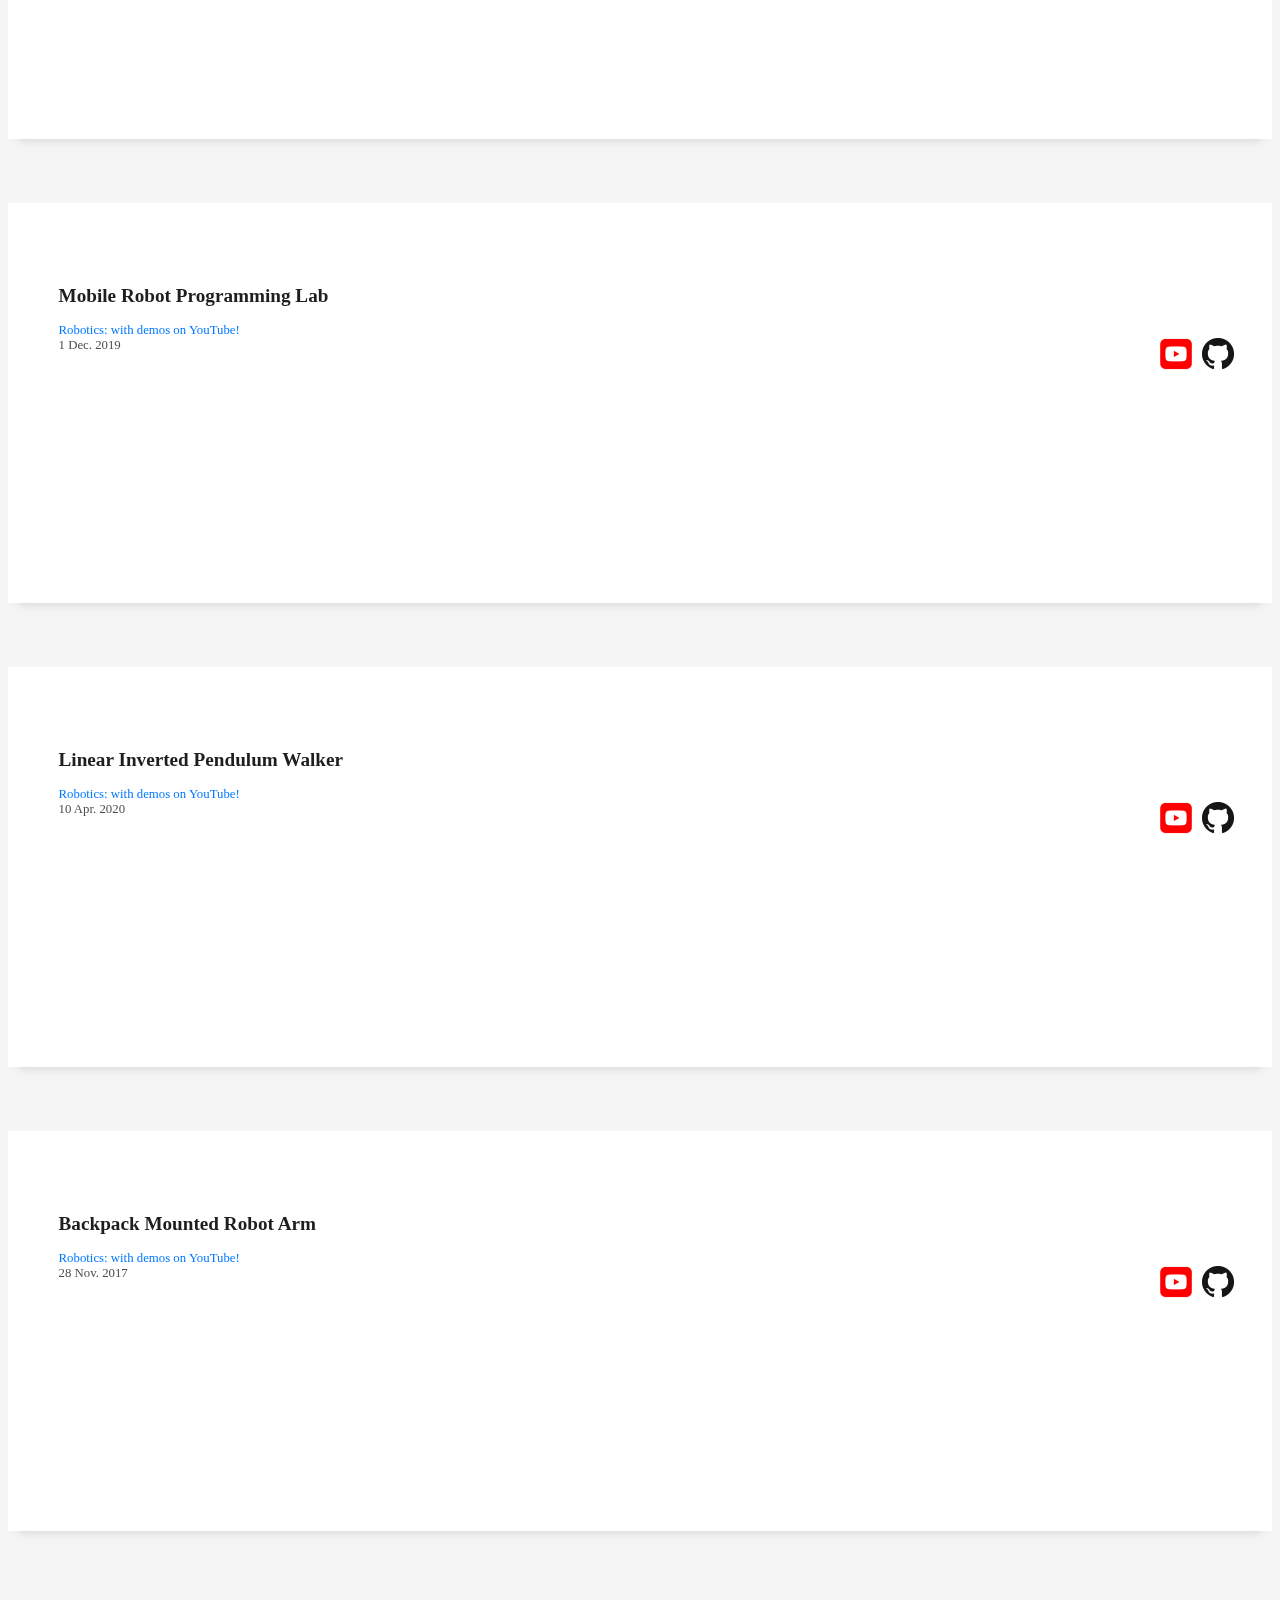
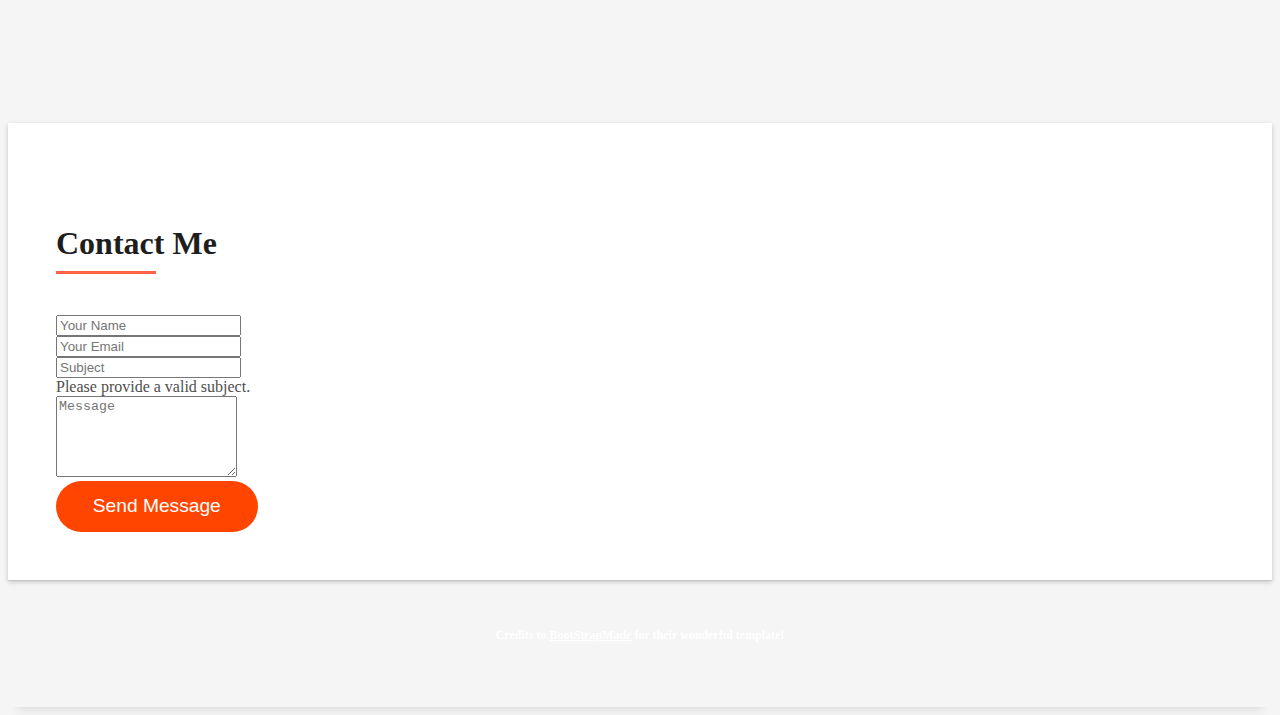
==== commit 74290fb6: "Test mobile downlaods" ====
--- a/index.html
+++ b/index.html
@@ -58,8 +58,9 @@
             <a class="nav-link js-scroll" href="#contact">Contact</a>
           </li>
           <li class="nav-item">
-            <a class="nav-link js-scroll" href="http://brandonh.dev/myresume.pdf">Resume</a>
+            <a class="nav-link js-scroll" onclick="startDownload('http://brandonh.dev/myresume.pdf')" download="myapp-v1.1.0.apk">Resume</a>
           </li>
+          <script>function startDownload(url) {window.location.href = url;}</script>
         </ul>
       </div>
     </div>
@@ -74,8 +75,8 @@
         <div class="container">
           <!--<p class="display-6 color-d">Hello, world!</p>-->
           <h1 class="intro-title mb-4">Brandon Hung</h1>
-          <p class="intro-subtitle-2"> Carnegie Mellon University ECE, Class of 2021</p>
-          <p class="intro-subtitle"><span class="text-slider-items">Student,Maker,Robot Lover,Recreational Math Do-er</span><strong class="text-slider"></strong></p>
+          <p class="intro-subtitle-2"> CMU ECE Undergrad Class of 2021, Graduate Class of 2022</p>
+          <p class="intro-subtitle"><span class="text-slider-items">Learner,Maker,Robot Lover</span><strong class="text-slider"></strong></p>
           <!-- <p class="pt-3"><a class="btn btn-primary btn js-scroll px-4" href="#about" role="button">Learn More</a></p> -->
         </div>
       </div>
@@ -99,18 +100,18 @@
                   <div class="col-sm-6 col-md-7">
                     <div class="about-info">
                       <p><span class="title-s">Name: </span> <span>Brandon Hung</span></p>
-                      <p><span class="title-s">Credentials: </span><span>CMU Class of 2021</span></p>
-                      <p><span class="title-s">Areas of Study: </span> <span> Major ECE, Minors CS, Robotics</span></p>
-                      <p><span class="title-s">Interest and Hobbies: </span> Learning, making, reading, math competition problems, hiking, Muay Thai, guitar</p>
+                      <p><span class="title-s">Credentials: </span><span>CMU Undergrad Class of 2021, Graduate Class of 2022</span></p>
+                      <p><span class="title-s">Areas of Study: </span> <span> Major ECE, Minor Robotics</span></p>
+                      <p><span class="title-s">Interest and Hobbies: </span> Learning, making, reading, recreational math, hiking, MMA, music</p>
                     </div>
                   </div>
                 </div>
                 <div class="skill-mf">
                   <p class="title-s">Skills</p>
-                  <span style="font-weight:bold">Computer: </span> <span> Proficient in Python, C, MATLAB, LaTeX. Experience in ROS, computer vision, robot kinematics and state estimation. </span> <br>
+                  <span style="font-weight:bold">Computer: </span> <span> Proficient in Python, Julia, MATLAB, and LaTEx. Experience in C, JavaScript.  </span> <br>
                   <span style="font-weight:bold">Electrical: </span> <span> Basic experience in circuit design and SystemVerilog synthesis. </span><br>
                   <span style="font-weight:bold">Mechanical: </span> <span>Basic experience in SolidWorks, machining, and woodworking. Proficient in laser cutting and 3D printing.</span><br>
-                  <span style="font-weight:bold">Mechatronics: </span> <span>Proficient in Arduino, Raspberry Pi, and rapid prototyping.</span><br><br>
+                  <span style="font-weight:bold">Robotics: </span> <span>Research area: dynamics and optimal control. Experience with ROS, computer vision, and state estimation.</span><br><br>
                   <a href="https://github.com/BrandonHung343" target="_blank">
                     <img src="img/github.png" style="max-height: 32px; padding-left: 8px;" alt="GitHub">
                   </a>
@@ -131,13 +132,13 @@
                     </h5>
                   </div>
                   <p class="lead">
-                    Welcome to my site! My name is Brandon, a Senior at Carnegie Mellon University. I am currently working towards a B.S. in Electrical and Computer Engineering and a minor in Robotics.
+                    Welcome! My name is Brandon, a Masters Student at Carnegie Mellon University. I graduated with a B.S. in Electrical and Computer Engineering and a minor in Robotics, and a M.S. at CMU in ECE.
                   </p>
                   <p class="lead">
-                    My primary interest is in developing intelligent systems for robotics. I'd like to develop robust, reliable robots to help us make life easier. I am also passionate about cross-discipline learning and experimenting, particularly in seeing how ideas from different fields can be used to enhance others. 
+                    My primary interest is in developing control methods and dynamic models to improve the reliability and robustness of robots. I am also passionate about cross-discipline learning and experimenting, particularly in seeing how ideas from different fields can be used to enhance others. 
                   </p>
                   <p class="lead">
-                    Outside of class, I am an officer for the CMU Robotics Club. To make up for all the time I spend sitting in front of a computer, I like to go walking/hiking, practice Muay Thai, and work on projects in the wood and metal shops.  
+                    Outside of class, I enjoy making all sorts of projects with all sorts of materials. To make up for all the time I spend sitting in front of a computer, I like to go walking/hiking, practice MMA, and work on projects in the wood and metal shops.  
                   </p>
                 </div>
               </div>
@@ -164,8 +165,101 @@
           </div>
         </div>
       </div>
-      <!--TODO: put in however many projects I want to list on here-->
+     
+     
+
+    
+
       <div class="row">
+     <!--TODO: put in however many projects I want to list below-->
+        <div class="col-md-4">
+          <div class="work-box">
+            <a href="img/robdog/transpos.JPG" data-lightbox="tp" data-title="A quadruped based on the MIT cheetah model, in simulation. Dynamics written as a Lagrangian in the form of a manipulator equation, and control written as a non-linear trajectory optimization problem solved using ALTRO from the Robotic Exploration Lab at CMU.">
+              <div class="work-img">
+                <img src="img/robdog/transpos.JPG" alt="" class="img-fluid">
+              </div>
+            </a>
+              <div class="work-content">
+                <div class="row">
+                  <div class="col-sm-12">
+                    <h2 class="w-title">Hybrid Trajectory Optimization of MIT Cheetah Quadruped</h2>
+                    <div class="w-more">
+                      <span class="w-ctegory">Robotics: with demos on YouTube!</span><br> 
+                      <span class="w-date">August. 2021</span>
+                      <a href="https://youtu.be/UDQj26N4cw0" target="_blank">
+                        <img src="img/yt.png" style="max-height: 32px; float: right" alt="YouTube">
+                      </a>
+                    </div>
+                  </div>
+                </div>
+              </div>
+            <a href="img/robdog/startpos.JPG" data-lightbox="tp" data-title="Initially, the quadruped walks on all fours"></a>
+            <a href="img/robdog/risepos.JPG" data-lightbox="tp" data-title="Once it has taken a few steps, it begins to rise up"></a>
+            <a href="img/robdog/walkpos.JPG" data-lightbox="tp" data-title="After balancing on its back legs, the robot takes several steps forwards"></a>
+          </div>
+        </div>
+
+
+        <div class="col-md-4">
+          <div class="work-box">
+            <a href="img/hopper/hops.JPG" data-lightbox="tp" data-title="A collection of various 3D hopping robot trajectories and behaviors, optimized using the ALTRO solver from the CMU Robotic Exploration Lab.">
+              <div class="work-img">
+                <img src="img/hopper/hops.JPG" alt="" class="img-fluid">
+              </div>
+            </a>
+              <div class="work-content">
+                <div class="row">
+                  <div class="col-sm-12">
+                    <h2 class="w-title">Hybrid Trajectory Optimization on a 3D Hopper </h2>
+                    <div class="w-more">
+                      <span class="w-ctegory">Robotics: with demos on YouTube!</span><br> 
+                      <span class="w-date">June. 2021</span>
+                      <a href="https://youtu.be/ZBoMczLSS9g" target="_blank">
+                        <img src="img/yt.png" style="max-height: 32px; float: right; padding-right: 10px" alt="YouTube">
+                      </a>
+                    </div>
+                  </div>
+                </div>
+              </div>
+            <a href="img/hopper/windup.JPG" data-lightbox="tp" data-title="Initially, the hopper prepares for a flip."></a>
+            <a href="img/hopper/flip.JPG" data-lightbox="tp" data-title="Hopper commits to the flip"></a>
+            <a href="img/hopper/stairhop.JPG" data-lightbox="tp" data-title="The robot is given the height and positions of the stair and jumps on top of it"></a>
+          </div>
+        </div>
+
+
+        <div class="col-md-4">
+          <div class="work-box">
+            <a href="img/swarmbot/swarm.JPG" data-lightbox="tp" data-title="A synchronous implementation of a paper by Hanlin Wang and Michael Rubenstein of Northwestern University (no affiliation). Swarm robots are randomly initialized and given the task to form any shape.">
+              <div class="work-img">
+                <img src="img/swarmbot/swarm.JPG" alt="" class="img-fluid">
+              </div>
+            </a>
+              <div class="work-content">
+                <div class="row">
+                  <div class="col-sm-12">
+                    <h2 class="w-title">Shape Formation with Homogeneous Swarm Robots</h2>
+                    <div class="w-more">
+                      <span class="w-ctegory">Robotics: with demos on YouTube!</span><br> 
+                      <span class="w-date">10 Jan. 2021</span>
+                      <a href="https://github.com/BrandonHung343/Swarm-Research/tree/master/taskswap" target="_blank">
+                        <img src="img/github.png" style="max-height: 32px; float: right" alt="GitHub">
+                      </a>
+                      <a href="https://youtu.be/-fOacYD0xck" target="_blank">
+                        <img src="img/yt.png" style="max-height: 32px; float: right; padding-right: 10px" alt="YouTube">
+                      </a>
+                    </div>
+                  </div>
+                </div>
+              </div>
+            <a href="img/swarmbot/init.JPG" data-lightbox="tp" data-title="Initially, the robots are randomly assigned goal and backup locations."></a>
+            <a href="img/swarmbot/almost.JPG" data-lightbox="tp" data-title="After local task swapping, the robots slowly start to form the letters"></a>
+            <a href="img/swarmbot/swarm.JPG" data-lightbox="tp" data-title="Eventually, the robots jostle along and randomly swap to the point where they finally form the proper shape"></a>
+          </div>
+        </div>
+  
+       
+
         <div class="col-md-4">
           <div class="work-box">
             <a href="img/least_squares/parabola_fit.png" data-lightbox="least_squares" data-title="Since the problem is overdetermined, the pseudoinverse is taken to minimize the sum of squared distances.">
@@ -260,7 +354,7 @@
                   <div class="col-sm-12">
                     <h2 class="w-title">Mobile Robot Programming Lab</h2>
                     <div class="w-more">
-                      <span class="w-ctegory">Robotics: See YouTube for Demo!</span><br> 
+                      <span class="w-ctegory">Robotics: with demos on YouTube!</span><br> 
                       <span class="w-date">1 Dec. 2019</span>
                       <a href="https://github.com/joshuadurham/CMU16362" target="_blank">
                         <img src="img/github.png" style="max-height: 32px; float: right" alt="GitHub">
@@ -288,7 +382,7 @@
                   <div class="col-sm-12">
                     <h2 class="w-title">Linear Inverted Pendulum Walker</h2>
                     <div class="w-more">
-                      <span class="w-ctegory">Robotics: See YouTube for Demo!</span><br> 
+                      <span class="w-ctegory">Robotics: with demos on YouTube!</span><br> 
                       <span class="w-date">10 Apr. 2020</span>
                       <a href="https://github.com/BrandonHung343/Intro-To-Robotics/blob/master/lab9/lipm.py" target="_blank">
                         <img src="img/github.png" style="max-height: 32px; float: right" alt="GitHub">
@@ -317,7 +411,7 @@
                   <div class="col-sm-12">
                     <h2 class="w-title">Backpack Mounted Robot Arm</h2>
                     <div class="w-more">
-                      <span class="w-ctegory">Robotics: See YouTube for Demo!</span><br> 
+                      <span class="w-ctegory">Robotics: with demos on YouTube!</span><br> 
                       <span class="w-date">28 Nov. 2017</span>
                       <a href="https://github.com/BrandonHung343/15-112-Term-Project" target="_blank">
                         <img src="img/github.png" style="max-height: 32px; float: right" alt="GitHub">
@@ -334,6 +428,8 @@
             its position. The ball location is converted to local arm coordinates and inverse kinematics is done to get the end effector to the location"></a>
           </div>
         </div>
+
+      
 
 
 
